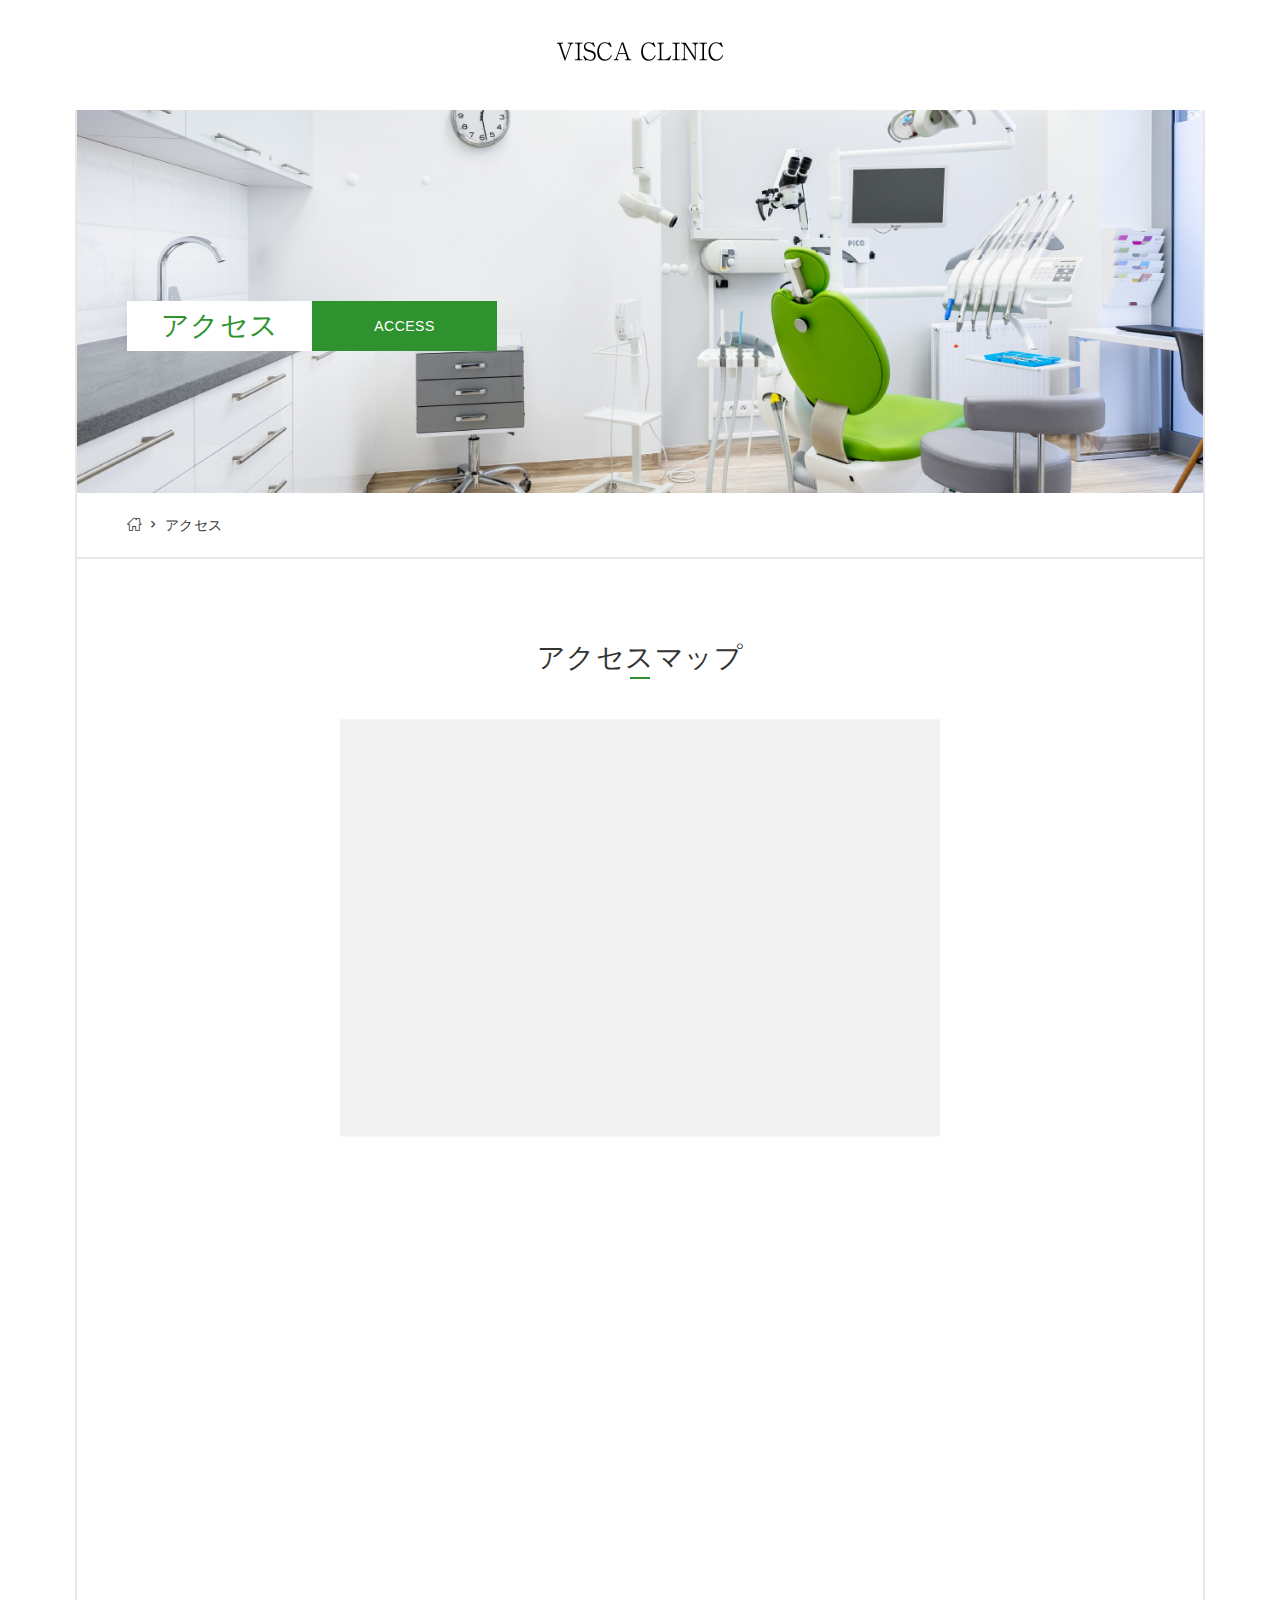
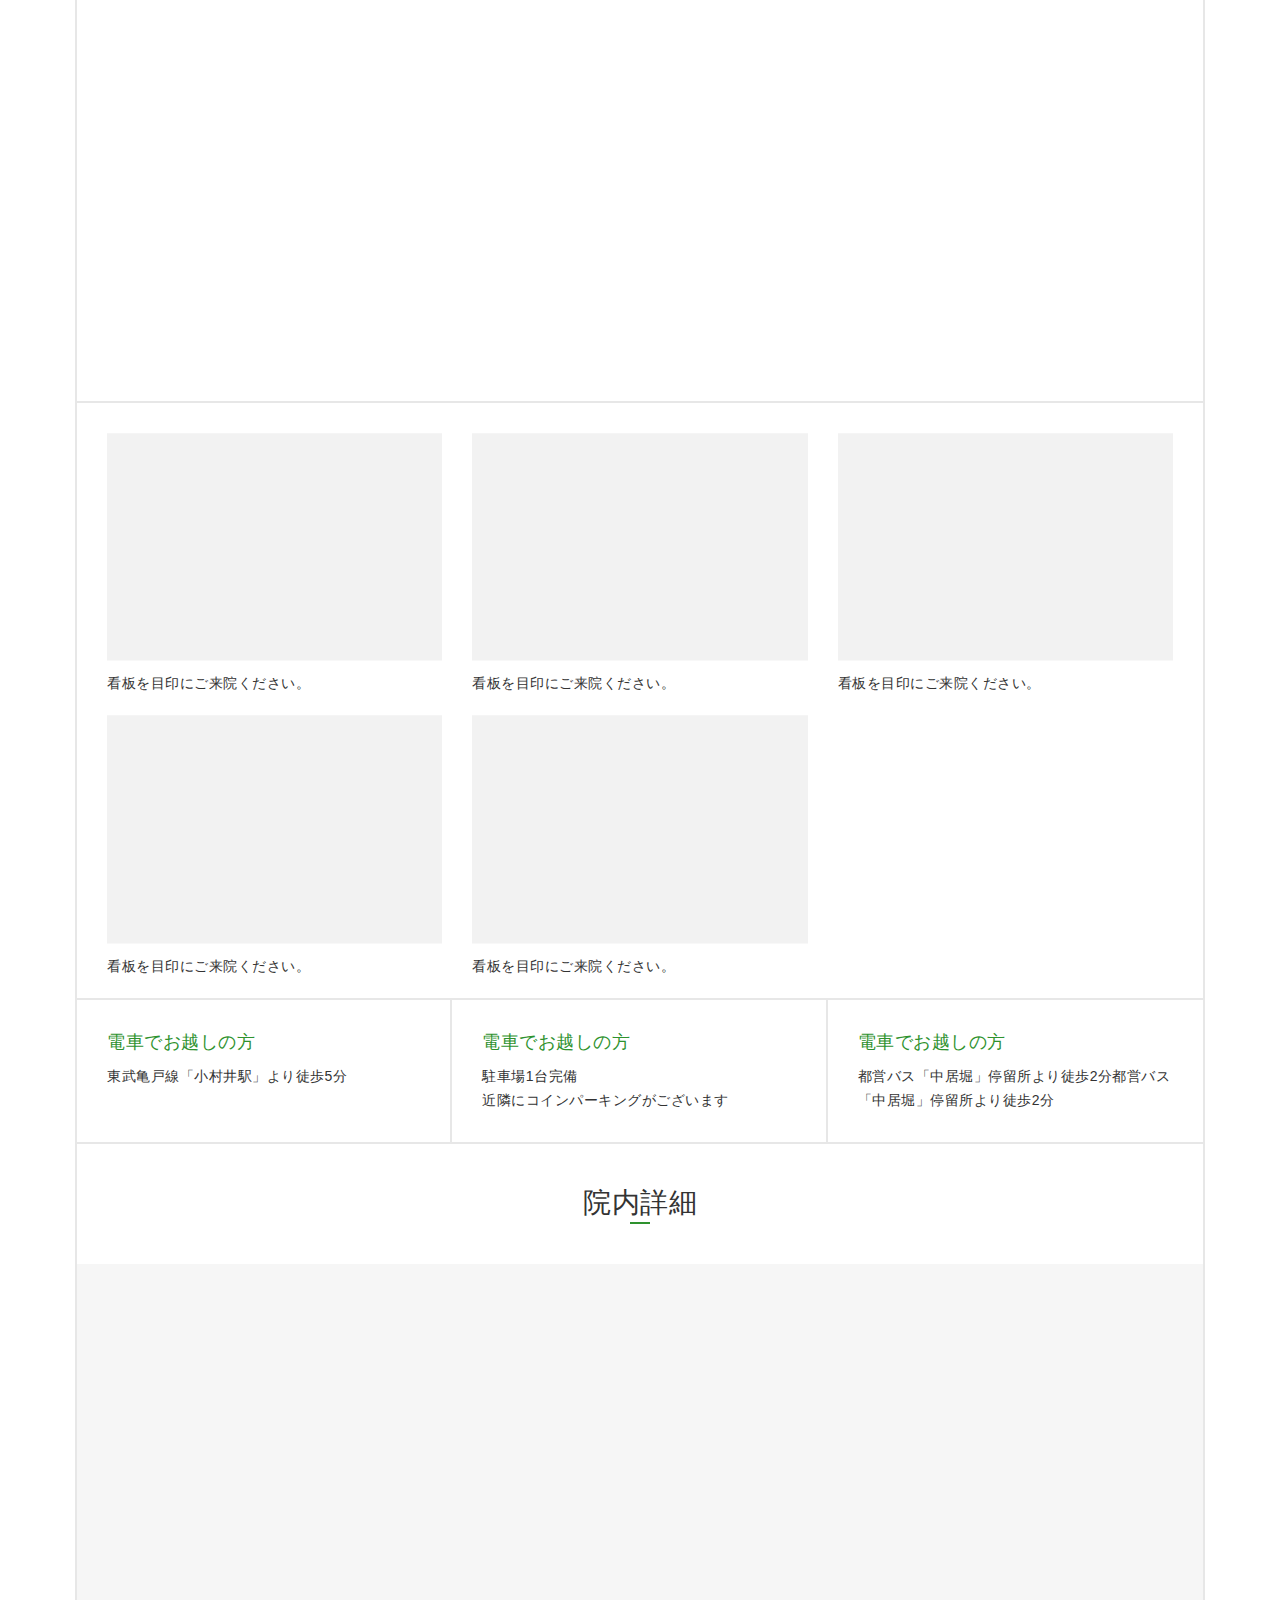
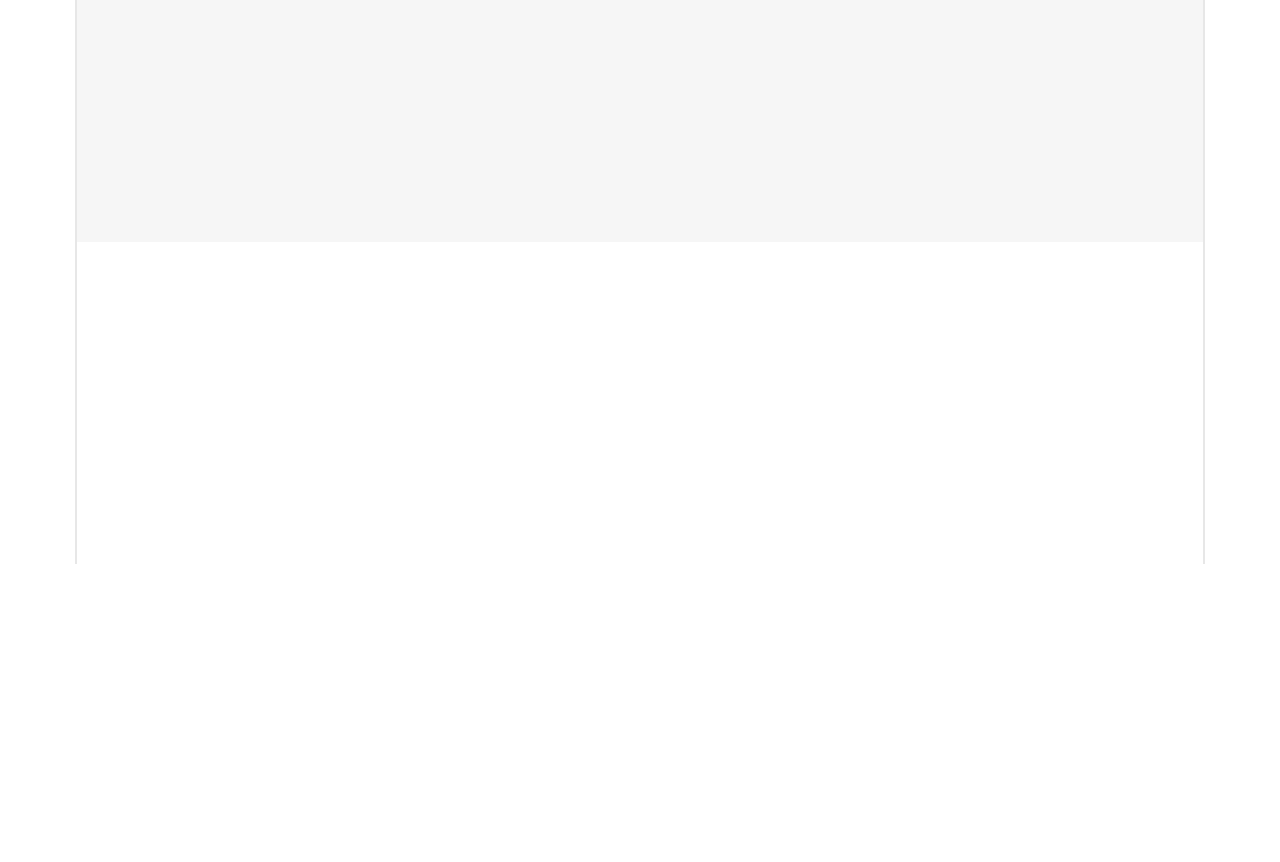
==== access.html @ 3d3ecefe "add project" ====
<!doctype html>
<html lang="en">

<head>
  <meta charset="utf-8">
  <meta name="viewport" content="width=device-width, initial-scale=1, shrink-to-fit=no">
  <meta name="description" content="">
  <meta name="author" content="Hiko Solution">
  <meta name="generator" content="Jekyll v4.0.1">
  <title>Visca clinic</title>

  <link rel="icon" href="./assets/images/favicon.png">

  <!-- Core CSS -->
  <link rel="stylesheet" type="text/css" href="./assets/css/main.css">

</head>

<body>

  <!-- Header -->
  <header class="header">
        <div class="container">
            <div class="header__wrap">
                <div class="logo">
                    <a href="/"><img src="./assets/images/logo.png" alt="logo"></a>
                </div>
                <div class="btn-menu">
                    <span></span>
                </div>
            </div>
        </div>
  </header>
  <!-- end Header -->

  <!-- Content -->
  <main>
    <div class="container box-layout">
        <div class="box-layout__wrap">
            <section class="page__header">
                <div class="page__header__banner dnfix__thumb">
                    <img src="./assets/images/banner-home.jpg" alt="" class="img-fluid">
                    <div class="page__header__meta">
                        <div class="item__wrap d-flex">
                            <div class="item__sub">アクセス</div>
                            <div class="item__title">ACCESS</div>
                        </div>
                    </div>
                </div>
            </section>
            <section class="sc__breadcrumb">
                <div class="sc__wrap">
                    <span><a href="#" class="home"><span property="name"><span class="icon-home"></span></a></span>
                    <span class="icon-keyboard_arrow_right"></span>
                    <span class="current-item">アクセス</span>
                </div>
            </section>
            <section class="section">
                <div class="sc__header text-center">
                    <p class="sc__title"><span>アクセスマップ</span></p>
                </div>
                <div class="text-center">
                    <img src="./assets/images/access-img-1.png" alt="" class="img-fluid">
                </div>
            </section>
            <section class="section section--maps wow fadeInUp">
                <img src="./assets/images/map-home.jpg" alt="maps">
            </section>
            
            <section class="section section--visca-clinic px-0 px-md-5 wow fadeInUp">
                    <div class="clinic">
                        <div class="clinic__content">
                            <img src="./assets/images/logo.png" alt="logo">
                            
                            <div class="text">
                                <p>休診日：日・祝日 ★：土曜は隔週での診療です。 </p>
                                <div class="phone">
                                    <img src="./assets/images/icon-tel.png" alt="icon tel">
                                    <a href="tel:0963781200">096-378-1200</a>
                                </div>
                                <p>〒160-0022<br> 東京都新宿区新宿６丁目２４−２０ KDX新宿六丁目ビル10階</p>
                                <a href="#" class="button">WEB予約はこちら <img src="./assets/images/arrow-button.png" alt="icon"></a>
                            </div>
                        </div>
                        <div class="ml-md-auto">
                            <div class="schedule border rounded-0">
                                <table class="table-schedule">
                                    <thead>
                                    <tr>
                                        <th>診療時間</th>
                                        <th>月</th>
                                        <th>火</th>
                                        <th>水</th>
                                        <th>木</th>
                                        <th>金</th>
                                        <th>土</th>
                                        <th>日</th>
                                    </tr>
                                    </thead>
                                    <tbody>
                                    <tr>
                                        <th>09:00～12:30</th>
                                        <td class="color-green">●</td>
                                        <td class="color-green">●</td>
                                        <td>／</td>
                                        <td class="color-green">●</td>
                                        <td class="color-green">●</td>
                                        <td>／</td>
                                        <td class="color-green">●</td>
                                    </tr>
                                    <tr>
                                        <th>14:00～18:00</th>
                                        <td class="color-green">●</td>
                                        <td class="color-green">●</td>
                                        <td>／</td>
                                        <td class="color-green">●</td>
                                        <td class="color-green">●</td>
                                        <td>／</td>
                                        <td class="color-green">●</td>
                                    </tr>
                                    </tbody>
                                </table>
                            </div>
                        </div>
                    </div>
            </section>
            
            <section class="access__box">
                <div class="row">
                    <div class="col-md-4">
                        <div class="access__box__item">
                            <div class="item__thumb dnfix__thumb">
                                <img src="./assets/images/access-box-thumb.png" alt="">
                            </div>
                            <div class="item__meta">
                                <div class="item__title">看板を目印にご来院ください。</div>
                            </div>
                        </div>
                    </div>
                    <div class="col-md-4">
                        <div class="access__box__item">
                            <div class="item__thumb dnfix__thumb">
                                <img src="./assets/images/access-box-thumb.png" alt="">
                            </div>
                            <div class="item__meta">
                                <div class="item__title">看板を目印にご来院ください。</div>
                            </div>
                        </div>
                    </div>
                    <div class="col-md-4">
                        <div class="access__box__item">
                            <div class="item__thumb dnfix__thumb">
                                <img src="./assets/images/access-box-thumb.png" alt="">
                            </div>
                            <div class="item__meta">
                                <div class="item__title">看板を目印にご来院ください。</div>
                            </div>
                        </div>
                    </div>
                    <div class="col-md-4">
                        <div class="access__box__item">
                            <div class="item__thumb dnfix__thumb">
                                <img src="./assets/images/access-box-thumb.png" alt="">
                            </div>
                            <div class="item__meta">
                                <div class="item__title">看板を目印にご来院ください。</div>
                            </div>
                        </div>
                    </div>
                    <div class="col-md-4">
                        <div class="access__box__item">
                            <div class="item__thumb dnfix__thumb">
                                <img src="./assets/images/access-box-thumb.png" alt="">
                            </div>
                            <div class="item__meta">
                                <div class="item__title">看板を目印にご来院ください。</div>
                            </div>
                        </div>
                    </div>
                </div>
            </section>

            <section class="access__box2">
                <div class="row no-gutters">
                    <div class="col-md-4 item__col">
                        <div class="access__box2__item">
                            <p class="item__title">電車でお越しの方</p>
                            <p class="item__sub">東武亀戸線「小村井駅」より徒歩5分</p>
                        </div>
                    </div>
                    <div class="col-md-4 item__col">
                        <div class="access__box2__item">
                            <p class="item__title">電車でお越しの方</p>
                            <p class="item__sub">駐車場1台完備<br>近隣にコインパーキングがございます</p>
                        </div>
                    </div>
                    <div class="col-md-4 item__col">
                        <div class="access__box2__item">
                            <p class="item__title">電車でお越しの方</p>
                            <p class="item__sub">都営バス「中居堀」停留所より徒歩2分都営バス「中居堀」停留所より徒歩2分</p>
                        </div>
                    </div>
                </div>
            </section>

            <div class="sc__header text-center">
                <p class="sc__title"><span>院内詳細</span></p>
            </div>
            <section class="section section--infomation">
                <div class="wrap-info">
                    <ul class="list-info  wow fadeInUp">
                        <li>
                            <div class="title">医院名</div>
                            <p>ビスカ歯科クリニック</p>
                        </li>
                        <li>
                            <div class="title">所在地</div>
                            <p>〒160-0022 <br>東京都新宿区新宿6-24-20<br> KDX新宿6丁目ビル10F</p>
                        </li>
                        <li>
                            <div class="title">電話番号</div>
                            <p><a href="tel:0352925151">03-5292-5151</a></p>
                        </li>
                        <li>
                            <div class="title">URL</div>
                            <p>http://●●●.com</p>
                        </li>
                        <li>
                            <div class="title">診療内容</div>
                            <p>歯 科</p>
                        </li>
                        <li>
                            <div class="title">説明</div>
                            <p>土日診療・女性歯科医師在籍・東新宿駅から徒歩5分の【ビスカ歯科クリニック】です。<br>
                                重度の歯周病治療・インプラントといった高度な治療もお任せください。CT・マイクロスコープを使用した精密な歯科治療を行います。</p>
                        </li>
                    </ul>
                </div>
            </section>
      
            <section class="section section--contact  wow fadeInUp">
          
                    <div class="contact-home">
                        <div class="contact-home__phone">
                            <div class="border-phone">
                                <div class="title"><span>お電話でのご予約</span></div>
                                <div class="phone">
                                    <img src="./assets/images/icon-tel.png" alt="icon tel">
                                    <a href="tel:0963781200">096-378-1200</a>
                                </div>
                                <p>受付時間 9:00 ～18:00</p>
                                <p class="font-size12">木曜・土曜午後・日・祝日は除く</p>
                            </div>
                        </div>
                        <div class="contact-home__qr">
                            <div class="title"><span>お電話でのご予約</span></div>
                            <div class="code-qr">
                                <div class="icon">
                                    <img src="./assets/images/qr.jpg" alt="qr">
                                </div>
                                <div class="content">
                                    <p>スマートフォンご利用の方は</p>
                                    <p>QRコードの読み込みからもご予約できます。</p>
                                </div>
                            </div>
                            <div class="qr-button">
                                <a href="#" class="button">初診の方はこちら <img src="./assets/images/arrow-button.png" alt="icon"></a>
                                <a href="#" class="button">再診の方はこちら <img src="./assets/images/arrow-button.png" alt="icon"></a>
                            </div>
                        </div>
                        <div class="contact-home__featured">
                            <img src="./assets/images/smartphone.png" alt="phone">
                        </div>
                    </div>
        
            </section>
        </div>
    </div>

  </main>
  <!-- end Content -->

  <!-- Footer -->
  <footer class="footer wow fadeInUp">
        <div class="footer__menu">
            <ul>
                <li><a href="#">トップ</a></li>
                <li><a href="#">診療案内</a></li>
                <li><a href="#">院長・スタッフ</a></li>
                <li><a href="#">院内・設備</a></li>
                <li><a href="#">アクセス</a></li>
                <li><a href="#">お知らせ</a></li>
            </ul>
        </div>
      <div class="footer__bottom text-center">
            <p>Copyright © 2020 VISCA.All Rights Reserved.</p>
      </div>
  </footer>
  <div class="nav-mobile">
      <ul class="nav-mobile__list">
          <li class="item">
              <a href="#" class="show-sub">診療案内 <span class="icon show-sub"></span></a>
              <ul class="menu-sub">
                  <li class="item">
                      <a href="#">むし歯 <img src="./assets/images/arrow-menu.png" alt=""></a>
                  </li>
                  <li class="item">
                      <a href="#">歯周病 <img src="./assets/images/arrow-menu.png" alt=""></a>
                  </li>
                  <li class="item">
                      <a href="#">根幹治療 <img src="./assets/images/arrow-menu.png" alt=""></a>
                  </li>
                  <li class="item">
                      <a href="#">入れ歯 <img src="./assets/images/arrow-menu.png" alt=""></a>
                  </li>
                  <li class="item">
                      <a href="#">予防クリーニング <img src="./assets/images/arrow-menu.png" alt=""></a>
                  </li>
                  <li class="item">
                      <a href="#">小児歯科 <img src="./assets/images/arrow-menu.png" alt=""></a>
                  </li>
                  <li class="item">
                      <a href="#">口腔外科 <img src="./assets/images/arrow-menu.png" alt=""></a>
                  </li>
                  <li class="item">
                      <a href="#">顎関節症 <img src="./assets/images/arrow-menu.png" alt=""></a>
                  </li>
                  <li class="item">
                      <a href="#">親知らず <img src="./assets/images/arrow-menu.png" alt=""></a>
                  </li>
                  <li class="item">
                      <a href="#">審美歯科 <img src="./assets/images/arrow-menu.png" alt=""></a>
                  </li>
                  <li class="item">
                      <a href="#">ホワイトニング <img src="./assets/images/arrow-menu.png" alt=""></a>
                  </li>
                  <li class="item">
                      <a href="#">インプラント <img src="./assets/images/arrow-menu.png" alt=""></a>
                  </li>
              </ul>
          </li>
          <li class="item">
              <a href="#">院長・スタッフ <img src="./assets/images/arrow-menu.png" alt=""></a>
          </li>
          <li class="item">
              <a href="#">院内・設備 <img src="./assets/images/arrow-menu.png" alt=""></a>
          </li>
          <li class="item">
              <a href="#">アクセス <img src="./assets/images/arrow-menu.png" alt=""></a>
          </li>
          <li class="item">
              <a href="#">お知らせ <img src="./assets/images/arrow-menu.png" alt=""></a>
          </li>
      </ul>
      <ul class="socials-list">
          <li>
              <a href="#"><img src="./assets/images/facebook.png" alt=""></a>
          </li>
          <li>
              <a href="#"><img src="./assets/images/twitter.png" alt=""></a>
          </li>
          <li>
              <a href="#"><img src="./assets/images/instagram.png" alt=""></a>
          </li>
      </ul>
  </div>
  <div class="pagetop">
    <a href="#">Top</a>
  </div>
  <!-- end Footer -->
  <script src="./assets/libs/jquery-3.5.1.slim/jquery-3.5.1.slim.min.js"></script>
  <script src="./assets/libs/bootstrap/js/bootstrap.bundle.js"></script>
  <script src="./assets/libs/wowjs/js/wow.min.js"></script>
  <script src="./assets/libs/flickity/flickity.pkgd.min.js"></script>
  <script src="./assets/js/main.js"></script>

  <script>
    var $slider = $('.main__slider').flickity({
      wrapAround: true,
      imagesLoaded: true,
      autoPlay : true,
      cellAlign: "center",
      dragThreshold:15,
      rightToLeft:false,
      adaptiveHeight:true,
      prevNextButtons: false,
      pageDots: false,
      on: {
        ready: function() {
          setTimeout(function (e) {
            jQuery("[data-animate]").each(function(t, e) {
              var i = jQuery(e);
              i.attr("data-animated", "true");
            })
          },300)

        },
      }
    });

    var $slider = $('.features__slider');
    var $prev = $('.section--features').find('.slider__prev');
    var $next = $('.section--features').find('.slider__next');
    $prev.on('click', function () { $slider.flickity('previous') });
    $next.on('click', function () { $slider.flickity('next') });

    $slider.on( 'change.flickity', function( event, index ) {
        let next_number = index + 1
        $('.slider__number--current').text(('0' + next_number).slice(-2))
    });
  </script>

</body>

</html>
---- assets/css/main.css ----
@import url(../libs/bootstrap/css/bootstrap.css);
@import url(../libs/wowjs/css/animate.css);
@import url(../libs/flickity/flickity.min.css);
@font-face {
  font-family: 'YuGothic';
  src: url("../fonts/yugothib.ttf"); }
@font-face {
  font-family: 'Yu Mincho';
  src: url("../fonts/yumin.ttf"); }
html, body, div, span, applet, object, iframe,
h1, h2, h3, h4, h5, h6, p, blockquote, pre,
a, abbr, acronym, address, big, cite, code,
del, dfn, em, img, ins, kbd, q, s, samp,
small, strike, strong, sub, sup, tt, var,
b, u, i, center,
dl, dt, dd, ol, ul, li,
fieldset, form, label, legend,
table, caption, tbody, tfoot, thead, tr, th, td,
article, aside, canvas, details, embed,
figure, figcaption, footer, header, hgroup,
menu, nav, output, ruby, section, summary,
time, mark, audio, video {
  margin: 0;
  padding: 0;
  border: 0;
  font-size: 100%;
  vertical-align: baseline; }

/* HTML5 display-role reset for older browsers */
article, aside, details, figcaption, figure,
footer, header, hgroup, menu, nav, section {
  display: block; }

body {
  font-family: 'YuGothic', sans-serif;
  background-color: #fff;
  color: #333333;
  font-style: normal;
  font-weight: 500;
  font-size: 14px;
  letter-spacing: 0.5px;
  line-height: 24px;
  position: relative; }
  @media (max-width: 992px) and (min-width: 480px) {
    body {
      font-size: 21px;
      line-height: 36px; } }

a, a:hover {
  color: #333333;
  text-decoration: none;
  transition: all 0.3s; }

h1, h2, h3, h4, h5, h6 {
  font-family: 'Yu Mincho', sans-serif;
  font-weight: 400; }

ol, ul {
  list-style: none; }

blockquote, q {
  quotes: none; }

blockquote:before, blockquote:after,
q:before, q:after {
  content: '';
  content: none; }

table {
  border-collapse: collapse;
  border-spacing: 0; }

img {
  max-width: 100%; }

a {
  outline: none; }

@media (min-width: 650px) {
  .container, .container-sm {
    max-width: 650px; } }
@media (min-width: 768px) {
  .container, .container-sm, .container-md {
    max-width: 720px; } }
@media (min-width: 992px) {
  .container, .container-sm, .container-md, .container-lg {
    max-width: 960px; } }
@media (min-width: 1250px) {
  .container, .container-sm, .container-md, .container-lg, .container-xl {
    max-width: 1250px; } }
@media (min-width: 1200px) {
  .container, .container-sm, .container-md, .container-lg, .container-xl {
    max-width: 1140px; } }
@media (min-width: 1250px) {
  .container, .container-sm, .container-md, .container-lg, .container-xl {
    max-width: 1250px; } }
@keyframes Scroll {
  from {
    -webkit-transform: translate(0, 0px); }
  65% {
    -webkit-transform: translate(0, 15px); }
  to {
    -webkit-transform: translate(0, 0px); } }
@-webkit-keyframes Scroll {
  from {
    -webkit-transform: translate(0, 0px); }
  65% {
    -webkit-transform: translate(0, 15px); }
  to {
    -webkit-transform: translate(0, 0px); } }
@-moz-keyframes Scroll {
  from {
    -webkit-transform: translate(0, 0px); }
  65% {
    -webkit-transform: translate(0, 15px); }
  to {
    -webkit-transform: translate(0, 0px); } }
.schedule {
  max-width: 500px;
  padding: 30px 50px 20px 40px;
  background: #fff;
  border-top-right-radius: 20px; }

.table-schedule {
  border-collapse: collapse;
  font-size: 12px; }
  .table-schedule thead {
    font-size: 13px; }
  .table-schedule th, .table-schedule td {
    background-color: #fff;
    text-align: center;
    vertical-align: middle;
    padding: 11px 12px;
    min-width: 44px; }
  .table-schedule .color-green {
    color: #2e922e; }
  .table-schedule thead th {
    border-bottom: 1px solid #e3e3e3; }
    .table-schedule thead th:first-child {
      font-size: 13px;
      min-width: 115px; }
    .table-schedule thead th:not(:last-child) {
      border-right: 1px solid #e3e3e3; }
  .table-schedule tbody tr th:not(:last-child), .table-schedule tbody tr td:not(:last-child) {
    border-right: 1px solid #e3e3e3; }

@media (max-width: 1200px) {
  .table-schedule th, .table-schedule td {
    padding: 5px 3px;
    min-width: 44px; } }
@media (max-width: 1200px) and (min-width: 768px) {
  .table-schedule th, .table-schedule td {
    padding: 11px 12px;
    letter-spacing: 0; } }
@media (max-width: 991px) and (min-width: 480px) {
  .table-schedule thead th:first-child {
    font-size: 19.5px;
    min-width: 150px; } }
@media (max-width: 767px) {
  .schedule {
    overflow: auto;
    max-width: 100%; } }
@media (max-width: 600px) {
  .schedule {
    padding: 30px 2% 20px 2%; } }
@media (max-width: 479px) {
  .schedule {
    font-size: 10px !important; }

  .table-schedule thead th:first-child {
    font-size: 12px !important;
    min-width: 105px; }
  .table-schedule th, .table-schedule td {
    min-width: 30px; } }
@media (max-width: 353px) {
  .table-schedule thead th:first-child {
    min-width: 85px; } }
.button {
  display: inline-block;
  background-color: #2e922e;
  color: #fff;
  padding: 4px 18px 2px;
  font-size: 13px;
  text-align: center; }
  .button img {
    max-width: 12px;
    position: relative;
    top: -1px;
    transition: all 0.3s; }
  .button:hover {
    color: #fff; }
    .button:hover img {
      right: -2px; }

@media (max-width: 992px) {
  .button {
    font-size: 20px;
    padding: 11px 18px 10px; } }
@media (max-width: 630px) {
  .button {
    font-size: 16px; } }
@media (max-width: 479px) {
  .button {
    font-size: 14px;
    padding: 4px 18px 2px; } }
.pagination {
  justify-content: center;
  flex-wrap: wrap;
  margin-top: 30px; }
  .pagination__item {
    padding: 0px 4px; }
    .pagination__item a {
      font-size: 13px;
      font-weight: 500; }
      .pagination__item a.number {
        display: inline-block;
        line-height: 25px;
        text-align: center;
        width: 25px;
        height: 25px;
        background-color: #D8D8D8; }
    .pagination__item.active .number, .pagination__item:hover .number {
      background-color: #2e922e;
      color: #fff; }
    .pagination__item.text {
      padding: 0px 15px; }
      .pagination__item.text.right {
        padding-right: 26px; }
      .pagination__item.text.left {
        padding-left: 26px; }
    .pagination__item svg {
      margin: 0px 5px; }
    @media (max-width: 992px) and (min-width: 480px) {
      .pagination__item.text {
        padding: 0px 5px; }
        .pagination__item.text.right {
          padding-right: 8px; }
        .pagination__item.text.left {
          padding-left: 8px; }
      .pagination__item a {
        font-size: 19px; }
        .pagination__item a.number {
          width: 37px;
          height: 37px;
          line-height: 37px; } }
    @media (max-width: 650px) {
      .pagination__item.text {
        width: 100%;
        text-align: center;
        padding: 5px 5px; }
        .pagination__item.text.right {
          padding-right: 5px;
          padding-bottom: 10px; }
        .pagination__item.text.left {
          padding-left: 5px;
          padding-top: 10px; }
        .pagination__item.text a {
          display: inline-block;
          min-width: 173px;
          background-color: #D8D8D8; }
          .pagination__item.text a svg path {
            stroke: #222222; } }
    @media (max-width: 479px) {
      .pagination__item.text a {
        min-width: 125px; } }

.navigation {
  display: flex;
  justify-content: space-around;
  align-items: center; }
  .navigation li a {
    font-size: 13px;
    font-weight: 500;
    color: #222222; }
    .navigation li a svg {
      margin: 0px 5px; }
  .navigation li span {
    display: inline-block;
    font-size: 13px;
    color: #fff;
    background-color: #222222;
    padding: 1px 29px; }
  @media (max-width: 992px) and (min-width: 480px) {
    .navigation li a, .navigation li span {
      font-size: 19px; } }
  @media (max-width: 479px) {
    .navigation li span {
      padding: 1px 20px; } }

.breadcrumbs .breadcrumb {
  background: none;
  padding: 0;
  border-radius: 0; }
  .breadcrumbs .breadcrumb .breadcrumb-item + .breadcrumb-item:before {
    content: '>'; }
  .breadcrumbs .breadcrumb .breadcrumb-item a {
    color: #454443; }
  .breadcrumbs .breadcrumb .breadcrumb-item.active {
    color: #454443; }

@media (min-width: 768px) {
  .breadcrumbs .breadcrumb .breadcrumb-item + .breadcrumb-item {
    padding-left: 11px; }
    .breadcrumbs .breadcrumb .breadcrumb-item + .breadcrumb-item:before {
      padding-right: 11px; } }
@media (min-width: 1024px) {
  .breadcrumbs {
    padding-right: 10%;
    letter-spacing: 2px; }
    .breadcrumbs .breadcrumb {
      justify-content: flex-end;
      margin-bottom: 25px; } }
@media (max-width: 1023px) and (min-width: 768px) {
  .breadcrumbs {
    padding: 10px 30px; }
    .breadcrumbs .breadcrumb {
      margin-bottom: 40px; } }
@media (max-width: 767px) {
  .breadcrumbs {
    padding: 1.3333333333vw 4vw; }
    .breadcrumbs .breadcrumb {
      margin-bottom: 4.5333333333vw;
      letter-spacing: 0.2666666667vw; }
      .breadcrumbs .breadcrumb img {
        max-width: 2.8vw; }
      .breadcrumbs .breadcrumb .breadcrumb-item + .breadcrumb-item {
        padding-left: 1.6vw; }
        .breadcrumbs .breadcrumb .breadcrumb-item + .breadcrumb-item:before {
          padding-right: 1.6vw; } }
@font-face {
  font-family: 'icomoon';
  src: url("../fonts/icomoon/fonts/icomoon.eot?9dpvg1");
  src: url("../fonts/icomoon/fonts/icomoon.eot?9dpvg1#iefix") format("embedded-opentype"), url("../fonts/icomoon/fonts/icomoon.ttf?9dpvg1") format("truetype"), url("../fonts/icomoon/fonts/icomoon.woff?9dpvg1") format("woff"), url("../fonts/icomoon/fonts/icomoon.svg?9dpvg1#icomoon") format("svg");
  font-weight: normal;
  font-style: normal;
  font-display: block; }
[class^="icon-"], [class*=" icon-"] {
  /* use !important to prevent issues with browser extensions that change fonts */
  font-family: 'icomoon' !important;
  speak: never;
  font-style: normal;
  font-weight: normal;
  font-variant: normal;
  text-transform: none;
  line-height: 1;
  /* Better Font Rendering =========== */
  -webkit-font-smoothing: antialiased;
  -moz-osx-font-smoothing: grayscale; }

.icon-home:before {
  content: "\e90e"; }

.icon-arrow-right:before {
  content: "\e90d"; }

.icon-keyboard_arrow_left:before {
  content: "\e900"; }

.icon-keyboard_arrow_right:before {
  content: "\e901"; }

.icon-navigate_before:before {
  content: "\e902"; }

.icon-navigate_next:before {
  content: "\e903"; }

.icon-arrow_drop_down:before {
  content: "\e904"; }

.icon-arrow_drop_up:before {
  content: "\e905"; }

.icon-check:before {
  content: "\e906"; }

.icon-expand_less:before {
  content: "\e907"; }

.icon-expand_more:before {
  content: "\e908"; }

.icon-arrow_left:before {
  content: "\e909"; }

.icon-arrow_right:before {
  content: "\e90a"; }

.icon-arrow_back_ios:before {
  content: "\e90b"; }

.icon-arrow_forward_ios:before {
  content: "\e90c"; }

.container {
  width: calc(100% - 50px); }
  @media screen and (min-width: 768px) {
    .container {
      width: calc(100% - 100px);
      max-width: 1440px; } }
  @media screen and (min-width: 1280px) {
    .container {
      width: calc(100% - 120px); } }
  @media (max-width: 767.98px) {
    .container {
      width: 100%; } }

@media screen and (max-width: 767px) {
  .box-layout {
    max-width: 100%;
    padding: 0; } }

.box-layout__wrap {
  border-width: 0px 2px;
  border-style: solid;
  border-color: #E7E7E7; }
  @media screen and (max-width: 767px) {
    .box-layout__wrap {
      border-width: 0px; } }

.dnfix__thumb {
  position: relative;
  height: auto;
  width: 100%;
  overflow: hidden;
  display: block;
  padding-top: 68.075%; }

.dnfix__thumb img {
  margin: 0px auto;
  position: absolute;
  width: 100%;
  height: 100%;
  top: 0;
  left: 0;
  object-fit: cover; }

.dnfix__thumb.-contain img {
  object-fit: contain; }

/* fix col */
.row.no-gutters20 {
  margin-right: -10px;
  margin-left: -10px; }

.row.no-gutters20 > [class^="col-"], .row.no-gutters20 > [class*=" col-"] {
  padding-right: 10px;
  padding-left: 10px; }

/*Effect*/
[data-animate], .slider [data-animate] {
  will-change: filter,transform,opacity;
  -webkit-backface-visibility: hidden;
  animation-fill-mode: forwards;
  opacity: 0 !important;
  transition: filter 1.3s,transform 1.6s,opacity 0.7s ease-in; }

[data-animate="bounceInLeft"], [data-animate="bounceInUp"], [data-animate="bounceInDown"], [data-animate="bounceInRight"], .slider [data-animate="bounceInLeft"], .slider [data-animate="bounceInUp"], .slider [data-animate="bounceInDown"], .slider [data-animate="bounceInRight"] {
  transition: transform 0.8s cubic-bezier(0, 0.195, 0, 1.465), opacity 0.5s ease-in; }

[data-animate="bounceInLeft"], .slider [data-animate="bounceInLeft"] {
  transform: translate3d(-300px, 0, 0); }

[data-animate="blurIn"], .slider [data-animate="blurIn"] {
  filter: blur(15px); }

[data-animate="fadeInLeft"], .slider [data-animate="fadeInLeft"] {
  transform: translate3d(-70px, 0, 0); }

[data-animate="fadeInRight"], .slider [data-animate="fadeInRight"] {
  transform: translate3d(70px, 0, 0); }

[data-animate="bounceInUp"], [data-animate="fadeInUp"], .slider [data-animate="bounceInUp"], .slider [data-animate="fadeInUp"] {
  transform: translate3d(0, 70px, 0); }

[data-animate="bounceInRight"], .slider [data-animate="bounceInRight"] {
  transform: translate3d(300px, 0, 0); }

[data-animate="bounceIn"], .slider [data-animate="bounceIn"] {
  -ms-transform: scale(1.3);
  transform: scale(1.3); }

[data-animate="bounceInDown"], [data-animate="fadeInDown"], .slider [data-animate="bounceInDown"], .slider [data-animate="fadeInDown"] {
  transform: translate3d(0, -70px, 0); }

[data-animate="flipInY"], .slider [data-animate="flipInY"] {
  transform: perspective(400px) rotate3d(0, 1, 0, -90deg) translate3d(15px, 0, 0);
  -webkit-backface-visibility: visible;
  backface-visibility: visible; }

[data-animate="flipInX"], .slider [data-animate="flipInX"] {
  transform: perspective(400px) rotate3d(1, 0, 0, 90deg) translate3d(0, -15px, 0);
  -webkit-backface-visibility: visible;
  backface-visibility: visible; }

[data-animated="true"], .slider .is-selected [data-animated="true"][data-animated="true"] {
  animation-delay: .5s;
  transform: translate3d(0, 0, 0) scale(1);
  opacity: 1 !important; }

.flickity-slider > *:not(.is-selected) [data-animated="true"] {
  transition: opacity 0.3s !important; }

[data-animate="none"], .slider [data-animate="none"] {
  opacity: 1 !important; }

[data-animated="true"][data-animate="blurIn"], .slider [data-animate="blurIn"][data-animated="true"] {
  filter: blur(0); }

[data-animated="false"] {
  transition: none !important; }

.has-shadow [data-animate], [data-animate]:hover {
  transition-delay: 0s !important; }

[data-animate-delay="600"] {
  transition-delay: 0.6s !important; }

[data-animate-delay="800"] {
  transition-delay: 0.8s !important; }

.header {
  padding: 42px 0px; }
  .header .logo {
    text-align: center; }
  .header .btn-menu {
    display: none;
    position: relative;
    background: transparent;
    cursor: pointer;
    width: 35px;
    height: 30px;
    margin-top: -7px;
    -webkit-transition: all ease .238s;
    -moz-transition: all ease .238s;
    transition: all ease .238s; }
    .header .btn-menu:before, .header .btn-menu:after, .header .btn-menu span {
      background-color: #2e922e;
      -webkit-transition: all ease .238s;
      -moz-transition: all ease .238s;
      transition: all ease .238s; }
    .header .btn-menu:before, .header .btn-menu:after {
      content: '';
      position: absolute;
      top: 0;
      height: 2px;
      width: 100%;
      left: 0;
      top: 50%;
      -webkit-transform-origin: 50% 50%;
      -ms-transform-origin: 50% 50%;
      transform-origin: 50% 50%; }
    .header .btn-menu span {
      position: absolute;
      width: 100%;
      height: 2px;
      left: 0;
      top: 50%;
      overflow: hidden;
      text-indent: 200%; }
    .header .btn-menu:before {
      -webkit-transform: translate3d(0, -7px, 0);
      transform: translate3d(0, -10px, 0); }
    .header .btn-menu:after {
      -webkit-transform: translate3d(0, 7px, 0);
      transform: translate3d(0, 10px, 0); }
    .header .btn-menu.active span {
      opacity: 0; }
    .header .btn-menu.active:before {
      background-color: #333333;
      -webkit-transform: rotate3d(0, 0, 1, 45deg);
      transform: rotate3d(0, 0, 1, 45deg); }
    .header .btn-menu.active:after {
      background-color: #333333;
      -webkit-transform: rotate3d(0, 0, 1, -45deg);
      transform: rotate3d(0, 0, 1, -45deg); }
  @media (max-width: 991px) {
    .header__wrap {
      display: flex;
      justify-content: space-between;
      align-items: center; }
    .header .btn-menu {
      display: block; } }

.menu-primary ul {
  display: flex;
  justify-content: space-between;
  flex-wrap: wrap;
  border-top: 2px solid #e3e3e3;
  border-bottom: 2px solid #e3e3e3; }
  .menu-primary ul li {
    position: relative;
    width: 16.66666666666667%;
    text-align: center; }
    .menu-primary ul li a {
      display: block;
      padding: 15px 5px; }
    .menu-primary ul li:after {
      position: absolute;
      top: -1px;
      right: 0;
      content: "";
      width: 2px;
      height: 102%;
      background: #e3e3e3; }
    .menu-primary ul li:last-child:after {
      content: none; }
    .menu-primary ul li:before {
      position: absolute;
      left: 50%;
      bottom: -2px;
      width: 0%;
      height: 2px;
      content: "";
      background: #8fbd8f;
      opacity: 0;
      transition: all 0.3s;
      z-index: 1; }
    .menu-primary ul li.active:before, .menu-primary ul li:hover:before {
      left: 0;
      width: 100%;
      opacity: 1; }
@media (max-width: 991px) {
  .menu-primary {
    display: none; } }

.nav-mobile {
  position: fixed;
  left: 0;
  bottom: 0;
  top: 120px;
  opacity: 0;
  width: 100%;
  z-index: 1001;
  overflow: auto;
  transform: translateX(-100%);
  transition: all .2s ease-in-out 0s;
  background: #fff; }
  .nav-mobile__list li {
    font-size: 27px;
    font-weight: 700; }
    .nav-mobile__list li img {
      margin-right: 10px; }
    .nav-mobile__list li a {
      display: flex;
      justify-content: space-between;
      align-items: center;
      padding: 15px 35px 15px 65px; }
      @media (max-width: 479px) {
        .nav-mobile__list li a {
          padding-left: 30px; } }
    .nav-mobile__list li .icon {
      display: inline-block;
      width: 30px;
      height: 30px;
      position: relative; }
      .nav-mobile__list li .icon:before, .nav-mobile__list li .icon:after {
        position: absolute;
        left: 50%;
        top: 50%;
        content: "";
        width: 18px;
        height: 1px;
        transform: translateX(-50%) translateY(-50%);
        background-color: #b3b3b3;
        transition: all 0.3s; }
      .nav-mobile__list li .icon:after {
        width: 1px;
        height: 18px; }
    .nav-mobile__list li .show-sub.active .icon:after {
      opacity: 0; }
    @media (max-width: 479px) {
      .nav-mobile__list li {
        font-size: 20px;
        font-weight: 700; } }
  .nav-mobile__list .menu-sub {
    height: 0;
    opacity: 0;
    overflow: hidden;
    transition: all 0.3s ease-in-out;
    background-color: #f4f4f4; }
    .nav-mobile__list .menu-sub li {
      padding: 0px 35px 0px 65px; }
      @media (max-width: 479px) {
        .nav-mobile__list .menu-sub li {
          padding-left: 30px; } }
      .nav-mobile__list .menu-sub li a {
        position: relative;
        padding: 15px 0px 15px 15px; }
        .nav-mobile__list .menu-sub li a:before {
          position: absolute;
          left: 0;
          top: 50%;
          content: "";
          width: 8px;
          height: 2px;
          background-color: #2e922e;
          transform: translateY(-50%); }
    .nav-mobile__list .menu-sub.show {
      height: auto;
      opacity: 1;
      overflow: visible; }
  @media (max-width: 479px) {
    .nav-mobile {
      top: 110px; } }

body.show-menu {
  overflow: hidden; }

.show-menu .nav-mobile {
  opacity: 1;
  transform: translateX(0); }

.socials-list {
  display: flex;
  justify-content: center;
  align-items: center;
  padding: 30px 0px 0; }
  .socials-list li {
    padding: 0px 20px; }

.footer__menu {
  background: #3f3f3f;
  padding: 90px 0px; }
  .footer__menu ul {
    display: flex;
    justify-content: center; }
    .footer__menu ul li a {
      color: #ffffff;
      position: relative;
      padding: 0px 38px; }
      .footer__menu ul li a:after {
        position: absolute;
        right: 0;
        top: 0;
        width: 1px;
        height: 100%;
        content: "";
        background: #fff; }
      .footer__menu ul li a:hover {
        color: #2e922e; }
    .footer__menu ul li:last-child a:after {
      content: none; }
  @media (max-width: 992px) {
    .footer__menu {
      display: none; } }
.footer__bottom {
  background: #333333;
  padding: 35px 0px; }
  .footer__bottom p {
    color: #ffffff;
    font-size: 12px; }
  @media (max-width: 992px) {
    .footer__bottom p {
      font-size: 18px; } }
  @media (max-width: 479px) {
    .footer__bottom p {
      font-size: 14px; } }
  @media (max-width: 324px) {
    .footer__bottom .footer__bottom p {
      font-size: 12px; } }

.pagetop {
  position: fixed;
  right: 20px;
  bottom: 20px;
  z-index: 999;
  opacity: 0;
  visibility: hidden;
  width: 40px;
  height: 40px;
  border-radius: 50%;
  background: #2e922e;
  display: flex;
  align-items: center;
  justify-content: center; }
  .pagetop a {
    color: #fff;
    font-size: 14px; }
  .pagetop.active {
    opacity: 1;
    visibility: visible; }

.page__header {
  position: relative; }
  .page__header__banner {
    padding-top: 34%; }
  .page__header__meta {
    position: absolute;
    top: 50%;
    left: 50px; }
  .page__header .item__wrap {
    background: #fff;
    text-align: center; }
  .page__header .item__sub {
    padding: 13px 30px;
    min-width: 185px;
    font-size: 28px;
    color: #2E922E; }
  .page__header .item__title {
    min-width: 185px;
    padding: 13px 30px;
    font-size: 14px;
    font-weight: 500;
    background-color: #2E922E;
    color: #fff; }
  @media screen and (max-width: 767px) {
    .page__header .item__wrap {
      flex-direction: column; }
    .page__header .item__sub {
      font-size: 42px;
      padding: 19px 40px;
      min-width: 275px; }
    .page__header .item__title {
      font-size: 21px;
      padding: 19px 40px;
      min-width: 275px; }
    .page__header__banner {
      padding-top: 67%; } }
  @media screen and (max-width: 479px) {
    .page__header .item__sub {
      font-size: 26px;
      padding: 12px 10px; }
    .page__header .item__title {
      padding: 12px 10px; } }

.sc__breadcrumb {
  padding: 20px 50px;
  border-bottom: 2px solid #e7e7e7; }
  @media screen and (max-width: 767px) {
    .sc__breadcrumb {
      display: none; } }

.sc__header {
  margin-bottom: 30px; }
.sc__title {
  position: relative;
  font-size: 28px;
  line-height: normal;
  padding-bottom: 10px; }
  .sc__title span:after {
    content: "";
    display: block;
    margin: auto;
    width: 20px;
    height: 2px;
    background-color: #2E922E; }
@media screen and (max-width: 767px) {
  .sc .sc__title {
    font-size: 42px; } }

.banner {
  position: relative; }
  .banner__item img {
    width: 100%; }
  .banner.banner--home .main__slider:not(.flickity-enabled) .slider__item + .slider__item {
    display: none; }
  .banner.banner--home .main__slider__wrapper {
    position: relative; }
  .banner.banner--home .main__slider .item__wrap {
    width: 100%; }
    .banner.banner--home .main__slider .item__wrap:after {
      content: '';
      position: absolute;
      top: 0;
      left: 0;
      width: 100%;
      height: 100%;
      background-color: rgba(0, 0, 0, 0.3); }
  .banner.banner--home .main__slider .slider__item {
    outline: 0;
    position: relative;
    width: 100%; }
    .banner.banner--home .main__slider .slider__item__thumb {
      padding-top: 50%; }
    .banner.banner--home .main__slider .slider__item__box {
      position: absolute;
      top: 20%;
      width: 100%;
      z-index: 1; }
    .banner.banner--home .main__slider .slider__item__title {
      font-size: 32px;
      line-height: normal;
      color: #ffffff; }
  .banner__address {
    position: absolute;
    left: 0;
    bottom: 232px;
    z-index: 2;
    width: 500px;
    padding: 0 40px;
    margin-bottom: 15px;
    font-size: 13px;
    font-weight: 500;
    color: #ffffff; }
    .banner__address__box {
      width: 100%;
      border: 1px solid #fff;
      border-right: 0;
      margin-top: 10px; }
      .banner__address__box > li {
        -ms-flex: 0 0 50%;
        flex: 0 0 50%;
        max-width: 50%;
        border-right: 1px solid #fff;
        padding: 8px 2px; }
      .banner__address__box .-phone {
        font-size: 18px; }
  .banner .header__btn__order {
    position: fixed;
    top: 50%;
    z-index: 99;
    right: -60px;
    background: #2e922e;
    color: #fff;
    padding: 8px 33px;
    font-size: 13px;
    -webkit-transform: rotate(90deg);
    -moz-transform: rotate(90deg);
    -ms-transform: rotate(90deg);
    -o-transform: rotate(90deg);
    transform: rotate(90deg); }
    .banner .header__btn__order a {
      color: #fff; }
    .banner .header__btn__order:hover {
      background-color: #257325; }
  .banner .schedule {
    position: absolute;
    left: 0;
    bottom: 0;
    z-index: 2; }
  @media (max-width: 1200px) {
    .banner .banner__address {
      bottom: 200px; } }
  @media (max-width: 991px) {
    .banner.banner--home .main__slider .slider__item__box {
      top: 44%; }
    .banner.banner--home .main__slider .slider__item__title {
      font-size: 48px; }
    .banner.banner--home .main__slider .slider__item__thumb {
      padding-top: 107.5%; }
    .banner .banner__address {
      bottom: 0;
      font-size: 19.5px;
      width: 100%; }
      .banner .banner__address__box .-phone {
        font-size: 22px; }
    .banner .schedule {
      position: relative;
      max-width: 100%;
      font-size: 18px; }
    .banner .table-schedule {
      margin: auto; } }
  @media (max-width: 767.98px) {
    .banner.banner--home .main__slider .slider__item__title {
      font-size: 40px; }
    .banner.banner--home .banner__address {
      font-size: 18px; }
    .banner .banner__address {
      padding: 0 15px; } }
  @media (max-width: 575px) {
    .banner.banner--home .main__slider .slider__item__box {
      top: 25%; }
    .banner.banner--home .main__slider .slider__item__title {
      font-size: 36px; }
    .banner.banner--home .banner__address__box > li {
      -ms-flex: 0 0 100%;
      flex: 0 0 100%;
      max-width: 100%; }
      .banner.banner--home .banner__address__box > li:first-child {
        border-bottom: 1px solid #fff; } }
  @media (max-width: 480px) {
    .banner.banner--home .main__slider .slider__item__title {
      font-size: 30px; }
    .banner.banner--home .banner__address {
      font-size: 14px; } }

.section {
  padding: 80px 0px; }
  @media (max-width: 479px) {
    .section {
      padding: 60px 0px; } }
  @media (max-width: 992px) {
    .section--two {
      padding: 60px 0px 80px; } }
  .section--border {
    border-top: 2px solid #e7e7e7; }
  .section__title {
    margin-bottom: 50px; }
    .section__title .title {
      font-size: 28px;
      line-height: 40px;
      color: #2e922e;
      margin-bottom: 10px; }
    .section__title .sub-title {
      font-size: 16px; }
      .section__title .sub-title span {
        position: relative;
        display: inline-block;
        padding: 0px 45px; }
        .section__title .sub-title span:before, .section__title .sub-title span:after {
          position: absolute;
          left: 0;
          top: 50%;
          transform: translateY(-50%);
          content: "";
          width: 20px;
          height: 2px;
          background-color: #8d8d8d; }
        .section__title .sub-title span:after {
          left: auto;
          right: 0; }
    @media (max-width: 992px) and (min-width: 480px) {
      .section__title .title {
        font-size: 42px;
        line-height: 60px; }
      .section__title .sub-title {
        font-size: 24px;
        line-height: 36px; }
        .section__title .sub-title span {
          padding: 0 55px; }
          .section__title .sub-title span:before, .section__title .sub-title span:after {
            width: 30px; } }
  .section--two .two-box {
    max-width: 945px;
    margin: auto; }
  .section--two .title-2 {
    position: relative;
    text-align: center;
    font-size: 28px;
    letter-spacing: 2px;
    padding-bottom: 10px;
    margin-bottom: 30px; }
    .section--two .title-2:before {
      position: absolute;
      left: 50%;
      transform: translateX(-50%);
      bottom: 0;
      content: "";
      width: 20px;
      height: 2px;
      background-color: #2e922e; }
  .section--two .sub {
    text-align: center;
    margin-bottom: 75px; }
    @media (max-width: 479px) {
      .section--two .sub {
        margin-bottom: 50px; } }
  .section--two .text-box .title {
    font-size: 18px;
    text-align: center;
    color: #2e922e;
    margin-bottom: 25px;
    font-weight: 700; }
  @media (max-width: 992px) and (min-width: 480px) {
    .section--two .title-2 {
      font-size: 42px;
      line-height: 60px; }
    .section--two .sub {
      font-size: 21px;
      line-height: 36px; }
    .section--two .text-box .title {
      font-size: 27px;
      line-height: 38px; } }
  @media (max-width: 767px) {
    .section--two {
      padding: 80px 0px 20px; }
      .section--two .text-box {
        margin-bottom: 60px; } }
  @media (max-width: 479px) {
    .section--two {
      padding: 60px 0px 30px; }
      .section--two .sub br {
        display: none; }
      .section--two .text-box {
        margin-bottom: 40px; } }
  .section--opening .description {
    margin-bottom: 65px; }
  .section--opening .box-open {
    position: relative;
    max-width: 592px;
    border: 2px solid #f1f1f1;
    margin: auto;
    padding: 54px 30px 45px; }
    .section--opening .box-open .title {
      position: absolute;
      left: 50%;
      transform: translateX(-50%);
      width: 311px;
      font-weight: 700;
      top: -17px;
      padding: 3px;
      background-color: #328639;
      border-top-left-radius: 5px;
      border-top-right-radius: 5px;
      color: #fff;
      font-size: 16px; }
    .section--opening .box-open .content {
      margin-bottom: 15px; }
    .section--opening .box-open .time-open {
      font-size: 13px;
      color: #2e922e;
      letter-spacing: 1.5px; }
    @media (max-width: 992px) and (min-width: 480px) {
      .section--opening .box-open .time-open {
        font-size: 19.5px; } }
    @media (max-width: 340px) {
      .section--opening .box-open .title {
        width: 250px; }
      .section--opening .box-open .time-open {
        letter-spacing: 0; } }
  .section--opening .wrap-article {
    padding: 100px 0px 80px;
    display: flex;
    flex-wrap: wrap; }
    .section--opening .wrap-article .article {
      width: 50%; }
      .section--opening .wrap-article .article--new {
        padding-right: 50px; }
      .section--opening .wrap-article .article--blog {
        padding-left: 50px; }
      .section--opening .wrap-article .article .title {
        display: flex;
        justify-content: space-between;
        margin-bottom: 30px;
        border-bottom: 2px solid #efefef;
        padding-bottom: 15px; }
        .section--opening .wrap-article .article .title .left {
          display: flex;
          align-items: center; }
          .section--opening .wrap-article .article .title .left span {
            font-family: 'Yu Mincho', sans-serif;
            color: #2e922e;
            font-size: 18px;
            margin-right: 10px; }
        .section--opening .wrap-article .article .title a:hover {
          color: #2e922e; }
    @media (max-width: 992px) {
      .section--opening .wrap-article {
        border-top: 2px solid #e8e8e8;
        margin-top: 100px; }
        .section--opening .wrap-article .article {
          width: 100%; }
          .section--opening .wrap-article .article--new {
            padding-right: 0px;
            margin-bottom: 40px; }
          .section--opening .wrap-article .article--blog {
            padding-left: 0px; } }
    @media (max-width: 992px) and (min-width: 480px) {
      .section--opening .wrap-article .article .title .left span {
        font-size: 27px; }
      .section--opening .wrap-article .article .title a {
        font-size: 19.5px; } }
    @media (max-width: 600px) {
      .section--opening .wrap-article {
        padding: 100px 15px; } }
    @media (max-width: 479px) {
      .section--opening .wrap-article {
        padding-bottom: 60px;
        margin-top: 60px; } }
  @media (max-width: 992px) {
    .section--opening {
      padding-bottom: 0; } }
  .section .list-new li {
    padding-bottom: 25px;
    margin-bottom: 25px;
    border-bottom: 2px solid #efefef;
    padding-right: 80px; }
    .section .list-new li .meta {
      font-size: 13px;
      margin-bottom: 5px; }
      .section .list-new li .meta span {
        padding: 0px 3px;
        font-size: 11px;
        border: 1px solid #2e922e;
        color: #328639; }
    .section .list-new li a {
      font-size: 13px; }
      .section .list-new li a:hover {
        color: #2e922e; }
  .section .list-new.style-2 li {
    display: flex;
    margin-bottom: 27px;
    padding-bottom: 27px; }
    .section .list-new.style-2 li .thumb {
      margin-right: 20px; }
      .section .list-new.style-2 li .thumb img {
        max-width: 90px; }
    .section .list-new.style-2 li .content {
      width: calc(100% - 110px);
      margin-top: -6px; }
  @media (max-width: 992px) and (min-width: 480px) {
    .section .list-new li {
      padding-right: 0; }
      .section .list-new li .meta {
        font-size: 19.5px;
        line-height: 26px; }
        .section .list-new li .meta span {
          font-size: 16.5px; }
      .section .list-new li a {
        font-size: 21px; }
    .section .list-new.style-2 li .thumb img {
      max-width: max-content; } }
  @media (max-width: 600px) {
    .section .list-new li {
      padding-right: 0; }
    .section .list-new.style-2 li {
      display: block; }
      .section .list-new.style-2 li .thumb {
        margin-right: 0;
        margin-bottom: 15px; }
        .section .list-new.style-2 li .thumb img {
          max-width: 100%;
          width: 100%; }
      .section .list-new.style-2 li .content {
        width: 100%;
        margin-top: 0; } }
  .section--calendar {
    padding-top: 0; }
    .section--calendar .row {
      align-items: center; }
    .section--calendar .calendar-wrap {
      margin-left: 23px;
      height: 496px;
      background-color: #f6f6f6;
      padding: 40px 30px; }
    @media (max-width: 992px) {
      .section--calendar {
        border-top: 2px solid #e8e8e8;
        border-bottom: 2px solid #e8e8e8;
        padding-top: 100px;
        margin-bottom: 35px; }
        .section--calendar .calendar-wrap {
          height: 394px;
          margin-left: 0; } }
    @media (max-width: 479px) {
      .section--calendar {
        padding-top: 60px; }
        .section--calendar .calendar-wrap {
          padding: 40px 10px;
          height: 339px; } }
  .section--great .great-wrap {
    display: flex;
    flex-wrap: wrap; }
  .section--great .great-thumb {
    width: 30%;
    padding-right: 36px; }
    .section--great .great-thumb .text span {
      font-size: 18px;
      font-weight: 700; }
  .section--great .great-content {
    width: 70%;
    padding-left: 5px; }
    .section--great .great-content .title {
      font-size: 24px;
      margin-bottom: 30px; }
    .section--great .great-content .description {
      margin-bottom: 40px; }
    .section--great .great-content .box {
      position: relative;
      border: 2px solid #e3e3e3;
      padding: 30px 50px;
      display: flex;
      flex-wrap: wrap;
      margin-bottom: 30px; }
      .section--great .great-content .box .label {
        position: absolute;
        top: -12px;
        left: 50%;
        transform: translateX(-50%);
        font-size: 16px;
        font-weight: 700;
        color: #2e922e;
        padding: 0px 20px;
        background-color: #fff;
        z-index: 1; }
      .section--great .great-content .box-text {
        width: 50%; }
        .section--great .great-content .box-text p {
          font-size: 13px; }
          .section--great .great-content .box-text p span {
            margin-right: 10px; }
        .section--great .great-content .box-text:last-child {
          text-align: right;
          border-left: 3px solid #f1f1f1; }
  @media (max-width: 992px) {
    .section--great {
      border-top: 2px solid #e8e8e8;
      margin-top: 50px; }
      .section--great .great-thumb {
        width: 100%;
        padding-right: 0;
        margin-bottom: 40px;
        text-align: center; }
        .section--great .great-thumb img {
          margin-bottom: 15px; }
      .section--great .great-content {
        width: 100%;
        padding-left: 0; }
        .section--great .great-content .title {
          text-align: center; }
        .section--great .great-content .box {
          padding: 30px 3px; }
          .section--great .great-content .box-text {
            width: 100%;
            text-align: center; }
            .section--great .great-content .box-text:last-child {
              text-align: center;
              border-left: none; }
        .section--great .great-content .great-button {
          text-align: center; }
          .section--great .great-content .great-button .button {
            width: 242px;
            padding: 7px 18px 6px; } }
  @media (max-width: 992px) and (min-width: 480px) {
    .section--great .great-thumb .text span {
      font-size: 27px; }
    .section--great .great-content .title {
      font-size: 36px;
      margin-bottom: 35px; }
    .section--great .great-content .box .label {
      font-size: 24px;
      top: -20px; }
    .section--great .great-content .box-text {
      width: 100%;
      text-align: center; }
      .section--great .great-content .box-text:last-child {
        text-align: center; } }
  @media (max-width: 479px) {
    .section--great {
      margin-top: 25px; }
      .section--great .great-content .box-text p {
        font-size: 12px; }
        .section--great .great-content .box-text p span {
          margin-right: 3px; } }
  @media (max-width: 340px) {
    .section--great .great-content .box-text p {
      font-size: 10px; } }
  .section--image {
    position: relative;
    padding: 23% 0 0; }
    .section--image img {
      position: absolute;
      left: 0;
      top: 0;
      height: 100%;
      width: 100%;
      object-fit: cover; }
    @media (max-width: 991px) {
      .section--image {
        padding-top: 63%; } }
  .section--service {
    border-top: 2px solid #e7e7e7;
    border-bottom: 2px solid #e7e7e7;
    padding-bottom: 90px; }
    .section--service .service {
      display: flex;
      flex-wrap: wrap; }
      .section--service .service__title {
        width: 30%; }
      .section--service .service__table {
        width: 70%; }
        .section--service .service__table ul {
          display: flex;
          flex-wrap: wrap;
          border-top: 2px solid #f1f1f1; }
          .section--service .service__table ul li {
            width: 20%;
            border-bottom: 2px solid #f1f1f1;
            border-left: 2px solid #f1f1f1;
            padding: 0.75rem; }
          .section--service .service__table ul .item {
            position: relative;
            padding-left: 25px;
            font-size: 13px;
            margin-left: 14px; }
            .section--service .service__table ul .item:before {
              position: absolute;
              left: 0;
              top: 3px;
              content: "";
              width: 18px;
              height: 18px;
              background-color: #e3e3e3; }
    @media (max-width: 1237px) {
      .section--service .service__table ul .item {
        margin-left: 0; } }
    @media (max-width: 1200px) {
      .section--service .service__title {
        width: 25%; }
      .section--service .service__table {
        width: 75%; }
        .section--service .service__table ul li {
          padding: 0.3rem; } }
    @media (max-width: 992px) {
      .section--service .service__title, .section--service .service__table {
        width: 100%; }
      .section--service .service__table ul li {
        padding: 0.75rem;
        width: 33.333333%; }
        .section--service .service__table ul li:nth-child(13), .section--service .service__table ul li:nth-child(14), .section--service .service__table ul li:nth-child(15) {
          display: none; }
        .section--service .service__table ul li .item {
          margin-left: 13%;
          font-size: 19.5px;
          padding-left: 33px; }
          .section--service .service__table ul li .item:before {
            width: 27px;
            height: 27px;
            top: 5px; } }
    @media (max-width: 767px) {
      .section--service .service__table ul li {
        width: 50%; }
        .section--service .service__table ul li .item {
          padding-left: 35px; } }
    @media (max-width: 600px) {
      .section--service .service__table ul li .item {
        margin-left: 5%; } }
    @media (max-width: 479px) {
      .section--service .service__table ul li {
        width: 100%;
        border-left: none; }
        .section--service .service__table ul li .item {
          margin-left: 5%;
          font-size: 13px; }
          .section--service .service__table ul li .item:before {
            width: 18px;
            height: 18px;
            top: 3px; } }
  .section--infomation {
    background-color: #f6f6f6; }
    .section--infomation .wrap-info {
      max-width: 930px;
      margin: auto; }
      .section--infomation .wrap-info .list-info li {
        display: flex;
        border-bottom: 2px solid #ebebeb;
        padding: 20px 0px;
        font-size: 13px; }
        .section--infomation .wrap-info .list-info li .title {
          width: 150px; }
        .section--infomation .wrap-info .list-info li p {
          width: calc(100% - 150px); }
        .section--infomation .wrap-info .list-info li br {
          display: none; }
        .section--infomation .wrap-info .list-info li:last-child {
          border-bottom: none; }
    @media (max-width: 991px) {
      .section--infomation .wrap-info {
        padding: 0px 50px; }
        .section--infomation .wrap-info .list-info li br {
          display: block; } }
    @media (max-width: 992px) and (min-width: 480px) {
      .section--infomation .wrap-info .list-info li {
        font-size: 19.5px; } }
    @media (max-width: 600px) {
      .section--infomation .wrap-info {
        padding: 0px 15px; }
        .section--infomation .wrap-info .list-info li .title {
          width: 100px; }
        .section--infomation .wrap-info .list-info li p {
          width: calc(100% - 100px); } }
  .section--features .sc__wrap {
    position: relative; }
  .section--features .features__slider:not(.flickity-enabled) .slider__item + .slider__item {
    display: none; }
  .section--features .features__slider .slider__item {
    outline: 0;
    position: relative;
    width: 100%; }
    .section--features .features__slider .slider__item__thumb {
      width: 56%;
      margin-left: auto;
      padding-top: 38.6%; }
    .section--features .features__slider .slider__item__date {
      position: absolute;
      top: -20px;
      left: -20px;
      padding: 11px 20px;
      color: #fff;
      background-color: #2e922e;
      line-height: normal; }
      .section--features .features__slider .slider__item__date .-text {
        font-size: 8px;
        text-transform: uppercase; }
      .section--features .features__slider .slider__item__date .-number {
        font-size: 26px;
        font-weight: 700;
        color: #fff; }
    .section--features .features__slider .slider__item__box {
      position: absolute;
      top: 50px;
      left: 100px;
      width: 575px;
      padding: 70px 50px 40px;
      background-color: #fff;
      box-shadow: 0px 0px 10px 1px #efefef; }
    .section--features .features__slider .slider__item__title {
      font-size: 24px;
      line-height: normal;
      color: #333333;
      margin-bottom: 30px; }
    .section--features .features__slider .slider__item__sub {
      font-size: 14px;
      font-weight: 500;
      line-height: normal;
      color: #333333;
      margin-bottom: 40px; }
    .section--features .features__slider .slider__item__readmore {
      font-size: 13px;
      font-weight: 700;
      display: inline-block;
      padding: 3px 25px;
      color: #fff;
      background-color: #2e922e; }
      .section--features .features__slider .slider__item__readmore img {
        display: inline-block;
        margin-left: 10px; }
      .section--features .features__slider .slider__item__readmore:hover {
        background-color: #267b26; }
  .section--features .slider__nav {
    position: absolute;
    bottom: 50px;
    z-index: 1;
    left: 25%;
    font-size: 14px;
    font-weight: 700;
    color: rgba(51, 51, 51, 0.15); }
    .section--features .slider__nav .slick__arrow {
      cursor: pointer; }
    .section--features .slider__nav .slider__number--current {
      color: #333333; }
    .section--features .slider__nav .slider__next {
      margin-left: 20px; }
    .section--features .slider__nav .slider__prev {
      margin-right: 20px; }
  @media (max-width: 1300px) {
    .section--features .slider__nav {
      bottom: 20px; } }
  @media (max-width: 1200px) {
    .section--features .slider__nav {
      bottom: 0px; } }
  @media (max-width: 1100px) {
    .section--features .slider__nav {
      bottom: 0; }
    .section--features .slider__item__wrap {
      padding-bottom: 40px; } }
  @media (max-width: 991px) {
    .section--features .features__slider .slider__item__box {
      width: 82%;
      top: auto;
      bottom: 75px;
      left: 0;
      right: 0;
      margin: auto;
      padding: 110px 50px 40px;
      text-align: center; }
    .section--features .features__slider .slider__item__thumb {
      width: 100%;
      padding-top: 108.5%; }
    .section--features .features__slider .slider__item__title {
      font-size: 36px;
      margin-bottom: 40px;
      text-align: left; }
    .section--features .features__slider .slider__item__sub {
      font-size: 21px;
      text-align: left; }
    .section--features .features__slider .slider__item__wrap {
      padding-bottom: 280px; }
    .section--features .features__slider .slider__item__date {
      top: -30px;
      left: -30px;
      padding: 16.9px 30px; }
      .section--features .features__slider .slider__item__date .-number {
        font-size: 39px; }
      .section--features .features__slider .slider__item__date .-text {
        font-size: 12px; }
    .section--features .features__slider .slider__item__readmore {
      font-size: 19.5px;
      margin-bottom: 75px; }
    .section--features .slider__nav {
      bottom: 0;
      left: 0;
      right: 0;
      justify-content: center;
      font-size: 21px; } }
  @media (max-width: 575px) {
    .section--features .features__slider .slider__item__readmore {
      margin-bottom: 0; }
    .section--features .features__slider .slider__item__box {
      padding: 100px 30px 30px;
      text-align: center; }
    .section--features .features__slider .slider__item__title {
      margin-bottom: 30px; } }
  @media (max-width: 525px) {
    .section--features .features__slider .slider__item__readmore {
      margin-bottom: 0; }
    .section--features .features__slider .slider__item__wrap {
      padding-bottom: 200px; }
    .section--features .features__slider .slider__item__box {
      padding: 70px 30px 30px; }
    .section--features .features__slider .slider__item__title {
      font-size: 26px;
      margin-bottom: 30px; }
    .section--features .features__slider .slider__item__sub {
      font-size: 16px;
      margin-bottom: 30px; }
    .section--features .features__slider .slider__item__date {
      left: -10%;
      padding: 5.9px 20px; }
      .section--features .features__slider .slider__item__date .-number {
        font-size: 26px; }
      .section--features .features__slider .slider__item__date .-text {
        font-size: 10px; }
    .section--features .features__slider .slider__item__readmore {
      font-size: 16px; } }
  @media (max-width: 460px) {
    .section--features .features__slider .slider__item__wrap {
      padding-bottom: 300px; }
    .section--features .features__slider .slider__item__title {
      font-size: 24px;
      margin-bottom: 20px; }
    .section--features .features__slider .slider__item__sub {
      font-size: 14px; } }
  @media (max-width: 360px) {
    .section--features .features__slider .slider__item__wrap {
      padding-bottom: 400px; } }
  .section--clinic .clinic__slider {
    margin-bottom: 30px; }
    .section--clinic .clinic__slider:not(.flickity-enabled) .slider__item + .slider__item {
      display: none; }
    .section--clinic .clinic__slider .item__wrap {
      padding: 0 9.8px 0;
      width: 280px; }
      .section--clinic .clinic__slider .item__wrap:nth-child(2n) .slider__item__thumb {
        margin-top: 30px; }
    .section--clinic .clinic__slider .slider__item {
      outline: 0;
      position: relative;
      text-align: center; }
      .section--clinic .clinic__slider .slider__item__thumb {
        padding-top: 71.5%; }
      .section--clinic .clinic__slider .slider__item__box {
        padding: 15px 0 15px;
        background-color: #fff; }
      .section--clinic .clinic__slider .slider__item__title {
        font-size: 16px;
        line-height: normal;
        color: #333333;
        margin-bottom: 10px; }
      .section--clinic .clinic__slider .slider__item__sub {
        font-size: 13px;
        font-weight: 500;
        line-height: normal;
        color: #333333; }
  .section--clinic .sc__readmore {
    font-size: 13px;
    font-weight: 700;
    display: inline-block;
    padding: 3px 25px;
    color: #fff;
    background-color: #2e922e; }
    .section--clinic .sc__readmore img {
      display: inline-block;
      margin-left: 10px; }
    .section--clinic .sc__readmore:hover {
      background-color: #267b26; }
  @media (max-width: 991px) {
    .section--clinic .clinic__slider {
      margin-bottom: 50px; }
      .section--clinic .clinic__slider .item__wrap {
        width: 60%;
        min-width: 280px; }
        .section--clinic .clinic__slider .item__wrap:nth-child(2n) .slider__item__thumb {
          margin-top: 0; }
        .section--clinic .clinic__slider .item__wrap:not(.is-selected) {
          margin-top: 30px; }
      .section--clinic .clinic__slider .slider__item__title {
        font-size: 24px; }
      .section--clinic .clinic__slider .slider__item__sub {
        font-size: 19.5px; } }
  @media (max-width: 575px) {
    .section--clinic .clinic__slider {
      margin-bottom: 30px; }
      .section--clinic .clinic__slider .slider__item__title {
        font-size: 22px; }
      .section--clinic .clinic__slider .slider__item__sub {
        font-size: 14px; } }
  .section--instagram .title.title-section-2 {
    margin-bottom: 50px; }
  .section--instagram .instagram__slider {
    padding-bottom: 30px; }
    .section--instagram .instagram__slider:not(.flickity-enabled) .slider__item + .slider__item {
      display: none; }
    .section--instagram .instagram__slider .item__wrap {
      padding: 0 9.8px 0;
      width: 280px; }
    .section--instagram .instagram__slider .slider__item {
      outline: 0;
      position: relative; }
      .section--instagram .instagram__slider .slider__item__thumb {
        padding-top: 100%; }
      .section--instagram .instagram__slider .slider__item__box {
        padding: 15px 0 15px;
        background-color: #fff; }
      .section--instagram .instagram__slider .slider__item__title {
        font-size: 16px;
        line-height: normal;
        font-weight: 700;
        color: #333333;
        margin-bottom: 5px; }
      .section--instagram .instagram__slider .slider__item__sub {
        font-size: 13px;
        font-weight: 500;
        line-height: normal;
        color: #333333; }
      .section--instagram .instagram__slider .slider__item__date {
        font-size: 13px;
        color: #c5c5c5;
        margin-bottom: 5px; }
    .section--instagram .instagram__slider .flickity-page-dots .dot {
      background: #333333; }
      .section--instagram .instagram__slider .flickity-page-dots .dot.is-selected {
        background: #2e922e; }
  .section--instagram .sc__readmore {
    font-size: 13px;
    font-weight: 700;
    display: inline-block;
    padding: 3px 25px;
    color: #fff;
    background-color: #2e922e; }
    .section--instagram .sc__readmore img {
      display: inline-block;
      margin-left: 10px; }
    .section--instagram .sc__readmore:hover {
      background-color: #267b26; }
  @media (max-width: 991px) {
    .section--instagram .instagram__slider {
      margin-bottom: 50px; }
      .section--instagram .instagram__slider .item__wrap {
        width: 60%;
        min-width: 280px; }
      .section--instagram .instagram__slider .slider__item__title {
        font-size: 24px; }
      .section--instagram .instagram__slider .slider__item__date {
        font-size: 19.5px; }
      .section--instagram .instagram__slider .slider__item__sub {
        font-size: 19.5px; } }
  @media (max-width: 575px) {
    .section--instagram .instagram__slider {
      margin-bottom: 30px; }
      .section--instagram .instagram__slider .slider__item__title {
        font-size: 22px; }
      .section--instagram .instagram__slider .slider__item__date {
        font-size: 14px; }
      .section--instagram .instagram__slider .slider__item__sub {
        font-size: 14px; } }
  @media (max-width: 991px) and (min-width: 480px) {
    .section--instagram .title.title-section-2 {
      margin-bottom: 77px; } }
  @media (max-width: 479px) {
    .section--instagram {
      padding-top: 0; } }
  .section .title-section-2 {
    display: flex;
    align-items: center;
    margin-bottom: 30px;
    border-bottom: 2px solid #efefef;
    padding-bottom: 12px; }
    .section .title-section-2 span {
      font-family: 'Yu Mincho', sans-serif;
      color: #2e922e;
      font-size: 18px;
      margin-right: 10px; }
    @media (max-width: 992px) and (min-width: 480px) {
      .section .title-section-2 span {
        font-size: 27px; } }
  .section--sns .socials {
    display: flex;
    flex-wrap: wrap; }
    .section--sns .socials__item {
      width: 50%;
      padding-right: 35px; }
      .section--sns .socials__item .link {
        display: flex;
        align-items: center;
        justify-content: center;
        background-color: #dadada;
        min-height: 400px; }
      .section--sns .socials__item:last-child {
        padding-right: 0;
        padding-left: 25px; }
  @media (max-width: 992px) {
    .section--sns .socials__item {
      width: 100%;
      padding: 0;
      margin-bottom: 40px;
      overflow: hidden; }
      .section--sns .socials__item:last-child {
        padding-left: 0; } }
  @media (max-width: 992px) and (min-width: 480px) {
    .section--sns .socials__item .title span {
      font-size: 27px; } }
  .section--visca-clinic .clinic {
    display: flex;
    flex-wrap: wrap; }
    .section--visca-clinic .clinic__content {
      width: 41%; }
      .section--visca-clinic .clinic__content .schedule {
        border: 2px solid #f0f0f0;
        padding: 30px 40px 20px;
        border-radius: 0;
        font-size: 12px;
        margin-top: 30px;
        margin-bottom: 10px; }
        .section--visca-clinic .clinic__content .schedule .table-schedule th, .section--visca-clinic .clinic__content .schedule .table-schedule td {
          padding: 5px 12px; }
      .section--visca-clinic .clinic__content .text p {
        margin-bottom: 15px; }
        .section--visca-clinic .clinic__content .text p br {
          display: none; }
      .section--visca-clinic .clinic__content .phone {
        display: flex;
        align-items: center;
        font-size: 28px;
        font-weight: 700;
        letter-spacing: 2px;
        margin-bottom: 12px; }
        .section--visca-clinic .clinic__content .phone img {
          max-width: 19px;
          margin-right: 15px; }
    .section--visca-clinic .clinic__list {
      width: 59%;
      padding-left: 50px;
      padding-top: 55px; }
      .section--visca-clinic .clinic__list li {
        padding-bottom: 17px;
        margin-bottom: 17px;
        border-bottom: 1px solid #f1f1f1;
        font-size: 13px; }
        .section--visca-clinic .clinic__list li .title {
          font-size: 18px;
          margin-bottom: 10px; }
        .section--visca-clinic .clinic__list li:last-child {
          padding-bottom: 0;
          margin-bottom: 0;
          border-bottom: none; }
  @media (max-width: 1250px) {
    .section--visca-clinic .clinic__content {
      width: 45%; }
    .section--visca-clinic .clinic__list {
      width: 55%; } }
  @media (max-width: 1200px) {
    .section--visca-clinic .clinic__content .schedule {
      padding: 30px 0px 20px; }
      .section--visca-clinic .clinic__content .schedule .table-schedule thead th:first-child {
        width: 107px; }
      .section--visca-clinic .clinic__content .schedule .table-schedule th, .section--visca-clinic .clinic__content .schedule .table-schedule td {
        padding: 5px 3px;
        min-width: 44px; } }
  @media (max-width: 991px) {
    .section--visca-clinic .clinic__content, .section--visca-clinic .clinic__list {
      width: 100%;
      padding: 0; }
    .section--visca-clinic .clinic__content {
      margin-bottom: 70px; }
      .section--visca-clinic .clinic__content .schedule {
        max-width: 100%; }
        .section--visca-clinic .clinic__content .schedule .table-schedule {
          min-width: 100%; }
      .section--visca-clinic .clinic__content .text p br {
        display: block; } }
  @media (max-width: 992px) and (min-width: 480px) {
    .section--visca-clinic .clinic__content .schedule {
      font-size: 18px; }
      .section--visca-clinic .clinic__content .schedule .table-schedule thead th:first-child {
        font-size: 19.5px;
        width: 150px; }
    .section--visca-clinic .clinic__content .text {
      font-size: 20px; }
      .section--visca-clinic .clinic__content .text p {
        margin-bottom: 20px; }
    .section--visca-clinic .clinic__content .phone {
      font-size: 42px;
      margin-bottom: 17px; }
      .section--visca-clinic .clinic__content .phone img {
        max-width: 100%; }
    .section--visca-clinic .clinic__list li .title {
      font-size: 28px; } }
  @media (max-width: 479px) {
    .section--visca-clinic {
      padding-top: 30px; }
      .section--visca-clinic .clinic__content .schedule {
        font-size: 10px; }
        .section--visca-clinic .clinic__content .schedule .table-schedule thead th:first-child {
          font-size: 12px; }
        .section--visca-clinic .clinic__content .schedule .table-schedule th, .section--visca-clinic .clinic__content .schedule .table-schedule td {
          min-width: 30px;
          padding: 5px 0px; } }
  .section--maps {
    position: relative;
    padding-top: 30.4%; }
    @media (max-width: 992px) {
      .section--maps {
        padding-top: 60%; } }
    @media (max-width: 767px) {
      .section--maps {
        padding-top: 73%; } }
    .section--maps img {
      position: absolute;
      left: 0;
      top: 0;
      width: 100%;
      height: 100%;
      object-fit: cover; }
  .section--contact {
    padding: 40px 0px; }
    .section--contact .contact-home {
      border: 10px solid #2e922e;
      max-width: 1020px;
      margin: auto;
      display: flex;
      flex-wrap: wrap;
      justify-content: space-between; }
      .section--contact .contact-home .title {
        font-size: 16px;
        margin-bottom: 20px; }
        @media (max-width: 992px) and (min-width: 480px) {
          .section--contact .contact-home .title {
            font-size: 24px;
            margin-bottom: 30px; } }
        .section--contact .contact-home .title span {
          border-bottom: 1px solid #2e922e; }
      .section--contact .contact-home__phone {
        padding: 45px 0px 45px 70px;
        width: 36%; }
        @media (max-width: 992px) {
          .section--contact .contact-home__phone {
            padding: 60px 50px 40px; } }
        @media (max-width: 630px) {
          .section--contact .contact-home__phone {
            padding: 30px 20px 30px; } }
        .section--contact .contact-home__phone .font-size12 {
          font-size: 12px; }
        .section--contact .contact-home__phone .border-phone {
          border-right: 1px solid #e7e7e7; }
          @media (max-width: 992px) and (min-width: 480px) {
            .section--contact .contact-home__phone .border-phone {
              border-right: none; }
              .section--contact .contact-home__phone .border-phone p {
                font-size: 21px;
                line-height: 30px; }
                .section--contact .contact-home__phone .border-phone p.font-size12 {
                  font-size: 18px; } }
          @media (max-width: 479px) {
            .section--contact .contact-home__phone .border-phone {
              border-right: none; } }
        .section--contact .contact-home__phone .phone {
          display: flex;
          align-items: center;
          margin-bottom: 15px; }
          .section--contact .contact-home__phone .phone img {
            margin-right: 15px;
            max-width: 19px; }
          .section--contact .contact-home__phone .phone a {
            font-size: 28px;
            font-weight: 700;
            letter-spacing: 2px; }
          @media (max-width: 992px) and (min-width: 480px) {
            .section--contact .contact-home__phone .phone {
              margin-bottom: 30px; }
              .section--contact .contact-home__phone .phone a {
                font-size: 42px; }
              .section--contact .contact-home__phone .phone img {
                max-width: max-content; } }
          @media (max-width: 340px) {
            .section--contact .contact-home__phone .phone a {
              font-size: 24px; } }
      .section--contact .contact-home__qr {
        padding: 45px 0px 45px 50px;
        width: 42%; }
        .section--contact .contact-home__qr .code-qr {
          display: flex;
          margin-bottom: 15px; }
          .section--contact .contact-home__qr .code-qr .icon {
            margin-right: 12px; }
            .section--contact .contact-home__qr .code-qr .icon img {
              max-width: 36px; }
          .section--contact .contact-home__qr .code-qr .content {
            margin-top: -6px; }
            .section--contact .contact-home__qr .code-qr .content p {
              font-size: 13px; }
        @media (max-width: 992px) and (min-width: 480px) {
          .section--contact .contact-home__qr {
            padding: 0px 50px;
            margin-bottom: 30px; }
            .section--contact .contact-home__qr .code-qr .icon img {
              max-width: max-content; }
            .section--contact .contact-home__qr .code-qr .content {
              margin-top: -2px; }
              .section--contact .contact-home__qr .code-qr .content p {
                font-size: 19px;
                line-height: 30px; } }
        @media (max-width: 630px) {
          .section--contact .contact-home__qr {
            padding: 0px 15px;
            margin-bottom: 30px; } }
        @media (max-width: 479px) {
          .section--contact .contact-home__qr .code-qr {
            display: block; }
            .section--contact .contact-home__qr .code-qr .icon {
              margin-bottom: 10px; }
          .section--contact .contact-home__qr .qr-button .button {
            display: block;
            margin-bottom: 5px; } }
        @media (max-width: 340px) {
          .section--contact .contact-home__qr .code-qr .content p {
            font-size: 11px; } }
      .section--contact .contact-home__featured {
        display: flex;
        align-items: flex-end;
        width: 22%; }
        @media (max-width: 992px) {
          .section--contact .contact-home__featured {
            justify-content: flex-end; } }
      @media (max-width: 992px) {
        .section--contact .contact-home__phone, .section--contact .contact-home__qr, .section--contact .contact-home__featured {
          width: 100%; }
        .section--contact .contact-home__featured {
          justify-content: flex-end; } }

.access__box {
  padding: 30px 30px 0;
  border-top: 2px solid #e7e7e7; }
  .access__box__item {
    margin-bottom: 10px; }
  .access__box .item__meta {
    padding: 10px 0; }
.access__box2 {
  border-width: 2px 0px;
  border-style: solid;
  border-color: #E7E7E7;
  margin-bottom: 40px; }
  .access__box2 .item__col:not(:last-child) {
    border-right: 2px solid #e7e7e7; }
  .access__box2__item {
    padding: 30px; }
    .access__box2__item .item__title {
      font-size: 18px;
      color: #2E922E;
      margin-bottom: 10px; }

.section--no-pading {
  padding: 0; }
  .section--no-pading .section--two .sub {
    margin-bottom: 50px; }
.section--staff-one {
  padding-bottom: 0; }
.section--staff-two img {
  width: 100%; }
.section--staff-two .content {
  height: 100%;
  display: flex;
  flex-direction: column;
  justify-content: center;
  padding-left: 30px; }
@media (max-width: 992px) {
  .section--staff-two .content {
    padding-left: 0; }
  .section--staff-two .featured {
    margin-bottom: 20px; } }
.section--staff-three {
  padding: 0;
  display: flex;
  flex-wrap: wrap;
  border-bottom: 2px solid #e7e7e7; }
  .section--staff-three .content-one-haft {
    width: 50%;
    padding: 40px 40px 40px 60px;
    border-top: 2px solid #e7e7e7;
    border-right: 2px solid #e7e7e7; }
    .section--staff-three .content-one-haft .title {
      color: #46B161;
      font-size: 18px;
      text-align: center;
      margin-bottom: 15px;
      font-weight: 700; }
    .section--staff-three .content-one-haft:nth-child(2), .section--staff-three .content-one-haft:nth-child(4) {
      border-right: none; }
  @media (max-width: 992px) {
    .section--staff-three {
      border-left: none; }
      .section--staff-three .content-one-haft {
        width: 100%;
        border-right: none; }
        .section--staff-three .content-one-haft:last-child {
          display: none; } }
  @media (max-width: 992px) and (min-width: 480px) {
    .section--staff-three .content-one-haft {
      padding: 40px 0px; }
      .section--staff-three .content-one-haft .title {
        font-size: 25px; }
      .section--staff-three .content-one-haft p, .section--staff-three .content-one-haft li {
        font-size: 21px;
        line-height: 36px; } }
.section .list-staff-three li {
  display: flex;
  margin-bottom: 20px;
  font-weight: 500;
  line-height: 24px; }
  .section .list-staff-three li .label {
    width: 125px; }
@media (max-width: 479px) {
  .section .list-staff-three li {
    display: block; } }
.section .staff-four .content-one-haft {
  width: 100%;
  border-right: none; }
.section .staff-four .list-staff-three {
  display: flex;
  flex-wrap: wrap; }
  .section .staff-four .list-staff-three li {
    width: 50%;
    padding: 0px 40px 0px 40px; }
    .section .staff-four .list-staff-three li .label {
      width: 100px; }
    .section .staff-four .list-staff-three li p {
      width: calc(100% - 100px); }
.section .staff-four__bottom {
  display: flex;
  flex-wrap: wrap; }
  .section .staff-four__bottom .content-one-haft.right {
    padding: 0; }
  .section .staff-four__bottom .content-one-haft .full {
    min-height: 50%;
    padding: 40px; }
    .section .staff-four__bottom .content-one-haft .full:first-child {
      border-bottom: 2px solid #e7e7e7; }
@media (max-width: 1200px) {
  .section .staff-four .list-staff-three li {
    padding: 0px 10px 0px 10px; } }
@media (max-width: 992px) {
  .section .staff-four .content-one-haft:last-child {
    display: block !important; }
  .section .staff-four .list-staff-three li {
    width: 100%;
    padding: 0; }
    .section .staff-four .list-staff-three li:last-child, .section .staff-four .list-staff-three li:nth-child(3) {
      display: none; }
  .section .staff-four__bottom {
    display: none; } }
@media (max-width: 479px) {
  .section .staff-four .content-one-haft {
    padding: 40px 0px; }
  .section .staff-four .list-staff-three li p {
    width: 100%; } }
.section .featured-list {
  display: flex;
  flex-wrap: wrap; }
  .section .featured-list__item {
    width: 33.333333%;
    border-right: 2px solid #fff; }
    .section .featured-list__item img {
      width: 100%; }
    .section .featured-list__item:last-child {
      border-right: none; }
    @media (max-width: 768px) {
      .section .featured-list__item {
        width: 100%;
        border-right: none;
        padding-bottom: 10px; } }
.section--staff-four {
  border-left: none; }
.section--staff-five.section--two .sub {
  margin-bottom: 40px; }
.section--staff-veter {
  padding-bottom: 40px; }
.section .veter-list {
  display: flex;
  flex-wrap: wrap;
  margin-bottom: 40px; }
  .section .veter-list__item {
    width: 33.333333%;
    border: 1px solid #e7e7e7; }
    .section .veter-list__item:last-child, .section .veter-list__item:nth-child(3) {
      border-right: none; }
    .section .veter-list__item:nth-child(1), .section .veter-list__item:nth-child(4) {
      border-left: none; }
    .section .veter-list__item .thumb {
      margin-bottom: 10px; }
      .section .veter-list__item .thumb img {
        width: 100%; }
    .section .veter-list__item .content {
      background: #fff;
      padding: 10px 30px 25px;
      text-align: center; }
      .section .veter-list__item .content .title {
        font-size: 16px;
        font-weight: 700;
        line-height: 28px;
        color: #222222;
        margin-bottom: 10px; }
      .section .veter-list__item .content p {
        font-weight: 500; }
  @media (max-width: 992px) {
    .section .veter-list__item {
      width: 100%;
      border: none;
      border-top: 2px solid #e7e7e7;
      margin-bottom: 10px;
      padding-top: 40px; }
      .section .veter-list__item:last-child {
        border-bottom: 2px solid #e7e7e7; } }
  @media (max-width: 992px) and (min-width: 480px) {
    .section .veter-list__item .content .title {
      font-size: 30px;
      line-height: 52px;
      font-weight: 700; }
    .section .veter-list__item .content p {
      font-size: 26px;
      line-height: 46px; } }

.staff-gereral .title {
  font-size: 24px;
  line-height: 42px;
  margin-bottom: 20px;
  font-weight: 700; }
.staff-gereral .text p {
  font-size: 14px;
  line-height: 24px;
  margin-bottom: 15px; }
.staff-gereral .text-bottom {
  margin-top: 30px;
  font-size: 24px; }
  .staff-gereral .text-bottom span {
    font-size: 12px;
    margin-right: 15px; }
@media (max-width: 992px) {
  .staff-gereral .title br {
    display: none; }
  .staff-gereral .text-bottom {
    text-align: right; } }
@media (max-width: 992px) and (min-width: 480px) {
  .staff-gereral .title {
    font-size: 36px;
    line-height: 63px; }
  .staff-gereral .text p {
    font-size: 21px;
    line-height: 36px; } }

.page-info {
  padding: 0;
  display: flex;
  flex-wrap: wrap;
  border-bottom: 2px solid #e7e7e7; }
  .page-info__left {
    width: 22%;
    border-right: 2px solid #e7e7e7; }
    .page-info__left .item {
      min-height: 220px;
      display: flex;
      flex-direction: column;
      justify-content: center;
      padding: 0px 20px 0px 40px;
      border-bottom: 2px solid #e7e7e7; }
      .page-info__left .item .title {
        font-size: 18px;
        font-weight: 700;
        color: #46B161;
        margin-bottom: 15px; }
      .page-info__left .item p {
        line-height: 24px;
        font-weight: 500; }
        .page-info__left .item p.none {
          display: none; }
  .page-info__right {
    width: 78%;
    padding-bottom: 100px; }
  .page-info .list-new {
    padding-top: 30px; }
    .page-info .list-new li {
      padding: 0px 50px 20px; }
      .page-info .list-new li .meta {
        margin-bottom: 10px; }
        .page-info .list-new li .meta.style-2 {
          font-size: 13px; }
          .page-info .list-new li .meta.style-2 span {
            font-size: 13px;
            font-weight: 500;
            margin-right: 5px; }
      .page-info .list-new li .link a, .page-info .list-new li .link span {
        font-size: 24px;
        line-height: 42px;
        font-family: 'Yu Mincho', sans-serif; }
  @media (max-width: 992px) {
    .page-info__left {
      border-top: 2px solid #e7e7e7;
      border-right: none;
      width: 100%;
      order: 2; }
      .page-info__left .item {
        display: block;
        padding: 50px 20px 0px 40px; }
        .page-info__left .item:last-child {
          border-bottom: none; }
        .page-info__left .item p {
          width: 50%;
          float: left;
          padding: 5px 0px; }
          .page-info__left .item p.none {
            display: block; }
    .page-info__right {
      width: 100%;
      order: 1; }
      .page-info__right.detail {
        padding-bottom: 40px; } }
  @media (max-width: 992px) and (min-width: 480px) {
    .page-info__left .item .title {
      font-size: 27px; }
    .page-info .list-new li {
      padding: 20px 30px 35p; }
      .page-info .list-new li .meta.style-2 {
        font-size: 19px; }
        .page-info .list-new li .meta.style-2 span {
          font-size: 19px; }
      .page-info .list-new li .link a, .page-info .list-new li .link span {
        font-size: 36px;
        line-height: 63px; } }
  @media (max-width: 767px) {
    .page-info .list-new li {
      padding: 20px 0px 30px; } }
  @media (max-width: 479px) {
    .page-info__left .item {
      padding: 30px 0px 0px 0px; } }
  .page-info-detail {
    padding-bottom: 100px;
    border-bottom: 2px solid #e7e7e7;
    margin-bottom: 50px; }
    .page-info-detail .thumb {
      padding: 70px 0px 30px; }
    .page-info-detail .content {
      padding: 0px 40px; }
      .page-info-detail .content h2 {
        font-size: 24px;
        line-height: 33px;
        border-bottom: 2px solid #2e922e;
        margin-bottom: 20px; }
      .page-info-detail .content h3 {
        font-size: 18px;
        line-height: 31px;
        margin-bottom: 10px; }
      .page-info-detail .content h4 {
        font-size: 16px;
        line-height: 28px;
        margin-bottom: 10px; }
      .page-info-detail .content h5 {
        font-size: 14px;
        line-height: 24px;
        margin-bottom: 10px;
        font-weight: 700;
        font-family: 'YuGothic', sans-serif; }
      .page-info-detail .content br {
        display: none; }
      .page-info-detail .content .sub, .page-info-detail .content .text {
        border-bottom: 2px solid #e7e7e7; }
      .page-info-detail .content .text {
        margin-bottom: 20px; }
      .page-info-detail .content .bottom h5 {
        margin-bottom: 20px; }
    @media (max-width: 992px) {
      .page-info-detail {
        padding-bottom: 40px;
        margin-bottom: 30px; }
        .page-info-detail .thumb {
          padding: 20px 0px 20px; }
        .page-info-detail .content h2 {
          border-bottom: none;
          text-decoration: underline;
          text-decoration-color: #2e922e; }
        .page-info-detail .content br {
          display: block; } }
    @media (max-width: 767px) {
      .page-info-detail .content {
        padding: 0px; } }
    @media (max-width: 992px) and (min-width: 480px) {
      .page-info-detail .content h2 {
        font-size: 36px;
        line-height: 63px; }
      .page-info-detail .content h3 {
        font-size: 27px;
        line-height: 47px; }
      .page-info-detail .content h4 {
        font-size: 24px;
        line-height: 42px; }
      .page-info-detail .content h5 {
        font-size: 21px;
        line-height: 36px; } }

/*# sourceMappingURL=main.css.map */
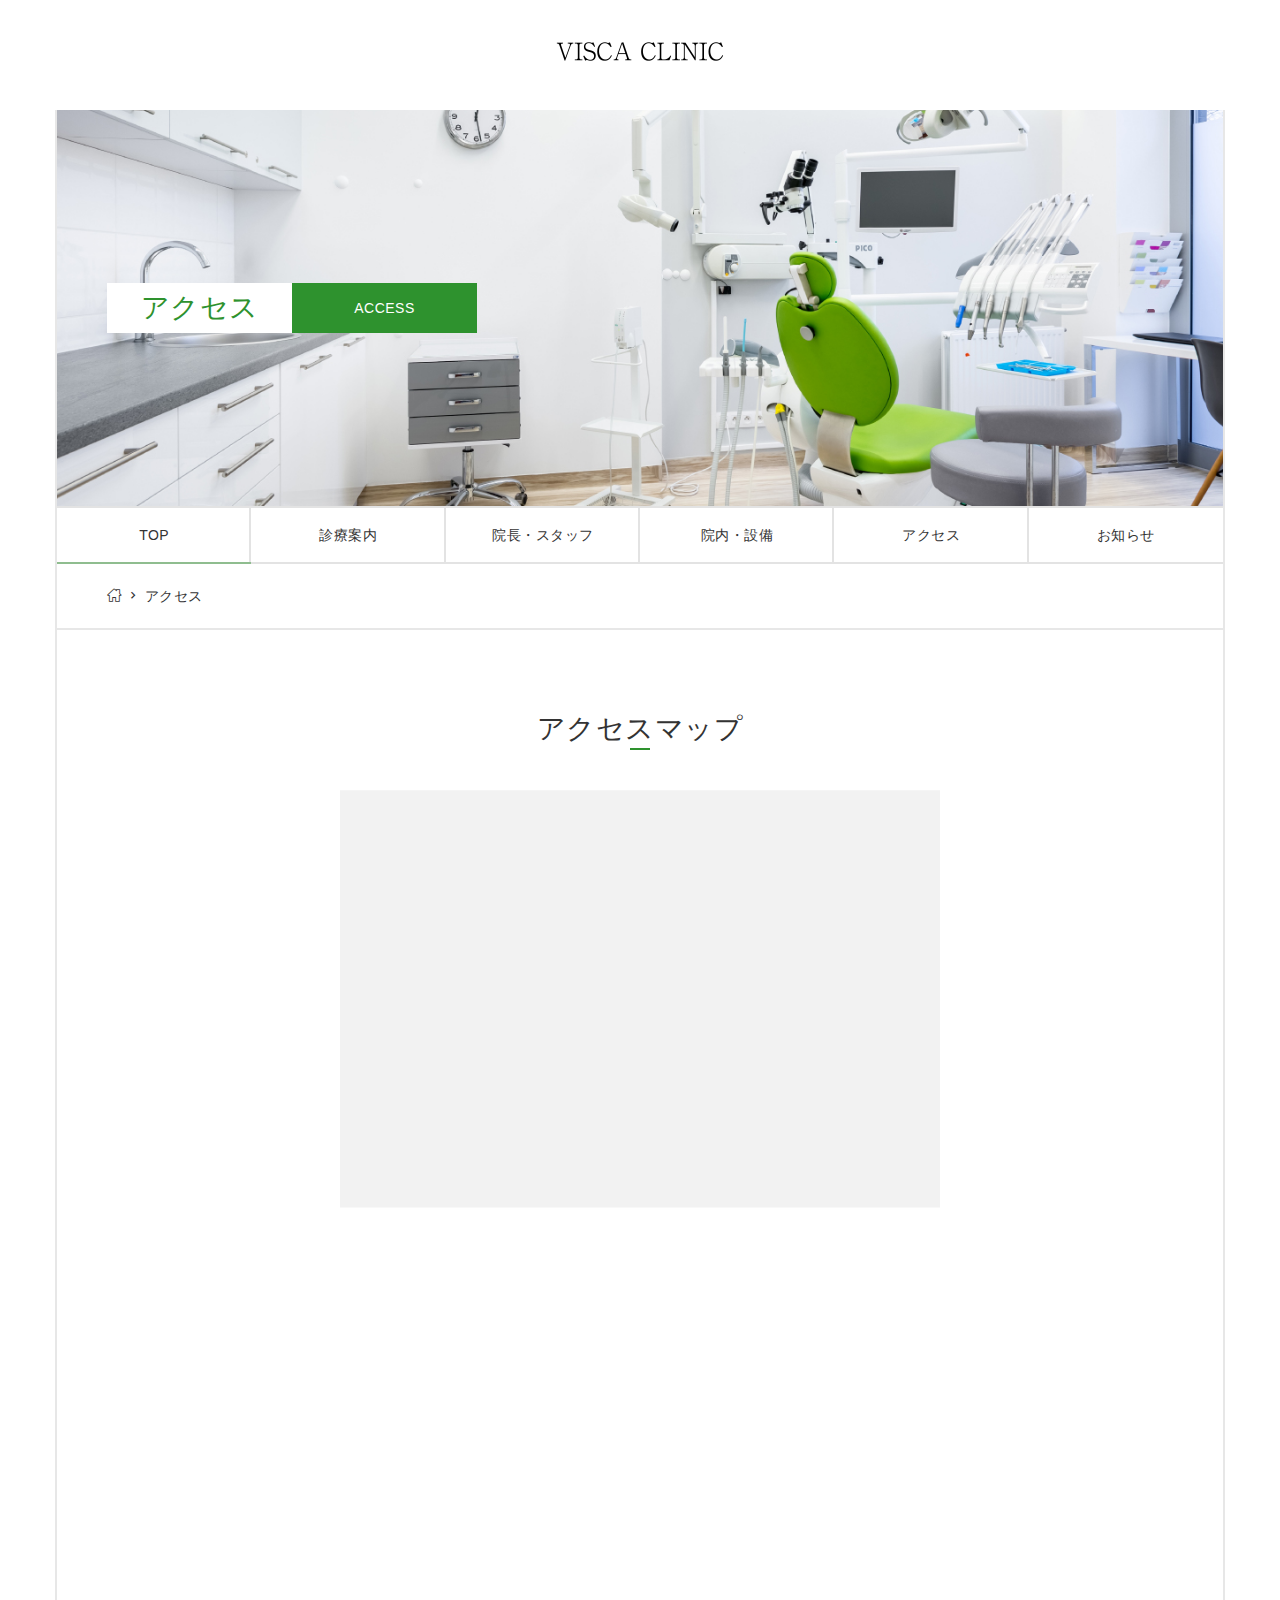
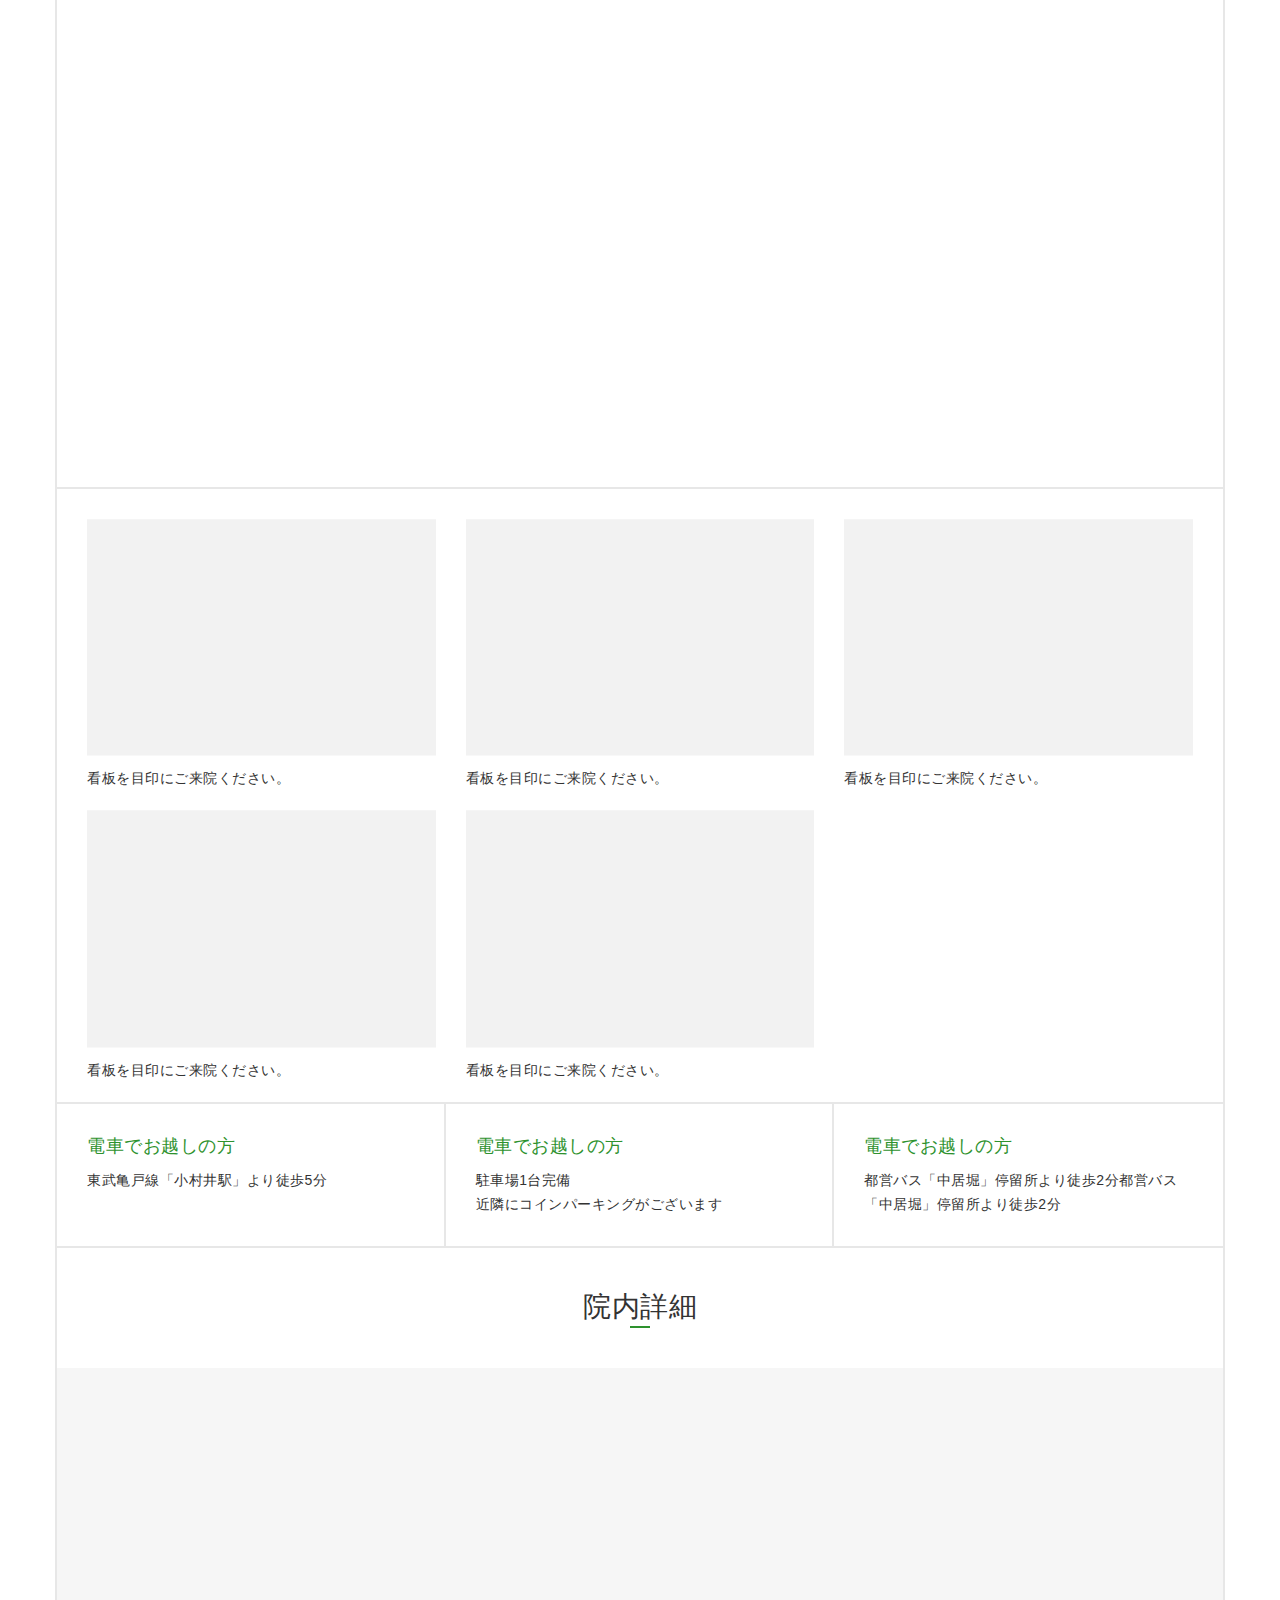
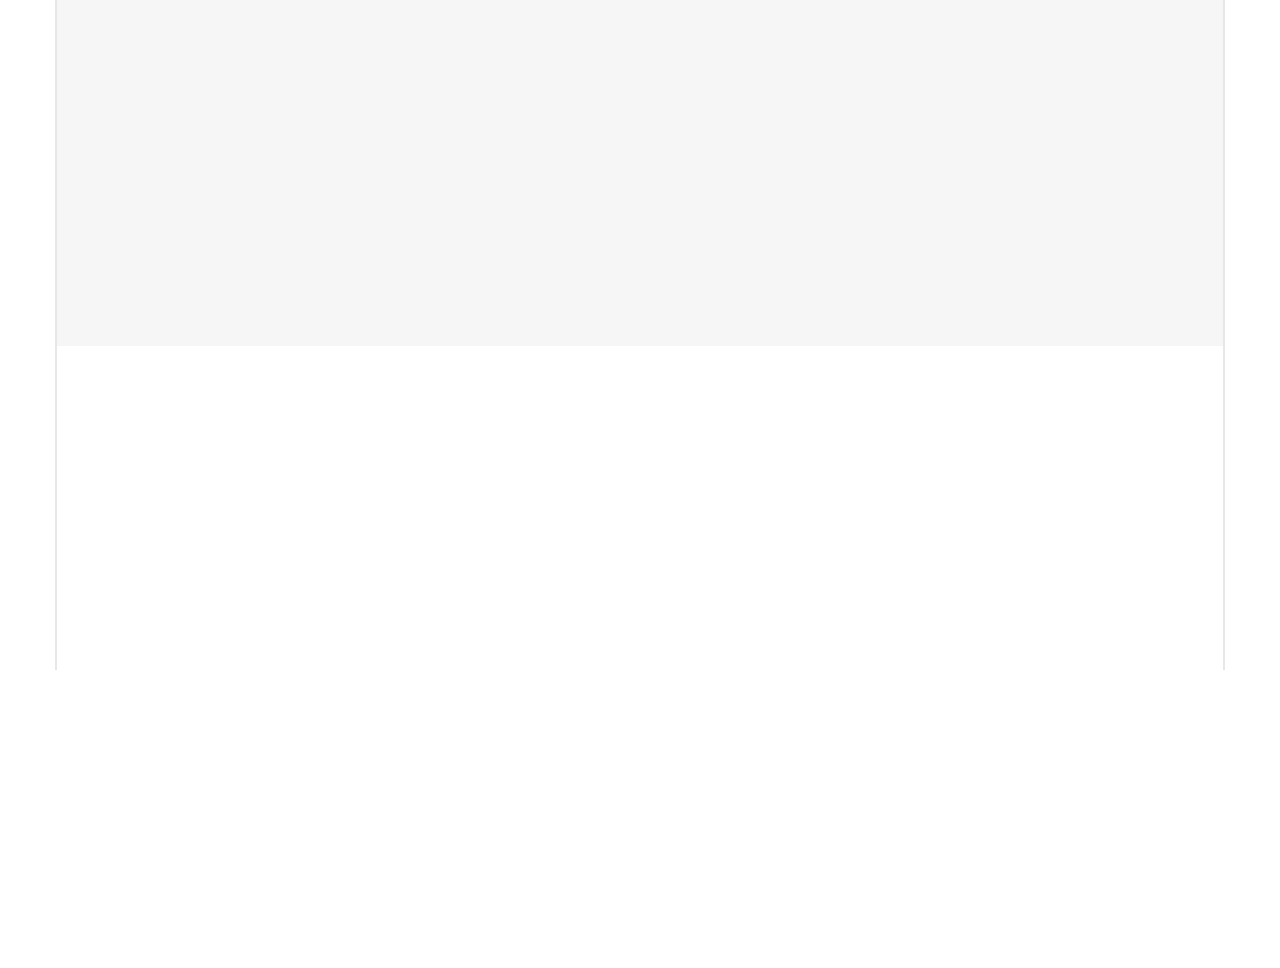
==== commit 9f8c13ba: "add project" ====
--- a/access.html
+++ b/access.html
@@ -20,10 +20,10 @@
 
   <!-- Header -->
   <header class="header">
-        <div class="container">
+        <div class="container padding-mobile">
             <div class="header__wrap">
                 <div class="logo">
-                    <a href="/"><img src="./assets/images/logo.png" alt="logo"></a>
+                    <a href="index.html"><img src="./assets/images/logo.png" alt="logo"></a>
                 </div>
                 <div class="btn-menu">
                     <span></span>
@@ -48,6 +48,28 @@
                     </div>
                 </div>
             </section>
+            <div class="menu-primary">
+                <ul>
+                    <li class="menu-item active">
+                        <a href="index.html">TOP</a>
+                    </li>
+                    <li class="menu-item">
+                        <a href="service.html">診療案内</a>
+                    </li>
+                    <li class="menu-item">
+                        <a href="staff.html">院長・スタッフ</a>
+                    </li>
+                    <li class="menu-item">
+                        <a href="clinic.html">院内・設備</a>
+                    </li>
+                    <li class="menu-item">
+                        <a href="access.html">アクセス</a>
+                    </li>
+                    <li class="menu-item">
+                        <a href="info-list.html">お知らせ</a>
+                    </li>
+                </ul>
+            </div>
             <section class="sc__breadcrumb">
                 <div class="sc__wrap">
                     <span><a href="#" class="home"><span property="name"><span class="icon-home"></span></a></span>
@@ -59,19 +81,19 @@
                 <div class="sc__header text-center">
                     <p class="sc__title"><span>アクセスマップ</span></p>
                 </div>
-                <div class="text-center">
+                <div class="text-center px-3">
                     <img src="./assets/images/access-img-1.png" alt="" class="img-fluid">
                 </div>
             </section>
             <section class="section section--maps wow fadeInUp">
                 <img src="./assets/images/map-home.jpg" alt="maps">
             </section>
-            
+
             <section class="section section--visca-clinic px-0 px-md-5 wow fadeInUp">
                     <div class="clinic">
                         <div class="clinic__content">
                             <img src="./assets/images/logo.png" alt="logo">
-                            
+
                             <div class="text">
                                 <p>休診日：日・祝日 ★：土曜は隔週での診療です。 </p>
                                 <div class="phone">
@@ -82,102 +104,102 @@
                                 <a href="#" class="button">WEB予約はこちら <img src="./assets/images/arrow-button.png" alt="icon"></a>
                             </div>
                         </div>
-                        <div class="ml-md-auto">
-                            <div class="schedule border rounded-0">
-                                <table class="table-schedule">
-                                    <thead>
-                                    <tr>
-                                        <th>診療時間</th>
-                                        <th>月</th>
-                                        <th>火</th>
-                                        <th>水</th>
-                                        <th>木</th>
-                                        <th>金</th>
-                                        <th>土</th>
-                                        <th>日</th>
-                                    </tr>
-                                    </thead>
-                                    <tbody>
-                                    <tr>
-                                        <th>09:00～12:30</th>
-                                        <td class="color-green">●</td>
-                                        <td class="color-green">●</td>
-                                        <td>／</td>
-                                        <td class="color-green">●</td>
-                                        <td class="color-green">●</td>
-                                        <td>／</td>
-                                        <td class="color-green">●</td>
-                                    </tr>
-                                    <tr>
-                                        <th>14:00～18:00</th>
-                                        <td class="color-green">●</td>
-                                        <td class="color-green">●</td>
-                                        <td>／</td>
-                                        <td class="color-green">●</td>
-                                        <td class="color-green">●</td>
-                                        <td>／</td>
-                                        <td class="color-green">●</td>
-                                    </tr>
-                                    </tbody>
-                                </table>
-                            </div>
-                        </div>
-                    </div>
-            </section>
-            
+
+                        <div class="ml-md-auto  schedule border rounded-0">
+                            <table class="table-schedule">
+                                <thead>
+                                <tr>
+                                    <th>診療時間</th>
+                                    <th>月</th>
+                                    <th>火</th>
+                                    <th>水</th>
+                                    <th>木</th>
+                                    <th>金</th>
+                                    <th>土</th>
+                                    <th>日</th>
+                                </tr>
+                                </thead>
+                                <tbody>
+                                <tr>
+                                    <th>09:00～12:30</th>
+                                    <td class="color-green">●</td>
+                                    <td class="color-green">●</td>
+                                    <td>／</td>
+                                    <td class="color-green">●</td>
+                                    <td class="color-green">●</td>
+                                    <td>／</td>
+                                    <td class="color-green">●</td>
+                                </tr>
+                                <tr>
+                                    <th>14:00～18:00</th>
+                                    <td class="color-green">●</td>
+                                    <td class="color-green">●</td>
+                                    <td>／</td>
+                                    <td class="color-green">●</td>
+                                    <td class="color-green">●</td>
+                                    <td>／</td>
+                                    <td class="color-green">●</td>
+                                </tr>
+                                </tbody>
+                            </table>
+                        </div>
+
+                    </div>
+            </section>
+
             <section class="access__box">
                 <div class="row">
-                    <div class="col-md-4">
-                        <div class="access__box__item">
-                            <div class="item__thumb dnfix__thumb">
-                                <img src="./assets/images/access-box-thumb.png" alt="">
-                            </div>
-                            <div class="item__meta">
-                                <div class="item__title">看板を目印にご来院ください。</div>
-                            </div>
-                        </div>
-                    </div>
-                    <div class="col-md-4">
-                        <div class="access__box__item">
-                            <div class="item__thumb dnfix__thumb">
-                                <img src="./assets/images/access-box-thumb.png" alt="">
-                            </div>
-                            <div class="item__meta">
-                                <div class="item__title">看板を目印にご来院ください。</div>
-                            </div>
-                        </div>
-                    </div>
-                    <div class="col-md-4">
-                        <div class="access__box__item">
-                            <div class="item__thumb dnfix__thumb">
-                                <img src="./assets/images/access-box-thumb.png" alt="">
-                            </div>
-                            <div class="item__meta">
-                                <div class="item__title">看板を目印にご来院ください。</div>
-                            </div>
-                        </div>
-                    </div>
-                    <div class="col-md-4">
-                        <div class="access__box__item">
-                            <div class="item__thumb dnfix__thumb">
-                                <img src="./assets/images/access-box-thumb.png" alt="">
-                            </div>
-                            <div class="item__meta">
-                                <div class="item__title">看板を目印にご来院ください。</div>
-                            </div>
-                        </div>
-                    </div>
-                    <div class="col-md-4">
-                        <div class="access__box__item">
-                            <div class="item__thumb dnfix__thumb">
-                                <img src="./assets/images/access-box-thumb.png" alt="">
-                            </div>
-                            <div class="item__meta">
-                                <div class="item__title">看板を目印にご来院ください。</div>
-                            </div>
-                        </div>
-                    </div>
-                </div>
+                        <div class="col-md-4">
+                            <div class="access__box__item">
+                                <div class="item__thumb dnfix__thumb">
+                                    <img src="./assets/images/access-box-thumb.png" alt="">
+                                </div>
+                                <div class="item__meta">
+                                    <div class="item__title">看板を目印にご来院ください。</div>
+                                </div>
+                            </div>
+                        </div>
+                        <div class="col-md-4">
+                            <div class="access__box__item">
+                                <div class="item__thumb dnfix__thumb">
+                                    <img src="./assets/images/access-box-thumb.png" alt="">
+                                </div>
+                                <div class="item__meta">
+                                    <div class="item__title">看板を目印にご来院ください。</div>
+                                </div>
+                            </div>
+                        </div>
+                        <div class="col-md-4">
+                            <div class="access__box__item">
+                                <div class="item__thumb dnfix__thumb">
+                                    <img src="./assets/images/access-box-thumb.png" alt="">
+                                </div>
+                                <div class="item__meta">
+                                    <div class="item__title">看板を目印にご来院ください。</div>
+                                </div>
+                            </div>
+                        </div>
+                        <div class="col-md-4">
+                            <div class="access__box__item">
+                                <div class="item__thumb dnfix__thumb">
+                                    <img src="./assets/images/access-box-thumb.png" alt="">
+                                </div>
+                                <div class="item__meta">
+                                    <div class="item__title">看板を目印にご来院ください。</div>
+                                </div>
+                            </div>
+                        </div>
+                        <div class="col-md-4">
+                            <div class="access__box__item">
+                                <div class="item__thumb dnfix__thumb">
+                                    <img src="./assets/images/access-box-thumb.png" alt="">
+                                </div>
+                                <div class="item__meta">
+                                    <div class="item__title">看板を目印にご来院ください。</div>
+                                </div>
+                            </div>
+                        </div>
+                    </div>
             </section>
 
             <section class="access__box2">
@@ -237,42 +259,42 @@
                     </ul>
                 </div>
             </section>
-      
+
             <section class="section section--contact  wow fadeInUp">
-          
-                    <div class="contact-home">
-                        <div class="contact-home__phone">
-                            <div class="border-phone">
+                    <div class="padding-mobile">
+                        <div class="contact-home">
+                            <div class="contact-home__phone">
+                                <div class="border-phone">
+                                    <div class="title"><span>お電話でのご予約</span></div>
+                                    <div class="phone">
+                                        <img src="./assets/images/icon-tel.png" alt="icon tel">
+                                        <a href="tel:0963781200">096-378-1200</a>
+                                    </div>
+                                    <p>受付時間 9:00 ～18:00</p>
+                                    <p class="font-size12">木曜・土曜午後・日・祝日は除く</p>
+                                </div>
+                            </div>
+                            <div class="contact-home__qr">
                                 <div class="title"><span>お電話でのご予約</span></div>
-                                <div class="phone">
-                                    <img src="./assets/images/icon-tel.png" alt="icon tel">
-                                    <a href="tel:0963781200">096-378-1200</a>
-                                </div>
-                                <p>受付時間 9:00 ～18:00</p>
-                                <p class="font-size12">木曜・土曜午後・日・祝日は除く</p>
-                            </div>
-                        </div>
-                        <div class="contact-home__qr">
-                            <div class="title"><span>お電話でのご予約</span></div>
-                            <div class="code-qr">
-                                <div class="icon">
-                                    <img src="./assets/images/qr.jpg" alt="qr">
-                                </div>
-                                <div class="content">
-                                    <p>スマートフォンご利用の方は</p>
-                                    <p>QRコードの読み込みからもご予約できます。</p>
-                                </div>
-                            </div>
-                            <div class="qr-button">
-                                <a href="#" class="button">初診の方はこちら <img src="./assets/images/arrow-button.png" alt="icon"></a>
-                                <a href="#" class="button">再診の方はこちら <img src="./assets/images/arrow-button.png" alt="icon"></a>
-                            </div>
-                        </div>
-                        <div class="contact-home__featured">
-                            <img src="./assets/images/smartphone.png" alt="phone">
-                        </div>
-                    </div>
-        
+                                <div class="code-qr">
+                                    <div class="icon">
+                                        <img src="./assets/images/qr.jpg" alt="qr">
+                                    </div>
+                                    <div class="content">
+                                        <p>スマートフォンご利用の方は</p>
+                                        <p>QRコードの読み込みからもご予約できます。</p>
+                                    </div>
+                                </div>
+                                <div class="qr-button">
+                                    <a href="#" class="button">初診の方はこちら <img src="./assets/images/arrow-button.png" alt="icon"></a>
+                                    <a href="#" class="button">再診の方はこちら <img src="./assets/images/arrow-button.png" alt="icon"></a>
+                                </div>
+                            </div>
+                            <div class="contact-home__featured">
+                                <img src="./assets/images/smartphone.png" alt="phone">
+                            </div>
+                        </div>
+                    </div>
             </section>
         </div>
     </div>
@@ -282,24 +304,24 @@
 
   <!-- Footer -->
   <footer class="footer wow fadeInUp">
-        <div class="footer__menu">
-            <ul>
-                <li><a href="#">トップ</a></li>
-                <li><a href="#">診療案内</a></li>
-                <li><a href="#">院長・スタッフ</a></li>
-                <li><a href="#">院内・設備</a></li>
-                <li><a href="#">アクセス</a></li>
-                <li><a href="#">お知らせ</a></li>
-            </ul>
-        </div>
+      <div class="footer__menu">
+          <ul>
+              <li><a href="index.html">トップ</a></li>
+              <li><a href="service.html">診療案内</a></li>
+              <li><a href="staff.html">院長・スタッフ</a></li>
+              <li><a href="clinic.html">院内・設備</a></li>
+              <li><a href="access.html">アクセス</a></li>
+              <li><a href="info-list.html">お知らせ</a></li>
+          </ul>
+      </div>
       <div class="footer__bottom text-center">
-            <p>Copyright © 2020 VISCA.All Rights Reserved.</p>
+          <p>Copyright © 2020 VISCA.All Rights Reserved.</p>
       </div>
   </footer>
   <div class="nav-mobile">
       <ul class="nav-mobile__list">
           <li class="item">
-              <a href="#" class="show-sub">診療案内 <span class="icon show-sub"></span></a>
+              <a href="Javascript:void(0)" class="show-sub">診療案内</a>
               <ul class="menu-sub">
                   <li class="item">
                       <a href="#">むし歯 <img src="./assets/images/arrow-menu.png" alt=""></a>
@@ -340,16 +362,16 @@
               </ul>
           </li>
           <li class="item">
-              <a href="#">院長・スタッフ <img src="./assets/images/arrow-menu.png" alt=""></a>
+              <a href="staff.html">院長・スタッフ <img src="./assets/images/arrow-menu.png" alt=""></a>
           </li>
           <li class="item">
-              <a href="#">院内・設備 <img src="./assets/images/arrow-menu.png" alt=""></a>
+              <a href="clinic.html">院内・設備 <img src="./assets/images/arrow-menu.png" alt=""></a>
           </li>
           <li class="item">
-              <a href="#">アクセス <img src="./assets/images/arrow-menu.png" alt=""></a>
+              <a href="access.html">アクセス <img src="./assets/images/arrow-menu.png" alt=""></a>
           </li>
           <li class="item">
-              <a href="#">お知らせ <img src="./assets/images/arrow-menu.png" alt=""></a>
+              <a href="info-list.html">お知らせ <img src="./assets/images/arrow-menu.png" alt=""></a>
           </li>
       </ul>
       <ul class="socials-list">
@@ -412,4 +434,4 @@
 
 </body>
 
-</html>+</html>
--- a/assets/css/main.css
+++ b/assets/css/main.css
@@ -1,6 +1,7 @@
 @import url(../libs/bootstrap/css/bootstrap.css);
 @import url(../libs/wowjs/css/animate.css);
 @import url(../libs/flickity/flickity.min.css);
+@import url(../libs/slick_slider/css/slick.css);
 @font-face {
   font-family: 'YuGothic';
   src: url("../fonts/yugothib.ttf"); }
@@ -178,17 +179,22 @@
 .button {
   display: inline-block;
   background-color: #2e922e;
+  border: 1px solid #28a745;
   color: #fff;
   padding: 4px 18px 2px;
   font-size: 13px;
   text-align: center; }
+  .button span {
+    position: relative;
+    z-index: 2; }
   .button img {
     max-width: 12px;
     position: relative;
     top: -1px;
     transition: all 0.3s; }
   .button:hover {
-    color: #fff; }
+    background-color: #fff;
+    color: #28a745; }
     .button:hover img {
       right: -2px; }
 
@@ -393,22 +399,34 @@
   content: "\e90c"; }
 
 .container {
-  width: calc(100% - 50px); }
+  width: calc(100% - 20px); }
   @media screen and (min-width: 768px) {
     .container {
-      width: calc(100% - 100px);
+      width: calc(100% - 70px);
       max-width: 1440px; } }
   @media screen and (min-width: 1280px) {
     .container {
-      width: calc(100% - 120px); } }
+      width: calc(100% - 80px); } }
   @media (max-width: 767.98px) {
     .container {
-      width: 100%; } }
+      width: 100%;
+      padding: 0;
+      max-width: 100%; } }
+
+@media (max-width: 767.98px) {
+  .padding-mobile {
+    padding: 0px 25px; } }
 
 @media screen and (max-width: 767px) {
   .box-layout {
     max-width: 100%;
-    padding: 0; } }
+    padding: 0; }
+    .box-layout .section--visca-clinic .clinic__content {
+      padding: 30px; }
+    .box-layout .schedule {
+      width: 100%; }
+    .box-layout .table-schedule {
+      margin: auto; } }
 
 .box-layout__wrap {
   border-width: 0px 2px;
@@ -437,6 +455,13 @@
 
 .dnfix__thumb.-contain img {
   object-fit: contain; }
+
+.dnfix__thumb {
+  transition: all 1000ms cubic-bezier(0.215, 0.61, 0.355, 1); }
+  .dnfix__thumb img {
+    transition: all 1000ms cubic-bezier(0.215, 0.61, 0.355, 1); }
+  .dnfix__thumb:hover img {
+    transform: scale(1.05); }
 
 /* fix col */
 .row.no-gutters20 {
@@ -645,29 +670,27 @@
       display: flex;
       justify-content: space-between;
       align-items: center;
-      padding: 15px 35px 15px 65px; }
+      padding: 15px 35px 15px 65px;
+      position: relative; }
       @media (max-width: 479px) {
         .nav-mobile__list li a {
           padding-left: 30px; } }
-    .nav-mobile__list li .icon {
-      display: inline-block;
-      width: 30px;
-      height: 30px;
-      position: relative; }
-      .nav-mobile__list li .icon:before, .nav-mobile__list li .icon:after {
-        position: absolute;
-        left: 50%;
-        top: 50%;
-        content: "";
-        width: 18px;
-        height: 1px;
-        transform: translateX(-50%) translateY(-50%);
-        background-color: #b3b3b3;
-        transition: all 0.3s; }
-      .nav-mobile__list li .icon:after {
-        width: 1px;
-        height: 18px; }
-    .nav-mobile__list li .show-sub.active .icon:after {
+    .nav-mobile__list li .show-sub:before, .nav-mobile__list li .show-sub:after {
+      position: absolute;
+      right: 35px;
+      top: 50%;
+      content: "";
+      width: 18px;
+      height: 1px;
+      transform: translateX(-50%);
+      background-color: #b3b3b3;
+      transition: all 0.3s; }
+    .nav-mobile__list li .show-sub:after {
+      width: 1px;
+      height: 18px;
+      right: 52px;
+      top: 38%; }
+    .nav-mobile__list li .show-sub.active:after {
       opacity: 0; }
     @media (max-width: 479px) {
       .nav-mobile__list li {
@@ -787,7 +810,7 @@
     padding-top: 34%; }
   .page__header__meta {
     position: absolute;
-    top: 50%;
+    top: calc(50% - 25px);
     left: 50px; }
   .page__header .item__wrap {
     background: #fff;
@@ -805,6 +828,8 @@
     background-color: #2E922E;
     color: #fff; }
   @media screen and (max-width: 767px) {
+    .page__header__meta {
+      top: calc(50% - 75px); }
     .page__header .item__wrap {
       flex-direction: column; }
     .page__header .item__sub {
@@ -817,12 +842,17 @@
       min-width: 275px; }
     .page__header__banner {
       padding-top: 67%; } }
-  @media screen and (max-width: 479px) {
+  @media screen and (max-width: 480px) {
+    .page__header .item__title, .page__header .item__sub {
+      padding: 13px 30px;
+      min-width: 180px; }
+    .page__header .item__title {
+      font-size: 16px; }
     .page__header .item__sub {
-      font-size: 26px;
-      padding: 12px 10px; }
-    .page__header .item__title {
-      padding: 12px 10px; } }
+      font-size: 28px; }
+    .page__header__meta {
+      top: calc(50% - 50px);
+      left: 15px; } }
 
 .sc__breadcrumb {
   padding: 20px 50px;
@@ -848,6 +878,41 @@
 @media screen and (max-width: 767px) {
   .sc .sc__title {
     font-size: 42px; } }
+
+.animation-button {
+  position: relative;
+  overflow: hidden; }
+  .animation-button:before {
+    position: absolute;
+    left: 0;
+    top: 0;
+    content: "";
+    width: 100%;
+    height: 100%;
+    z-index: -1;
+    background-color: #28a745;
+    transform: translateX(-100%);
+    transition: all 1s; }
+
+.animation-button-2 {
+  position: relative;
+  overflow: hidden; }
+  .animation-button-2:before {
+    position: absolute;
+    left: 0;
+    top: 0;
+    content: "";
+    width: 100%;
+    height: 100%;
+    background-color: #3B4043;
+    transform: translateX(-100%);
+    transition: all 1s; }
+
+.animated.animation-button:before, .animated.animation-button-2:before {
+  transform: translateX(100%); }
+
+.qr-button.animated .animation-button-2:before, .great-button .animation-button-2 .animation-button-2:before {
+  transform: translateX(100%); }
 
 .banner {
   position: relative; }
@@ -974,9 +1039,22 @@
       font-size: 30px; }
     .banner.banner--home .banner__address {
       font-size: 14px; } }
+  @media (max-width: 360px) {
+    .banner.banner--home .main__slider .slider__item__title {
+      font-size: 24px; } }
+
+.main__slider .item__wrap .slider__item__thumb img {
+  transform: scale(1.2);
+  transition: all 3s;
+  transition-delay: 1s; }
+.main__slider .item__wrap.is-selected .slider__item__thumb img {
+  transform: scale(1); }
 
 .section {
   padding: 80px 0px; }
+  .section .container-custom {
+    max-width: 1020px;
+    margin: 0 auto; }
   @media (max-width: 479px) {
     .section {
       padding: 60px 0px; } }
@@ -1183,9 +1261,13 @@
     margin-bottom: 27px;
     padding-bottom: 27px; }
     .section .list-new.style-2 li .thumb {
+      overflow: hidden;
       margin-right: 20px; }
       .section .list-new.style-2 li .thumb img {
-        max-width: 90px; }
+        max-width: 90px;
+        transition: all 1000ms cubic-bezier(0.215, 0.61, 0.355, 1); }
+      .section .list-new.style-2 li .thumb:hover img {
+        transform: scale(1.05); }
     .section .list-new.style-2 li .content {
       width: calc(100% - 110px);
       margin-top: -6px; }
@@ -1511,13 +1593,15 @@
       font-weight: 700;
       display: inline-block;
       padding: 3px 25px;
+      border: 1px solid #28a745;
       color: #fff;
       background-color: #2e922e; }
       .section--features .features__slider .slider__item__readmore img {
         display: inline-block;
         margin-left: 10px; }
       .section--features .features__slider .slider__item__readmore:hover {
-        background-color: #267b26; }
+        background-color: #fff;
+        color: #28a745; }
   .section--features .slider__nav {
     position: absolute;
     bottom: 50px;
@@ -1639,7 +1723,13 @@
       position: relative;
       text-align: center; }
       .section--clinic .clinic__slider .slider__item__thumb {
-        padding-top: 71.5%; }
+        padding-top: 71.5%;
+        overflow: hidden;
+        transition: all 1000ms cubic-bezier(0.215, 0.61, 0.355, 1); }
+        .section--clinic .clinic__slider .slider__item__thumb img {
+          transition: all 1000ms cubic-bezier(0.215, 0.61, 0.355, 1); }
+        .section--clinic .clinic__slider .slider__item__thumb:hover {
+          transform: scale(1.05); }
       .section--clinic .clinic__slider .slider__item__box {
         padding: 15px 0 15px;
         background-color: #fff; }
@@ -1658,13 +1748,15 @@
     font-weight: 700;
     display: inline-block;
     padding: 3px 25px;
+    border: 1px solid #28a745;
     color: #fff;
     background-color: #2e922e; }
     .section--clinic .sc__readmore img {
       display: inline-block;
       margin-left: 10px; }
     .section--clinic .sc__readmore:hover {
-      background-color: #267b26; }
+      color: #28a745;
+      background-color: #fff; }
   @media (max-width: 991px) {
     .section--clinic .clinic__slider {
       margin-bottom: 50px; }
@@ -1787,6 +1879,10 @@
         justify-content: center;
         background-color: #dadada;
         min-height: 400px; }
+        .section--sns .socials__item .link .fb_iframe_widget {
+          align-items: center;
+          display: flex;
+          justify-content: center; }
       .section--sns .socials__item:last-child {
         padding-right: 0;
         padding-left: 25px; }
@@ -2049,6 +2145,30 @@
       font-size: 18px;
       color: #2E922E;
       margin-bottom: 10px; }
+@media screen and (max-width: 767px) {
+  .access__box {
+    padding: 30px 50px 0; }
+    .access__box .item__meta {
+      font-size: 21px;
+      padding: 20px 0 30px; }
+  .access__box2__item {
+    padding: 40px; }
+    .access__box2__item .item__title {
+      font-size: 27px; }
+    .access__box2__item .item__sub {
+      font-size: 21px; }
+  .access__box2 .item__col:not(:last-child) {
+    border-right: 0;
+    border-bottom: 2px solid #e7e7e7; } }
+@media screen and (max-width: 480px) {
+  .access__box {
+    padding: 30px 15px 0; }
+    .access__box .item__meta {
+      font-size: 18px; }
+  .access__box2__item .item__title {
+    font-size: 20px; }
+  .access__box2__item .item__sub {
+    font-size: 16px; } }
 
 .section--no-pading {
   padding: 0; }
@@ -2097,12 +2217,15 @@
           display: none; } }
   @media (max-width: 992px) and (min-width: 480px) {
     .section--staff-three .content-one-haft {
-      padding: 40px 0px; }
+      padding: 40px 30px; }
       .section--staff-three .content-one-haft .title {
         font-size: 25px; }
       .section--staff-three .content-one-haft p, .section--staff-three .content-one-haft li {
         font-size: 21px;
         line-height: 36px; } }
+  @media (max-width: 479px) {
+    .section--staff-three .content-one-haft {
+      padding: 40px 30px; } }
 .section .list-staff-three li {
   display: flex;
   margin-bottom: 20px;
@@ -2190,6 +2313,9 @@
       margin-bottom: 10px; }
       .section .veter-list__item .thumb img {
         width: 100%; }
+      @media (max-width: 767px) {
+        .section .veter-list__item .thumb {
+          padding: 0px 30px; } }
     .section .veter-list__item .content {
       background: #fff;
       padding: 10px 30px 25px;
@@ -2328,10 +2454,10 @@
         line-height: 63px; } }
   @media (max-width: 767px) {
     .page-info .list-new li {
-      padding: 20px 0px 30px; } }
+      padding: 20px 25px 30px; } }
   @media (max-width: 479px) {
     .page-info__left .item {
-      padding: 30px 0px 0px 0px; } }
+      padding: 30px 25px 0px 25px; } }
   .page-info-detail {
     padding-bottom: 100px;
     border-bottom: 2px solid #e7e7e7;
@@ -2372,7 +2498,7 @@
         padding-bottom: 40px;
         margin-bottom: 30px; }
         .page-info-detail .thumb {
-          padding: 20px 0px 20px; }
+          padding: 20px 25px 20px; }
         .page-info-detail .content h2 {
           border-bottom: none;
           text-decoration: underline;
@@ -2381,7 +2507,7 @@
           display: block; } }
     @media (max-width: 767px) {
       .page-info-detail .content {
-        padding: 0px; } }
+        padding: 0 25px; } }
     @media (max-width: 992px) and (min-width: 480px) {
       .page-info-detail .content h2 {
         font-size: 36px;
@@ -2396,4 +2522,370 @@
         font-size: 21px;
         line-height: 36px; } }
 
+@media (max-width: 992px) {
+  .section--service-one {
+    padding-bottom: 60px; } }
+.section--service-one .two-box {
+  max-width: 1020px; }
+.section--service-two, .section--service-three, .section--service-one2 {
+  padding-top: 40px; }
+.section--service-two, .section--service-three {
+  padding-bottom: 60px; }
+.section--service-four {
+  padding: 0px 0px 10px; }
+.section--border-green {
+  border-bottom: 2px solid #2e922e; }
+.section--service-checkbox > .title, .section--service-checkbox .padding-mobile .title {
+  position: relative;
+  text-align: center;
+  font-size: 24px;
+  line-height: 42px;
+  border-bottom: 2px solid #D8D8D8;
+  padding-bottom: 30px;
+  margin-bottom: 60px; }
+  .section--service-checkbox > .title .button, .section--service-checkbox .padding-mobile .title .button {
+    position: absolute;
+    right: 60px;
+    top: 8px;
+    padding: 0px 10px;
+    height: 28px;
+    line-height: 28px;
+    width: 100px; }
+@media (max-width: 992px) {
+  .section--service-checkbox {
+    padding-top: 40px; }
+    .section--service-checkbox > .title, .section--service-checkbox .padding-mobile .title {
+      margin-bottom: 35px; } }
+@media (max-width: 767px) {
+  .section--service-checkbox > .title .button, .section--service-checkbox .padding-mobile .title .button {
+    right: 0;
+    top: 18px; } }
+@media (max-width: 575px) {
+  .section--service-checkbox > .title .button, .section--service-checkbox .padding-mobile .title .button {
+    top: 15px; } }
+@media (max-width: 480px) {
+  .section--service-checkbox > .title .button, .section--service-checkbox .padding-mobile .title .button {
+    position: relative;
+    top: 0;
+    display: block;
+    margin: auto; } }
+@media (max-width: 992px) and (min-width: 480px) {
+  .section--service-checkbox > .title, .section--service-checkbox .padding-mobile .title {
+    font-size: 36px;
+    line-height: 63px; } }
+
+.service-select {
+  display: flex;
+  flex-wrap: wrap; }
+  .service-select .wrap-select {
+    width: 25%;
+    padding: 0px 5px 10px; }
+  .service-select .select-custom {
+    height: 42px;
+    font-size: 13px;
+    color: #fff;
+    padding: 5px 20px;
+    background-color: #2e922e;
+    appearance: none;
+    width: 100%;
+    cursor: pointer;
+    border: none;
+    outline: none; }
+  @media (max-width: 1200px) {
+    .service-select .wrap-select {
+      width: 33.333333%; } }
+  @media (max-width: 992px) {
+    .service-select .wrap-select {
+      width: 50%; } }
+  @media (max-width: 992px) and (min-width: 480px) {
+    .service-select .select-custom {
+      font-size: 16px; } }
+  @media (max-width: 600px) {
+    .service-select .wrap-select {
+      width: 100%;
+      padding: 0px 0px 10px; } }
+
+.before-select {
+  position: relative; }
+  .before-select:before {
+    position: absolute;
+    top: 50%;
+    transform: translateY(-50%);
+    right: 10px;
+    content: "";
+    width: 8px;
+    height: 4px;
+    background: url(../images/arrow-bottom.svg) center no-repeat;
+    cursor: pointer;
+    pointer-events: none; }
+
+.service-checkbox .thumb img {
+  width: 100%; }
+.service-checkbox .content {
+  display: flex;
+  flex-direction: column;
+  justify-content: center;
+  height: 100%;
+  padding-left: 20px; }
+@media (max-width: 992px) {
+  .service-checkbox .thumb {
+    margin-bottom: 30px; }
+  .service-checkbox .content {
+    display: block;
+    padding-left: 0; } }
+
+.service-image {
+  margin: 60px 0px 0px;
+  padding: 30px;
+  background-color: rgba(46, 146, 46, 0.05); }
+  .service-image .thumb img {
+    width: 100%; }
+  .service-image .content {
+    padding: 30px; }
+    .service-image .content .title {
+      color: #2e922e;
+      font-weight: 700;
+      margin-bottom: 10px;
+      font-size: 20px;
+      line-height: 35px;
+      text-align: center; }
+    .service-image .content p {
+      margin-bottom: 10px; }
+    .service-image .content .button {
+      padding: 7px 18px 5px;
+      min-width: 240px; }
+  @media (max-width: 992px) {
+    .service-image {
+      margin-top: 30px; }
+      .service-image .content {
+        padding: 30px 0px 40px; } }
+  @media (max-width: 992px) and (min-width: 480px) {
+    .service-image .content .title {
+      font-size: 30px;
+      line-height: 52px; }
+    .service-image .content .button {
+      font-size: 19px; } }
+  @media (max-width: 479px) {
+    .service-image {
+      margin: 30px -15px 0px; }
+      .service-image .content {
+        padding-top: 0; } }
+
+.service-detail.service-image {
+  padding: 30px;
+  margin: 60px auto 0; }
+  .service-detail.service-image .content {
+    max-width: 570px;
+    margin: 0 auto;
+    padding: 30px 0px 10px; }
+  @media (max-width: 992px) {
+    .service-detail.service-image {
+      display: flex;
+      flex-direction: column; }
+      .service-detail.service-image .thumb {
+        order: 2; }
+      .service-detail.service-image .content {
+        order: 1;
+        padding: 30px 0px 40px; } }
+  @media (max-width: 576px) {
+    .service-detail.service-image {
+      margin: 80px -15px 0; } }
+
+.service-check {
+  margin-bottom: 25px; }
+  .service-check li {
+    font-size: 16px;
+    line-height: 28px;
+    display: flex;
+    align-items: center;
+    color: #222222;
+    font-weight: 700; }
+    .service-check li img {
+      border: 1px solid #D8D8D8;
+      margin-right: 10px; }
+  @media (max-width: 992px) and (min-width: 480px) {
+    .service-check li {
+      font-size: 24px;
+      line-height: 42px; } }
+
+.service-imagebox {
+  display: flex;
+  flex-wrap: wrap;
+  border-bottom: 2px solid #E7E7E7; }
+  .service-imagebox__item {
+    width: 50%;
+    padding: 50px 40px 40px;
+    border-top: 2px solid #E7E7E7;
+    border-right: 2px solid #E7E7E7; }
+    .service-imagebox__item:nth-child(2n) {
+      border-right: none; }
+    .service-imagebox__item .top {
+      display: flex;
+      flex-wrap: wrap;
+      margin-bottom: 20px; }
+      .service-imagebox__item .top .thumb {
+        margin-right: 20px; }
+        .service-imagebox__item .top .thumb img {
+          width: 100%; }
+      .service-imagebox__item .top .content {
+        width: calc(100% - 220px); }
+        .service-imagebox__item .top .content .title {
+          font-family: 'Yu Mincho', sans-serif;
+          font-size: 18px;
+          color: #28a745;
+          margin-bottom: 15px; }
+          .service-imagebox__item .top .content .title span {
+            background-color: #e4dad1; }
+      .service-imagebox__item .top .service-check {
+        margin-bottom: 0; }
+  @media (max-width: 1200px) {
+    .service-imagebox__item {
+      padding: 50px 20px 40px; }
+      .service-imagebox__item .top .thumb {
+        max-width: 150px; }
+      .service-imagebox__item .top .content {
+        width: calc(100% - 170px); }
+        .service-imagebox__item .top .content .title {
+          margin-bottom: 4px; } }
+  @media (max-width: 992px) {
+    .service-imagebox__item {
+      width: 100%; }
+      .service-imagebox__item .top .thumb {
+        min-width: 45%;
+        margin-right: 0;
+        padding-right: 30px; }
+      .service-imagebox__item .top .content {
+        width: calc(100% - 45%); }
+      .service-imagebox__item:nth-child(2n-1) {
+        border-right: 0; } }
+  @media (max-width: 992px) and (min-width: 480px) {
+    .service-imagebox__item {
+      padding: 60px 20px 60px; }
+      .service-imagebox__item .top .content .title {
+        font-size: 27px;
+        line-height: 47px; }
+      .service-imagebox__item .bottom {
+        font-size: 21px;
+        line-height: 36px; } }
+  @media (max-width: 479px) {
+    .service-imagebox__item .top .thumb {
+      min-width: 100%;
+      padding-right: 0;
+      margin-bottom: 30px; }
+    .service-imagebox__item .top .content {
+      width: 100%; } }
+
+.clinic-page {
+  display: flex;
+  flex-wrap: wrap;
+  border-bottom: 2px solid #E7E7E7; }
+  .clinic-page__item {
+    position: relative;
+    width: 33.333333%;
+    padding: 30px 30px 30px;
+    border-top: 2px solid #E7E7E7;
+    border-right: 2px solid #E7E7E7; }
+    .clinic-page__item:nth-child(3n) {
+      border-right: none; }
+    .clinic-page__item .number {
+      position: absolute;
+      left: 0;
+      top: 0;
+      width: 50px;
+      height: 50px;
+      z-index: 1;
+      font-size: 21px;
+      line-height: 50px;
+      color: #fff;
+      text-align: center;
+      font-weight: 700;
+      background-color: #28a745; }
+    .clinic-page__item .thumb {
+      margin-bottom: 20px; }
+      .clinic-page__item .thumb img {
+        width: 100%; }
+    .clinic-page__item .content .title {
+      font-size: 18px;
+      font-weight: 700;
+      margin-bottom: 10px; }
+  @media (max-width: 992px) {
+    .clinic-page__item {
+      width: 100%;
+      border-right: none; } }
+  @media (max-width: 992px) and (min-width: 480px) {
+    .clinic-page__item {
+      padding: 40px 75px 40px; }
+      .clinic-page__item .number {
+        font-size: 31px;
+        width: 75px;
+        height: 75px;
+        line-height: 75px; }
+      .clinic-page__item .content .title {
+        font-size: 27px;
+        line-height: 47px; } }
+
+.section--clinic-page {
+  padding: 80px 0px 10px; }
+  .section--clinic-page .title-2 {
+    margin-bottom: 50px; }
+.section--clinic-slide {
+  border-bottom: 2px solid #E7E7E7; }
+
+.clinic-slide-page .slick-slide {
+  padding: 40px 30px;
+  outline: none; }
+  .clinic-slide-page .slick-slide img {
+    width: 100%; }
+  .clinic-slide-page .slick-slide.slick-center {
+    transform: scale(1.2); }
+  @media (max-width: 992px) {
+    .clinic-slide-page .slick-slide {
+      padding: 0; }
+      .clinic-slide-page .slick-slide.slick-center {
+        transform: none; } }
+
+.clinic-slide-page-nav {
+  margin-top: 20px; }
+  .clinic-slide-page-nav .slick-slide {
+    outline: none;
+    padding: 0px 5px; }
+    .clinic-slide-page-nav .slick-slide img {
+      width: 100%; }
+
+.slick-arrow {
+  border: none;
+  width: 20px;
+  height: 20px;
+  text-indent: -9999999px;
+  position: absolute;
+  left: 5%;
+  top: 50%;
+  z-index: 99;
+  transform: translateY(-50%);
+  background: url(../images/slider-prev.svg) no-repeat center;
+  outline: none; }
+  .slick-arrow:focus {
+    outline: none; }
+  .slick-arrow.slick-next {
+    right: 5%;
+    left: auto;
+    background-image: url(../images/slider-next.svg); }
+
+.slick-dots {
+  display: flex;
+  justify-content: center;
+  margin-top: 30px; }
+  .slick-dots li {
+    padding: 0px 2px; }
+    .slick-dots li button {
+      width: 7px;
+      height: 12px;
+      border: none;
+      border-radius: 50%;
+      background: #E7E7E7;
+      text-indent: -99999999px;
+      outline: none; }
+    .slick-dots li.slick-active button {
+      background: #28a745; }
+
 /*# sourceMappingURL=main.css.map */
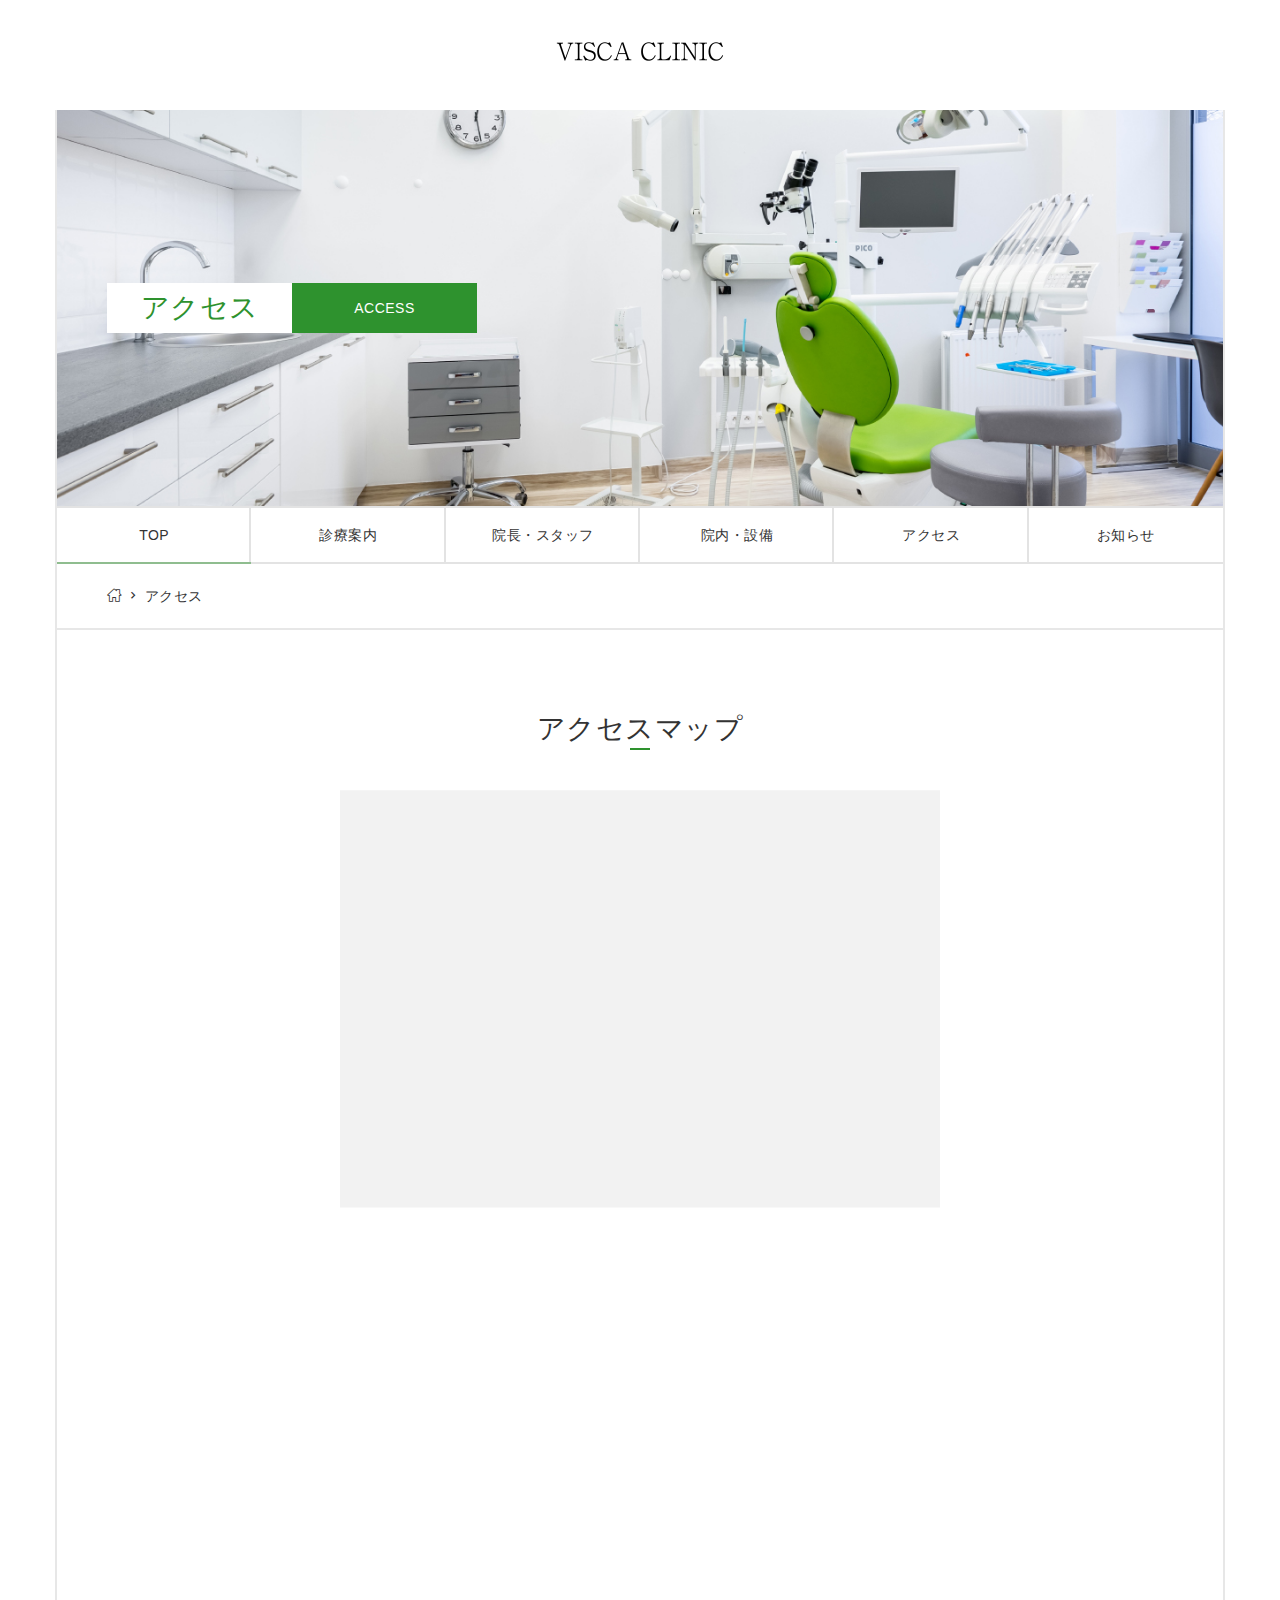
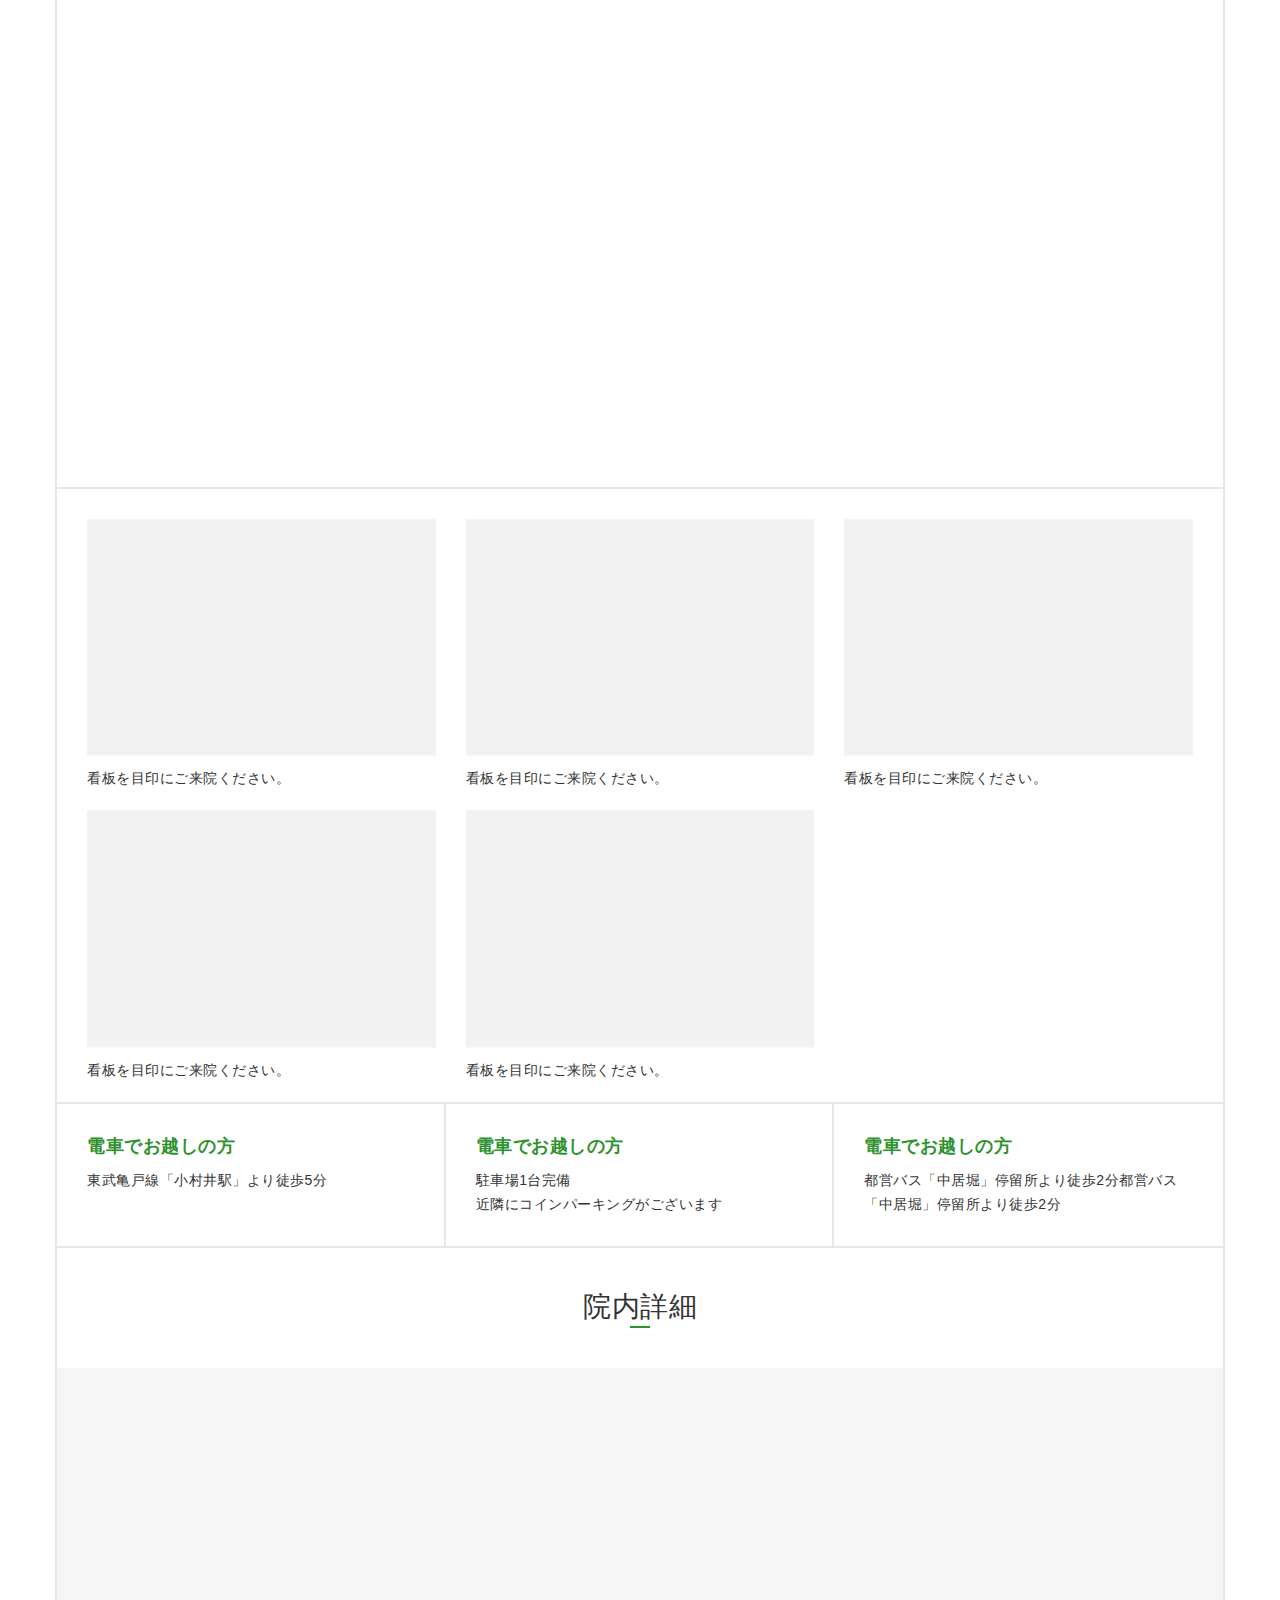
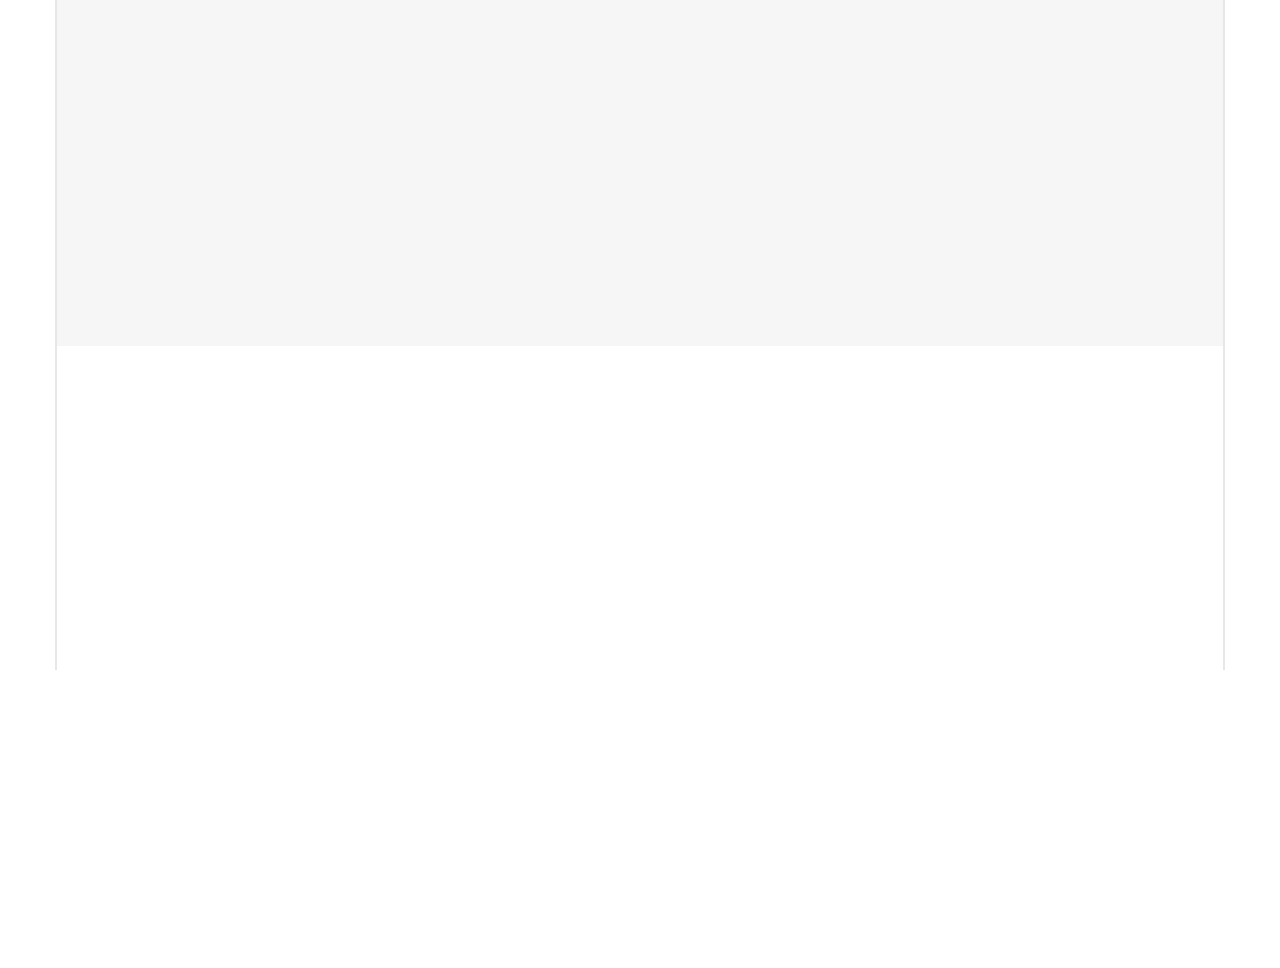
==== commit 6dc9b098: "add project" ====
--- a/access.html
+++ b/access.html
@@ -393,6 +393,7 @@
   <script src="./assets/libs/jquery-3.5.1.slim/jquery-3.5.1.slim.min.js"></script>
   <script src="./assets/libs/bootstrap/js/bootstrap.bundle.js"></script>
   <script src="./assets/libs/wowjs/js/wow.min.js"></script>
+  <script src="./assets/libs/slick_slider/js/slick.min.js"></script>
   <script src="./assets/libs/flickity/flickity.pkgd.min.js"></script>
   <script src="./assets/js/main.js"></script>
 
--- a/assets/css/main.css
+++ b/assets/css/main.css
@@ -4,6 +4,11 @@
 @import url(../libs/slick_slider/css/slick.css);
 @font-face {
   font-family: 'YuGothic';
+  font-weight: 500;
+  src: url("../fonts/yugothic-medium.otf"); }
+@font-face {
+  font-family: 'YuGothicB';
+  font-weight: 700;
   src: url("../fonts/yugothib.ttf"); }
 @font-face {
   font-family: 'Yu Mincho';
@@ -183,7 +188,8 @@
   color: #fff;
   padding: 4px 18px 2px;
   font-size: 13px;
-  text-align: center; }
+  text-align: center;
+  font-weight: 700; }
   .button span {
     position: relative;
     z-index: 2; }
@@ -944,6 +950,7 @@
       width: 100%;
       z-index: 1; }
     .banner.banner--home .main__slider .slider__item__title {
+      font-family: 'Yu Mincho', sans-serif;
       font-size: 32px;
       line-height: normal;
       color: #ffffff; }
@@ -1178,7 +1185,8 @@
     .section--opening .box-open .time-open {
       font-size: 13px;
       color: #2e922e;
-      letter-spacing: 1.5px; }
+      letter-spacing: 1.5px;
+      font-weight: 700; }
     @media (max-width: 992px) and (min-width: 480px) {
       .section--opening .box-open .time-open {
         font-size: 19.5px; } }
@@ -1243,7 +1251,8 @@
     padding-bottom: 25px;
     margin-bottom: 25px;
     border-bottom: 2px solid #efefef;
-    padding-right: 80px; }
+    padding-right: 80px;
+    min-height: 105px; }
     .section .list-new li .meta {
       font-size: 13px;
       margin-bottom: 5px; }
@@ -1321,6 +1330,8 @@
         .section--calendar .calendar-wrap {
           padding: 40px 10px;
           height: 339px; } }
+  .section--great .section__title {
+    margin-bottom: 60px; }
   .section--great .great-wrap {
     display: flex;
     flex-wrap: wrap; }
@@ -2020,7 +2031,8 @@
       justify-content: space-between; }
       .section--contact .contact-home .title {
         font-size: 16px;
-        margin-bottom: 20px; }
+        margin-bottom: 20px;
+        font-weight: 700; }
         @media (max-width: 992px) and (min-width: 480px) {
           .section--contact .contact-home .title {
             font-size: 24px;
@@ -2143,6 +2155,7 @@
     padding: 30px; }
     .access__box2__item .item__title {
       font-size: 18px;
+      font-weight: 700;
       color: #2E922E;
       margin-bottom: 10px; }
 @media screen and (max-width: 767px) {
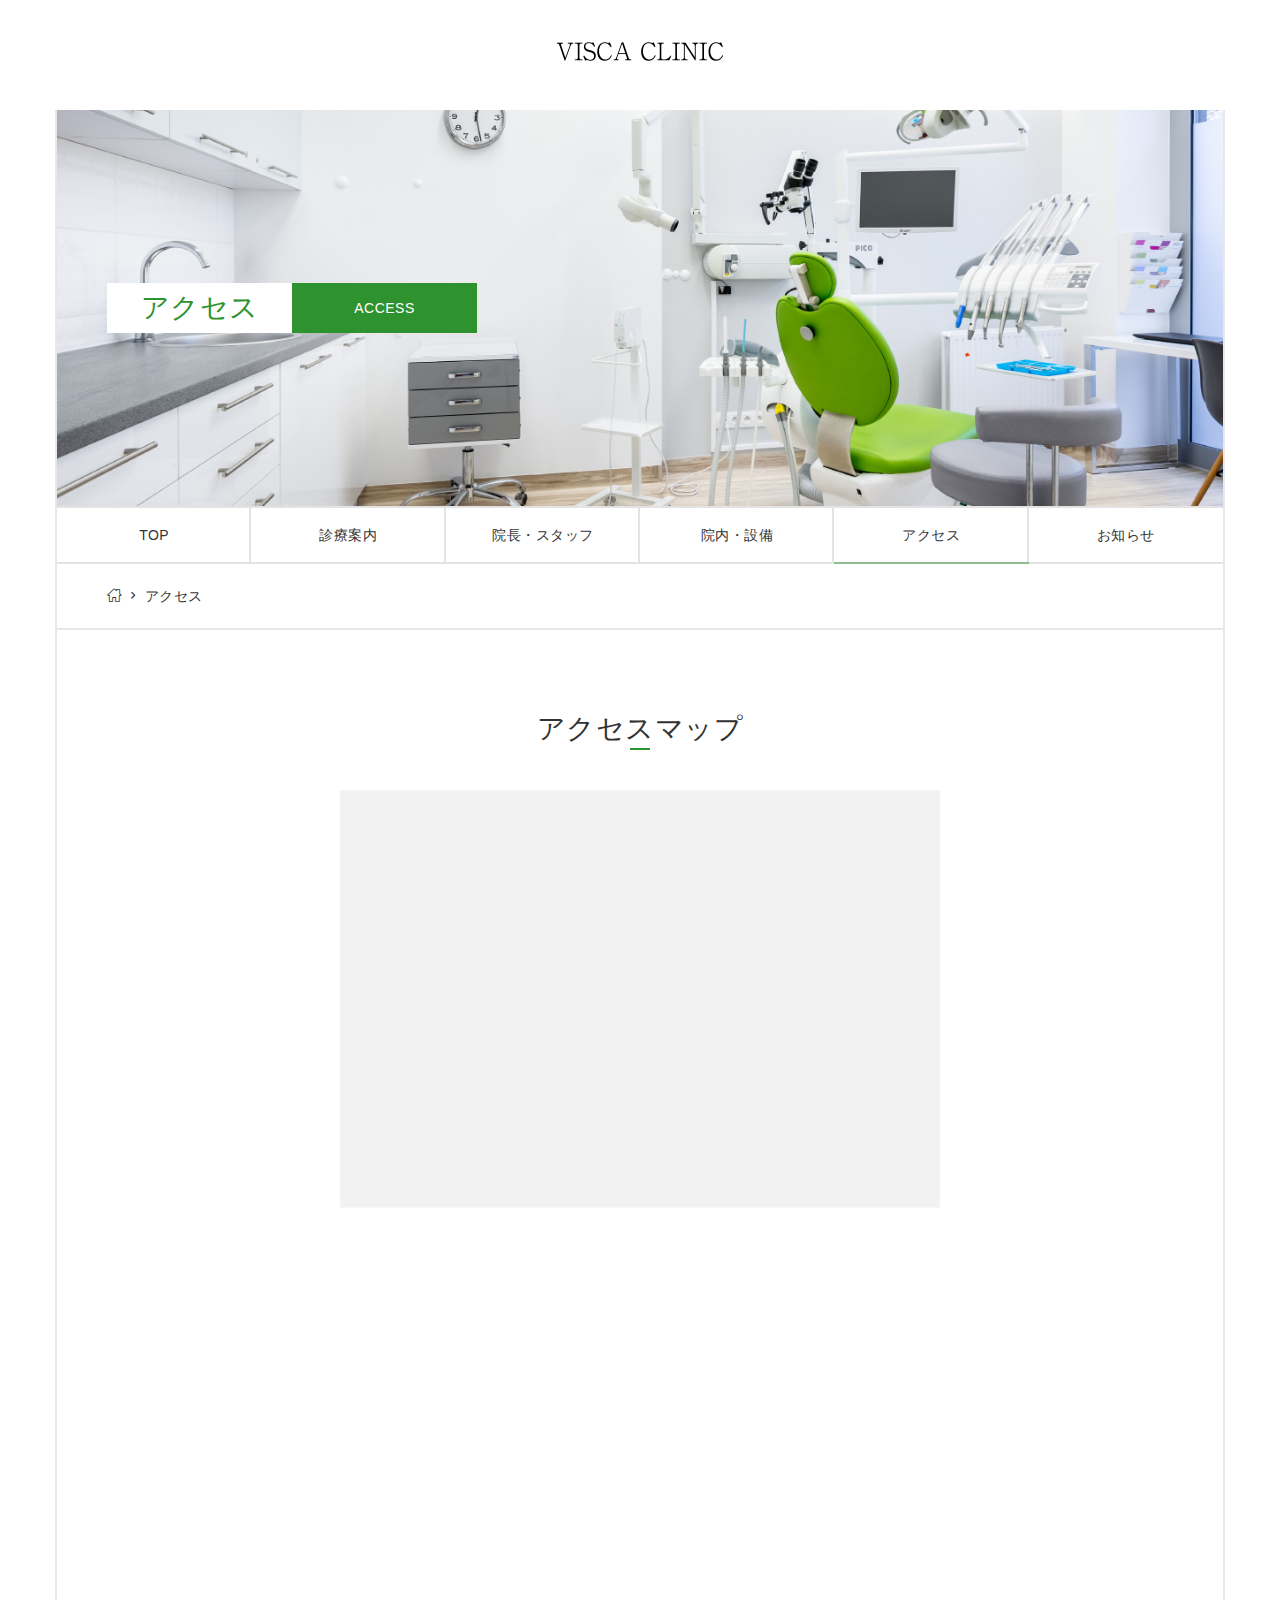
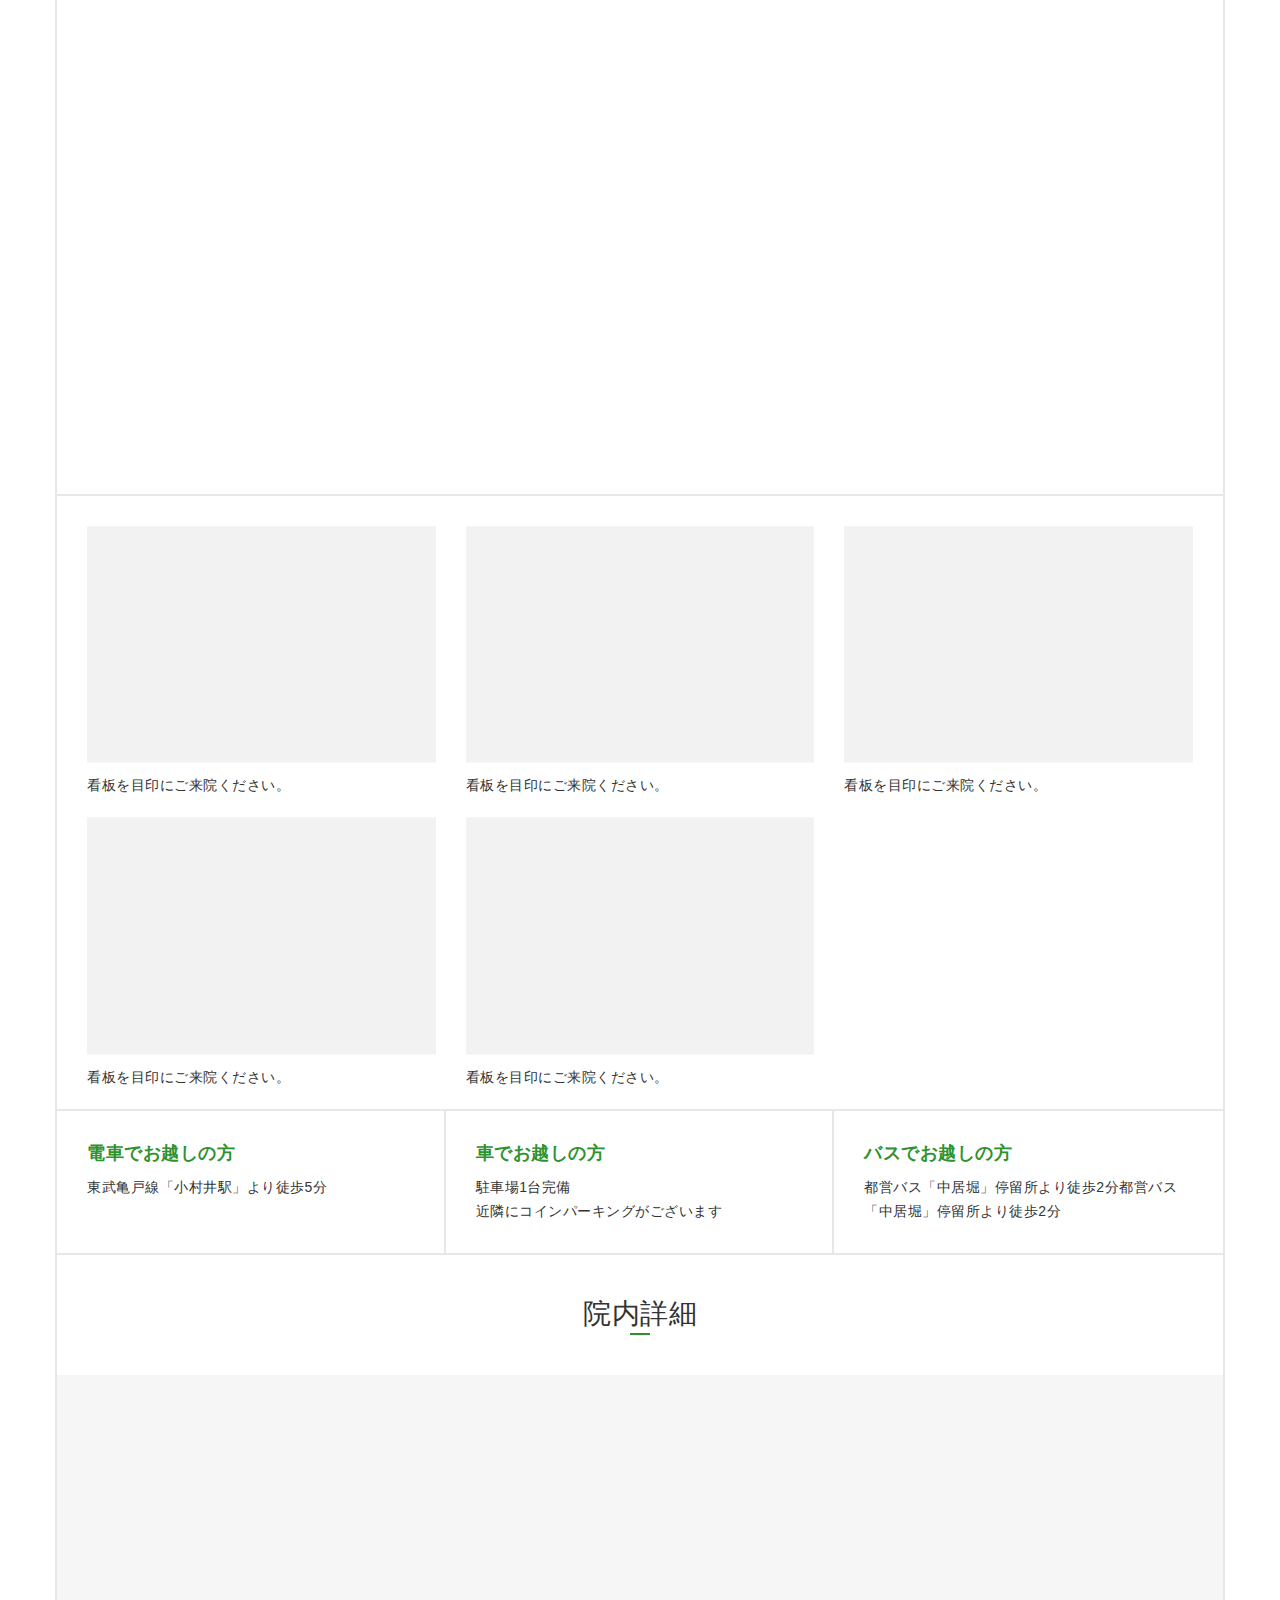
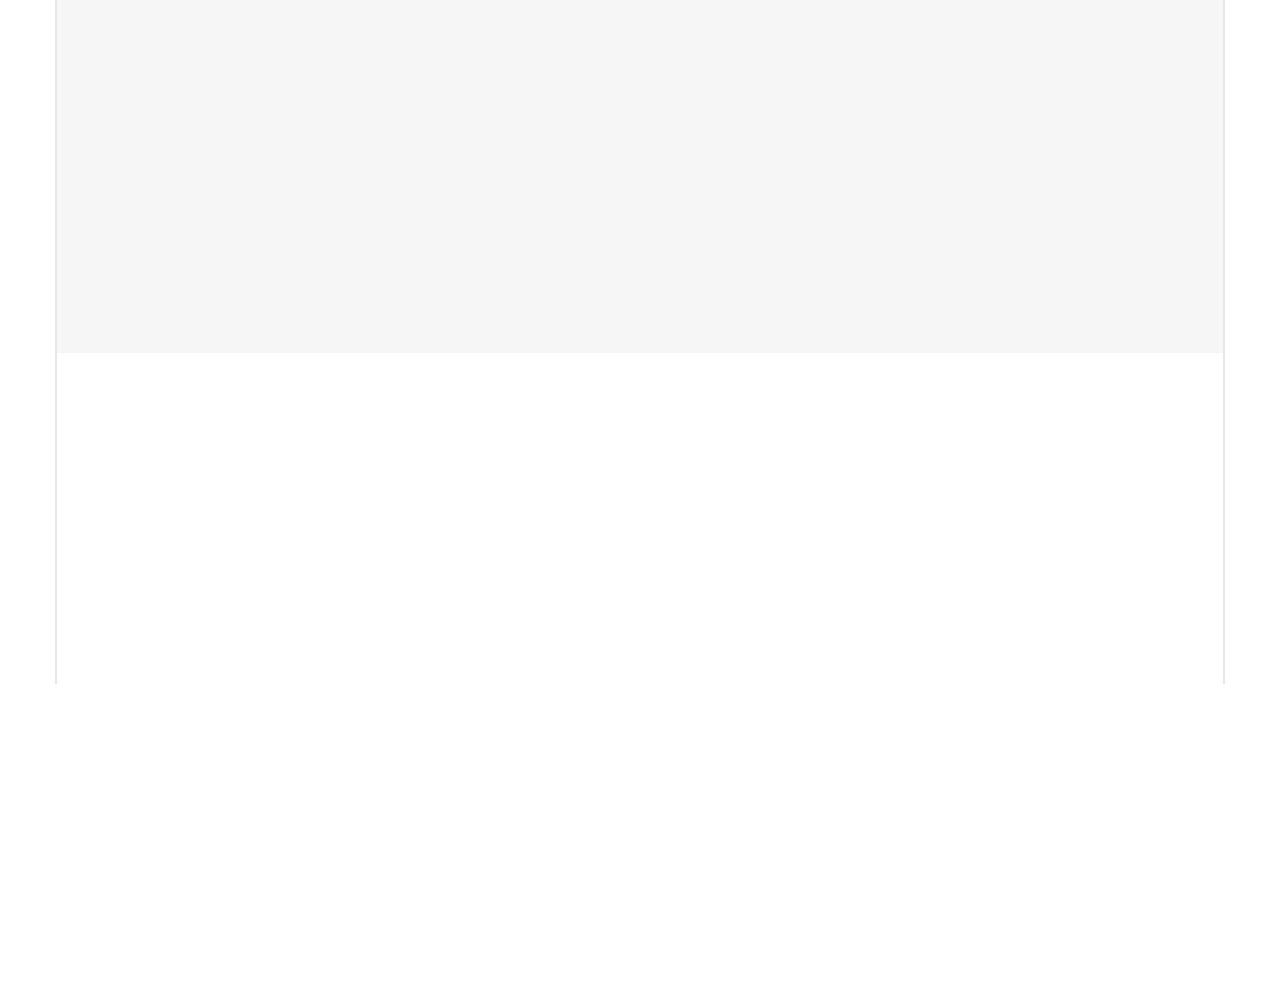
==== commit a0e261c3: "add project" ====
--- a/access.html
+++ b/access.html
@@ -50,7 +50,7 @@
             </section>
             <div class="menu-primary">
                 <ul>
-                    <li class="menu-item active">
+                    <li class="menu-item">
                         <a href="index.html">TOP</a>
                     </li>
                     <li class="menu-item">
@@ -62,7 +62,7 @@
                     <li class="menu-item">
                         <a href="clinic.html">院内・設備</a>
                     </li>
-                    <li class="menu-item">
+                    <li class="menu-item active">
                         <a href="access.html">アクセス</a>
                     </li>
                     <li class="menu-item">
@@ -101,7 +101,7 @@
                                     <a href="tel:0963781200">096-378-1200</a>
                                 </div>
                                 <p>〒160-0022<br> 東京都新宿区新宿６丁目２４−２０ KDX新宿六丁目ビル10階</p>
-                                <a href="#" class="button">WEB予約はこちら <img src="./assets/images/arrow-button.png" alt="icon"></a>
+                                <a href="#" class="button wow">WEB予約はこちら <img src="./assets/images/arrow-button.png" alt="icon"></a>
                             </div>
                         </div>
 
@@ -212,13 +212,13 @@
                     </div>
                     <div class="col-md-4 item__col">
                         <div class="access__box2__item">
-                            <p class="item__title">電車でお越しの方</p>
+                            <p class="item__title">車でお越しの方</p>
                             <p class="item__sub">駐車場1台完備<br>近隣にコインパーキングがございます</p>
                         </div>
                     </div>
                     <div class="col-md-4 item__col">
                         <div class="access__box2__item">
-                            <p class="item__title">電車でお越しの方</p>
+                            <p class="item__title">バスでお越しの方</p>
                             <p class="item__sub">都営バス「中居堀」停留所より徒歩2分都営バス「中居堀」停留所より徒歩2分</p>
                         </div>
                     </div>
@@ -286,8 +286,8 @@
                                     </div>
                                 </div>
                                 <div class="qr-button">
-                                    <a href="#" class="button">初診の方はこちら <img src="./assets/images/arrow-button.png" alt="icon"></a>
-                                    <a href="#" class="button">再診の方はこちら <img src="./assets/images/arrow-button.png" alt="icon"></a>
+                                    <a href="#" class="button wow">初診の方はこちら <img src="./assets/images/arrow-button.png" alt="icon"></a>
+                                    <a href="#" class="button wow">再診の方はこちら <img src="./assets/images/arrow-button.png" alt="icon"></a>
                                 </div>
                             </div>
                             <div class="contact-home__featured">
--- a/assets/css/main.css
+++ b/assets/css/main.css
@@ -189,7 +189,9 @@
   padding: 4px 18px 2px;
   font-size: 13px;
   text-align: center;
-  font-weight: 700; }
+  font-weight: 700;
+  overflow: hidden;
+  position: relative; }
   .button span {
     position: relative;
     z-index: 2; }
@@ -203,6 +205,19 @@
     color: #28a745; }
     .button:hover img {
       right: -2px; }
+  .button:before {
+    position: absolute;
+    left: 0;
+    top: 0;
+    content: "";
+    width: 100%;
+    height: 100%;
+    background-color: #3B4043;
+    transform: translateX(-100%);
+    transition: all 1s; }
+
+.animated.button:before {
+  transform: translateX(100%); }
 
 @media (max-width: 992px) {
   .button {
@@ -1043,7 +1058,7 @@
         border-bottom: 1px solid #fff; } }
   @media (max-width: 480px) {
     .banner.banner--home .main__slider .slider__item__title {
-      font-size: 30px; }
+      font-size: 28px; }
     .banner.banner--home .banner__address {
       font-size: 14px; } }
   @media (max-width: 360px) {
@@ -1310,6 +1325,8 @@
     padding-top: 0; }
     .section--calendar .row {
       align-items: center; }
+    .section--calendar .section__title {
+      margin-bottom: 0; }
     .section--calendar .calendar-wrap {
       margin-left: 23px;
       height: 496px;
@@ -1321,6 +1338,8 @@
         border-bottom: 2px solid #e8e8e8;
         padding-top: 100px;
         margin-bottom: 35px; }
+        .section--calendar .section__title {
+          margin-bottom: 40px; }
         .section--calendar .calendar-wrap {
           height: 394px;
           margin-left: 0; } }
@@ -1538,6 +1557,10 @@
           display: none; }
         .section--infomation .wrap-info .list-info li:last-child {
           border-bottom: none; }
+      .section--infomation .wrap-info .list-info.style-2 li .title {
+        width: 170px; }
+      .section--infomation .wrap-info .list-info.style-2 li br {
+        display: block; }
     @media (max-width: 991px) {
       .section--infomation .wrap-info {
         padding: 0px 50px; }
@@ -1552,7 +1575,9 @@
         .section--infomation .wrap-info .list-info li .title {
           width: 100px; }
         .section--infomation .wrap-info .list-info li p {
-          width: calc(100% - 100px); } }
+          width: calc(100% - 100px); }
+        .section--infomation .wrap-info .list-info.style-2 li .title {
+          width: 150px; } }
   .section--features .sc__wrap {
     position: relative; }
   .section--features .features__slider:not(.flickity-enabled) .slider__item + .slider__item {
@@ -2640,6 +2665,9 @@
   justify-content: center;
   height: 100%;
   padding-left: 20px; }
+  .service-checkbox .content .bottom {
+    margin-top: 20px;
+    color: #28a745; }
 @media (max-width: 992px) {
   .service-checkbox .thumb {
     margin-bottom: 30px; }
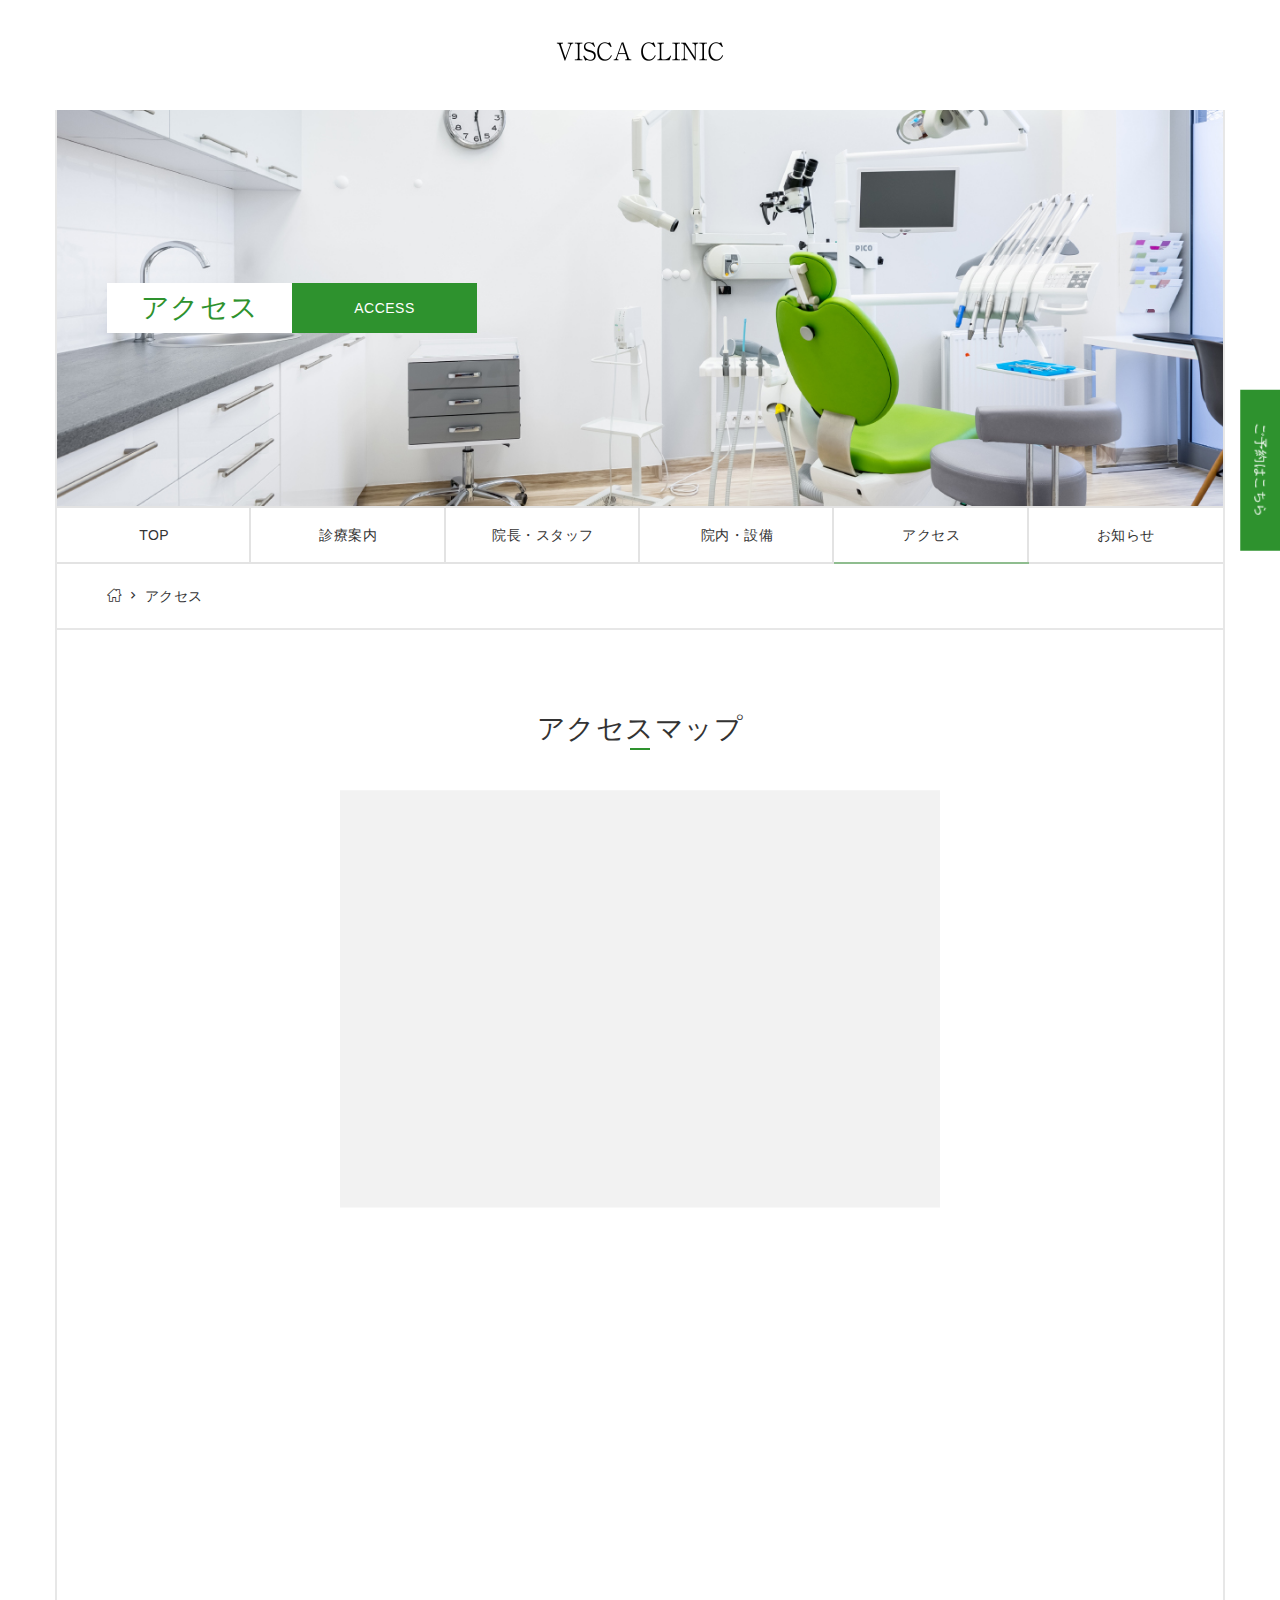
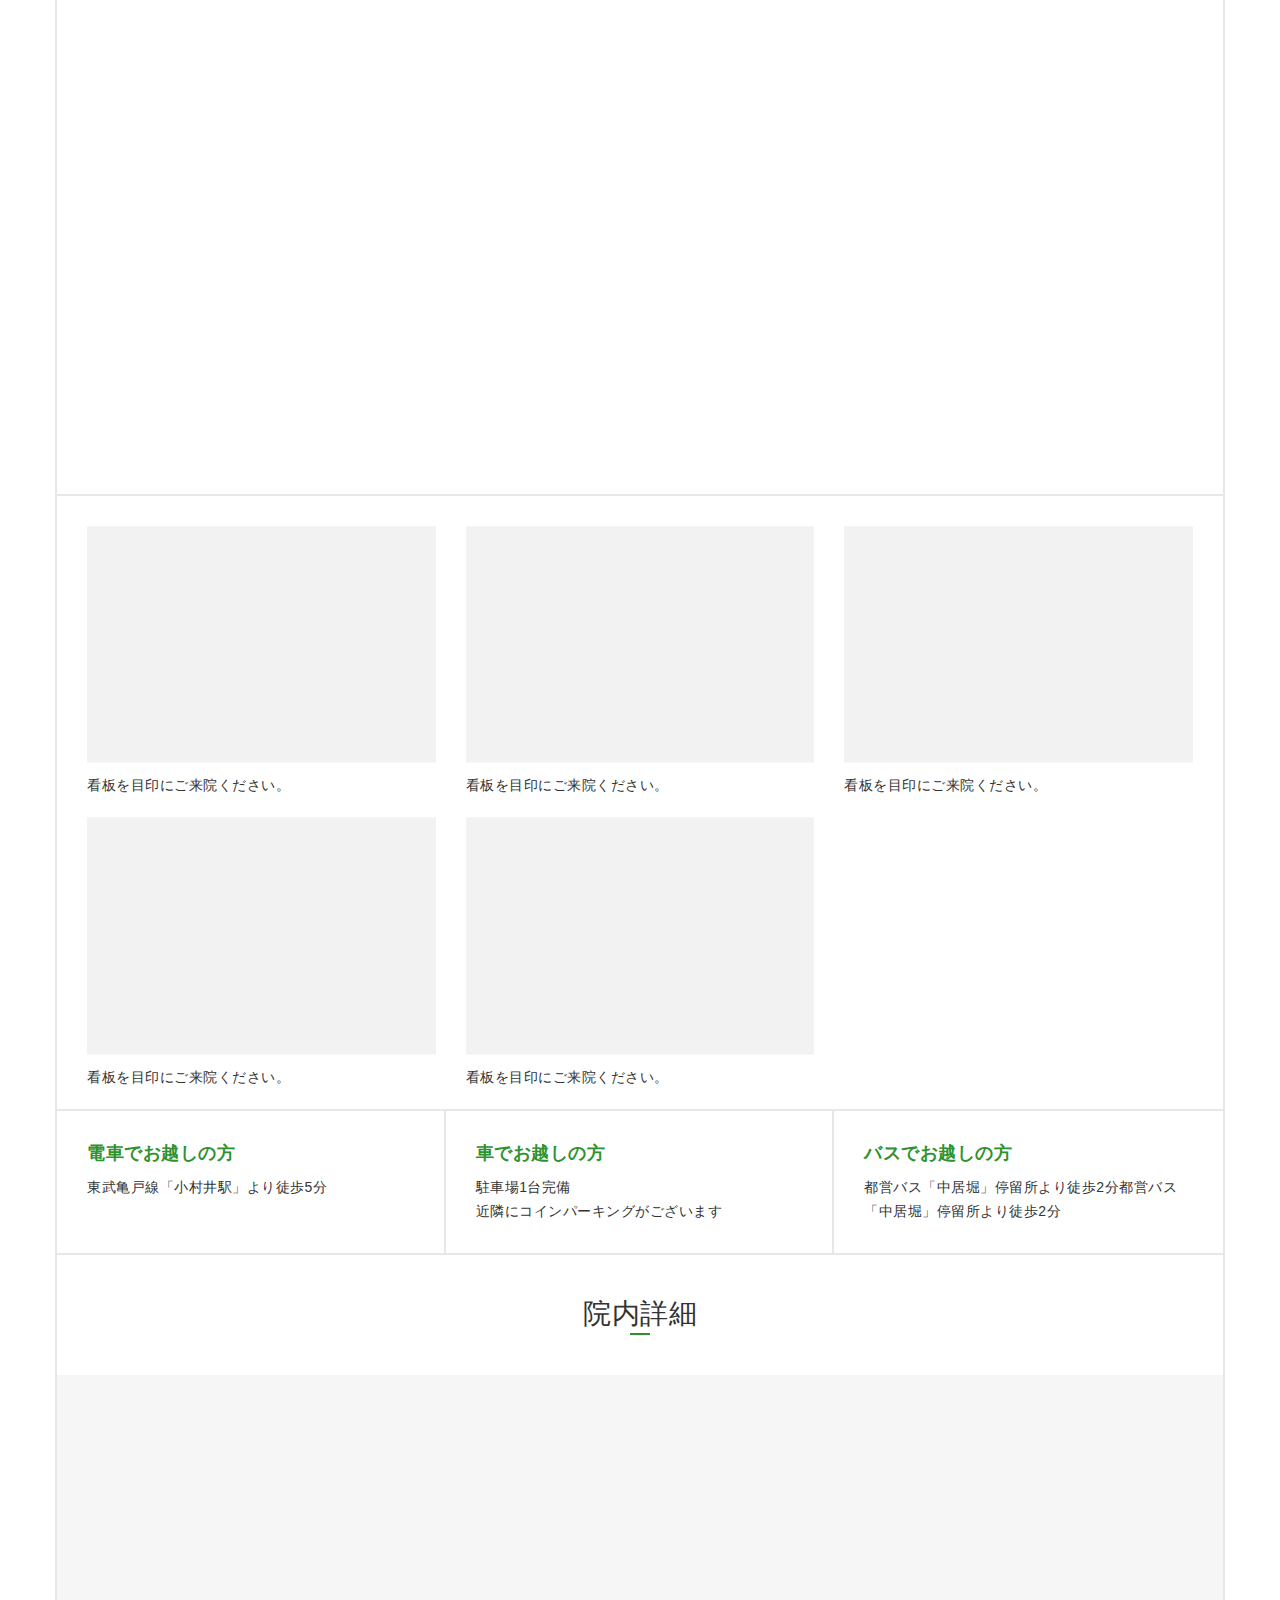
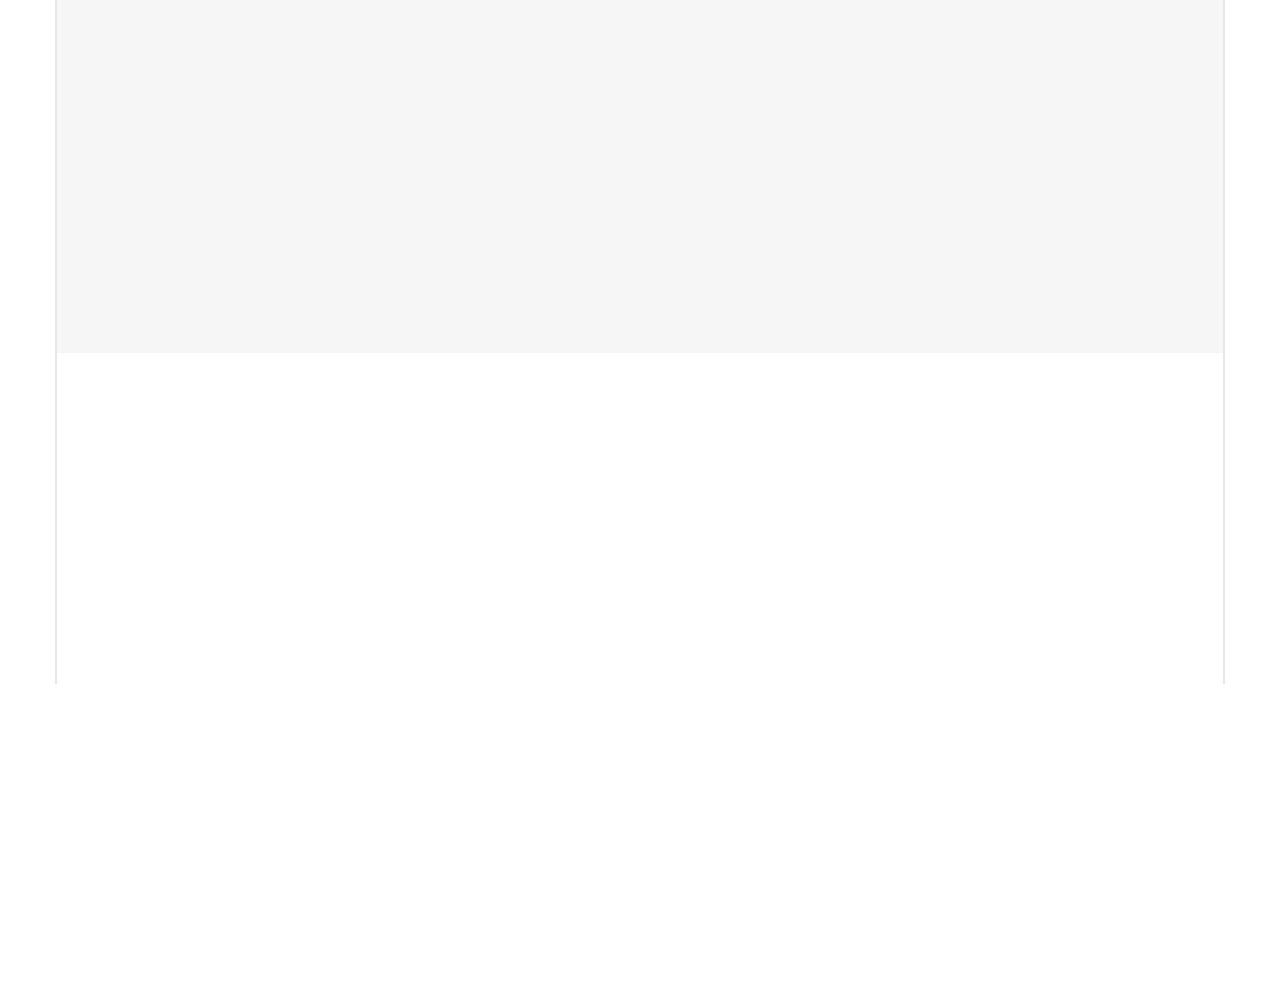
==== commit 708a2d2b: "add project" ====
--- a/access.html
+++ b/access.html
@@ -100,8 +100,8 @@
                                     <img src="./assets/images/icon-tel.png" alt="icon tel">
                                     <a href="tel:0963781200">096-378-1200</a>
                                 </div>
-                                <p>〒160-0022<br> 東京都新宿区新宿６丁目２４−２０ KDX新宿六丁目ビル10階</p>
-                                <a href="#" class="button wow">WEB予約はこちら <img src="./assets/images/arrow-button.png" alt="icon"></a>
+                                <p>〒160-0022<br class="d-none d-md-block"> 東京都新宿区新宿６丁目２４−２０ KDX新宿六丁目ビル10階</p>
+                                <a href="#" class="button">WEB予約はこちら <img src="./assets/images/arrow-button.png" alt="icon"></a>
                             </div>
                         </div>
 
@@ -275,7 +275,7 @@
                                 </div>
                             </div>
                             <div class="contact-home__qr">
-                                <div class="title"><span>お電話でのご予約</span></div>
+                                <div class="title"><span>インターネットでご予約</span></div>
                                 <div class="code-qr">
                                     <div class="icon">
                                         <img src="./assets/images/qr.jpg" alt="qr">
@@ -386,6 +386,7 @@
           </li>
       </ul>
   </div>
+  <div class="button__fix d-none d-md-block"><a href="">ご予約はこちら</a></div>
   <div class="pagetop">
     <a href="#">Top</a>
   </div>
--- a/assets/css/main.css
+++ b/assets/css/main.css
@@ -126,6 +126,9 @@
   padding: 30px 50px 20px 40px;
   background: #fff;
   border-top-right-radius: 20px; }
+  @media (max-width: 991px) {
+    .schedule {
+      padding: 30px 15px 20px 15px; } }
 
 .table-schedule {
   border-collapse: collapse;
@@ -154,21 +157,30 @@
   .table-schedule th, .table-schedule td {
     padding: 5px 3px;
     min-width: 44px; } }
+@media (max-width: 991px) {
+  .table-schedule thead th:first-child {
+    font-size: 19.5px;
+    min-width: 170px; } }
 @media (max-width: 1200px) and (min-width: 768px) {
   .table-schedule th, .table-schedule td {
     padding: 11px 12px;
     letter-spacing: 0; } }
 @media (max-width: 991px) and (min-width: 480px) {
   .table-schedule thead th:first-child {
-    font-size: 19.5px;
-    min-width: 150px; } }
+    font-size: 19.5px; } }
+@media (max-width: 991px) {
+  .table-schedule th, .table-schedule td {
+    min-width: 60px; } }
 @media (max-width: 767px) {
+  .table-schedule thead th:first-child {
+    min-width: 150px; }
+
   .schedule {
     overflow: auto;
     max-width: 100%; } }
 @media (max-width: 600px) {
-  .schedule {
-    padding: 30px 2% 20px 2%; } }
+  .schedule th, .schedule td {
+    min-width: 40px; } }
 @media (max-width: 479px) {
   .schedule {
     font-size: 10px !important; }
@@ -270,7 +282,7 @@
           width: 37px;
           height: 37px;
           line-height: 37px; } }
-    @media (max-width: 650px) {
+    @media (max-width: 520px) {
       .pagination__item.text {
         width: 100%;
         text-align: center;
@@ -484,6 +496,24 @@
   .dnfix__thumb:hover img {
     transform: scale(1.05); }
 
+/* Text truncate */
+.text__truncate {
+  overflow: hidden;
+  text-overflow: ellipsis;
+  display: -webkit-box;
+  display: -webkit-inline-box;
+  -webkit-box-orient: vertical;
+  -webkit-line-clamp: 1; }
+
+.text__truncate.-n2 {
+  -webkit-line-clamp: 2; }
+
+.text__truncate.-n3 {
+  -webkit-line-clamp: 3; }
+
+.text__truncate.-n4 {
+  -webkit-line-clamp: 4; }
+
 /* fix col */
 .row.no-gutters20 {
   margin-right: -10px;
@@ -564,6 +594,25 @@
 
 [data-animate-delay="800"] {
   transition-delay: 0.8s !important; }
+
+.button__fix {
+  position: fixed;
+  top: 50%;
+  z-index: 99;
+  right: -60px;
+  background: #2e922e;
+  color: #fff;
+  padding: 8px 33px;
+  font-size: 13px;
+  -webkit-transform: rotate(90deg);
+  -moz-transform: rotate(90deg);
+  -ms-transform: rotate(90deg);
+  -o-transform: rotate(90deg);
+  transform: rotate(90deg); }
+  .button__fix a {
+    color: #fff; }
+  .button__fix:hover {
+    background-color: #257325; }
 
 .header {
   padding: 42px 0px; }
@@ -878,9 +927,6 @@
 .sc__breadcrumb {
   padding: 20px 50px;
   border-bottom: 2px solid #e7e7e7; }
-  @media screen and (max-width: 767px) {
-    .sc__breadcrumb {
-      display: none; } }
 
 .sc__header {
   margin-bottom: 30px; }
@@ -993,24 +1039,6 @@
         padding: 8px 2px; }
       .banner__address__box .-phone {
         font-size: 18px; }
-  .banner .header__btn__order {
-    position: fixed;
-    top: 50%;
-    z-index: 99;
-    right: -60px;
-    background: #2e922e;
-    color: #fff;
-    padding: 8px 33px;
-    font-size: 13px;
-    -webkit-transform: rotate(90deg);
-    -moz-transform: rotate(90deg);
-    -ms-transform: rotate(90deg);
-    -o-transform: rotate(90deg);
-    transform: rotate(90deg); }
-    .banner .header__btn__order a {
-      color: #fff; }
-    .banner .header__btn__order:hover {
-      background-color: #257325; }
   .banner .schedule {
     position: absolute;
     left: 0;
@@ -1021,7 +1049,8 @@
       bottom: 200px; } }
   @media (max-width: 991px) {
     .banner.banner--home .main__slider .slider__item__box {
-      top: 44%; }
+      top: 44%;
+      padding: 0 15px; }
     .banner.banner--home .main__slider .slider__item__title {
       font-size: 48px; }
     .banner.banner--home .main__slider .slider__item__thumb {
@@ -1110,10 +1139,18 @@
         .section__title .sub-title span:after {
           left: auto;
           right: 0; }
-    @media (max-width: 992px) and (min-width: 480px) {
+    @media (max-width: 992px) {
       .section__title .title {
         font-size: 42px;
-        line-height: 60px; }
+        line-height: 60px; } }
+    @media (max-width: 630px) {
+      .section__title .title {
+        font-size: 32px;
+        line-height: normal; } }
+    @media (max-width: 480px) {
+      .section__title .title {
+        font-size: 26px; } }
+    @media (max-width: 992px) and (min-width: 480px) {
       .section__title .sub-title {
         font-size: 24px;
         line-height: 36px; }
@@ -1152,10 +1189,15 @@
     color: #2e922e;
     margin-bottom: 25px;
     font-weight: 700; }
+  @media (max-width: 992px) {
+    .section--two .sub {
+      font-size: 21px;
+      line-height: 36px;
+      text-align: left; } }
   @media (max-width: 992px) and (min-width: 480px) {
     .section--two .title-2 {
-      font-size: 42px;
-      line-height: 60px; }
+      font-size: 32px;
+      line-height: normal; }
     .section--two .sub {
       font-size: 21px;
       line-height: 36px; }
@@ -1170,8 +1212,6 @@
   @media (max-width: 479px) {
     .section--two {
       padding: 60px 0px 30px; }
-      .section--two .sub br {
-        display: none; }
       .section--two .text-box {
         margin-bottom: 40px; } }
   .section--opening .description {
@@ -1282,19 +1322,24 @@
         color: #2e922e; }
   .section .list-new.style-2 li {
     display: flex;
-    margin-bottom: 27px;
-    padding-bottom: 27px; }
+    margin-bottom: 26px;
+    padding-bottom: 26px; }
     .section .list-new.style-2 li .thumb {
       overflow: hidden;
-      margin-right: 20px; }
+      margin-right: 20px;
+      -ms-flex: 0 0 18.5%;
+      flex: 0 0 18.5%;
+      max-width: 18.5%; }
+      .section .list-new.style-2 li .thumb .dnfix__thumb {
+        padding-top: 75%; }
       .section .list-new.style-2 li .thumb img {
-        max-width: 90px;
         transition: all 1000ms cubic-bezier(0.215, 0.61, 0.355, 1); }
       .section .list-new.style-2 li .thumb:hover img {
         transform: scale(1.05); }
     .section .list-new.style-2 li .content {
       width: calc(100% - 110px);
-      margin-top: -6px; }
+      margin-top: -6px;
+      line-height: normal; }
   @media (max-width: 992px) and (min-width: 480px) {
     .section .list-new li {
       padding-right: 0; }
@@ -1304,23 +1349,35 @@
         .section .list-new li .meta span {
           font-size: 16.5px; }
       .section .list-new li a {
-        font-size: 21px; }
-    .section .list-new.style-2 li .thumb img {
-      max-width: max-content; } }
+        font-size: 21px; } }
+  @media (max-width: 767px) {
+    .section .list-new.style-2 li .thumb {
+      margin-right: 30px;
+      -ms-flex: 0 0 28.5%;
+      flex: 0 0 28.5%;
+      max-width: 28.5%; }
+      .section .list-new.style-2 li .thumb .dnfix__thumb {
+        padding-top: 74%; }
+    .section .list-new.style-2 li .content {
+      width: calc(100% - 166px);
+      margin-top: 0; }
+    .section .list-new.style-2 li .meta {
+      margin-bottom: 10px; } }
   @media (max-width: 600px) {
     .section .list-new li {
       padding-right: 0; }
     .section .list-new.style-2 li {
-      display: block; }
+      padding-bottom: 15px; }
       .section .list-new.style-2 li .thumb {
-        margin-right: 0;
+        margin-right: 15px;
         margin-bottom: 15px; }
-        .section .list-new.style-2 li .thumb img {
-          max-width: 100%;
-          width: 100%; }
       .section .list-new.style-2 li .content {
         width: 100%;
-        margin-top: 0; } }
+        margin-top: 0;
+        font-size: 18px; } }
+  @media (max-width: 380px) {
+    .section .list-new.style-2 li .meta {
+      margin-bottom: 0; } }
   .section--calendar {
     padding-top: 0; }
     .section--calendar .row {
@@ -1522,8 +1579,10 @@
             top: 5px; } }
     @media (max-width: 767px) {
       .section--service .service__table ul li {
-        width: 50%; }
+        width: 50%;
+        padding: 1.6rem 0.75rem; }
         .section--service .service__table ul li .item {
+          margin-left: 70px;
           padding-left: 35px; } }
     @media (max-width: 600px) {
       .section--service .service__table ul li .item {
@@ -1565,7 +1624,9 @@
       .section--infomation .wrap-info {
         padding: 0px 50px; }
         .section--infomation .wrap-info .list-info li br {
-          display: block; } }
+          display: block; }
+        .section--infomation .wrap-info .list-info li .title {
+          width: 180px; } }
     @media (max-width: 992px) and (min-width: 480px) {
       .section--infomation .wrap-info .list-info li {
         font-size: 19.5px; } }
@@ -1573,9 +1634,9 @@
       .section--infomation .wrap-info {
         padding: 0px 15px; }
         .section--infomation .wrap-info .list-info li .title {
-          width: 100px; }
+          width: 130px; }
         .section--infomation .wrap-info .list-info li p {
-          width: calc(100% - 100px); }
+          width: calc(100% - 130px); }
         .section--infomation .wrap-info .list-info.style-2 li .title {
           width: 150px; } }
   .section--features .sc__wrap {
@@ -1814,81 +1875,83 @@
         font-size: 22px; }
       .section--clinic .clinic__slider .slider__item__sub {
         font-size: 14px; } }
-  .section--instagram .title.title-section-2 {
-    margin-bottom: 50px; }
-  .section--instagram .instagram__slider {
-    padding-bottom: 30px; }
-    .section--instagram .instagram__slider:not(.flickity-enabled) .slider__item + .slider__item {
-      display: none; }
-    .section--instagram .instagram__slider .item__wrap {
-      padding: 0 9.8px 0;
-      width: 280px; }
-    .section--instagram .instagram__slider .slider__item {
-      outline: 0;
-      position: relative; }
-      .section--instagram .instagram__slider .slider__item__thumb {
-        padding-top: 100%; }
-      .section--instagram .instagram__slider .slider__item__box {
-        padding: 15px 0 15px;
-        background-color: #fff; }
-      .section--instagram .instagram__slider .slider__item__title {
-        font-size: 16px;
-        line-height: normal;
-        font-weight: 700;
-        color: #333333;
-        margin-bottom: 5px; }
-      .section--instagram .instagram__slider .slider__item__sub {
-        font-size: 13px;
-        font-weight: 500;
-        line-height: normal;
-        color: #333333; }
-      .section--instagram .instagram__slider .slider__item__date {
-        font-size: 13px;
-        color: #c5c5c5;
-        margin-bottom: 5px; }
-    .section--instagram .instagram__slider .flickity-page-dots .dot {
-      background: #333333; }
-      .section--instagram .instagram__slider .flickity-page-dots .dot.is-selected {
-        background: #2e922e; }
-  .section--instagram .sc__readmore {
-    font-size: 13px;
-    font-weight: 700;
-    display: inline-block;
-    padding: 3px 25px;
-    color: #fff;
-    background-color: #2e922e; }
-    .section--instagram .sc__readmore img {
+  .section--instagram {
+    padding-top: 40px; }
+    .section--instagram .title.title-section-2 {
+      margin-bottom: 50px; }
+    .section--instagram .instagram__slider {
+      padding-bottom: 30px; }
+      .section--instagram .instagram__slider:not(.flickity-enabled) .slider__item + .slider__item {
+        display: none; }
+      .section--instagram .instagram__slider .item__wrap {
+        padding: 0 9.8px 0;
+        width: 280px; }
+      .section--instagram .instagram__slider .slider__item {
+        outline: 0;
+        position: relative; }
+        .section--instagram .instagram__slider .slider__item__thumb {
+          padding-top: 100%; }
+        .section--instagram .instagram__slider .slider__item__box {
+          padding: 15px 0 15px;
+          background-color: #fff; }
+        .section--instagram .instagram__slider .slider__item__title {
+          font-size: 16px;
+          line-height: normal;
+          font-weight: 700;
+          color: #333333;
+          margin-bottom: 5px; }
+        .section--instagram .instagram__slider .slider__item__sub {
+          font-size: 13px;
+          font-weight: 500;
+          line-height: normal;
+          color: #333333; }
+        .section--instagram .instagram__slider .slider__item__date {
+          font-size: 13px;
+          color: #c5c5c5;
+          margin-bottom: 5px; }
+      .section--instagram .instagram__slider .flickity-page-dots .dot {
+        background: #333333; }
+        .section--instagram .instagram__slider .flickity-page-dots .dot.is-selected {
+          background: #2e922e; }
+    .section--instagram .sc__readmore {
+      font-size: 13px;
+      font-weight: 700;
       display: inline-block;
-      margin-left: 10px; }
-    .section--instagram .sc__readmore:hover {
-      background-color: #267b26; }
-  @media (max-width: 991px) {
-    .section--instagram .instagram__slider {
-      margin-bottom: 50px; }
-      .section--instagram .instagram__slider .item__wrap {
-        width: 60%;
-        min-width: 280px; }
-      .section--instagram .instagram__slider .slider__item__title {
-        font-size: 24px; }
-      .section--instagram .instagram__slider .slider__item__date {
-        font-size: 19.5px; }
-      .section--instagram .instagram__slider .slider__item__sub {
-        font-size: 19.5px; } }
-  @media (max-width: 575px) {
-    .section--instagram .instagram__slider {
-      margin-bottom: 30px; }
-      .section--instagram .instagram__slider .slider__item__title {
-        font-size: 22px; }
-      .section--instagram .instagram__slider .slider__item__date {
-        font-size: 14px; }
-      .section--instagram .instagram__slider .slider__item__sub {
-        font-size: 14px; } }
-  @media (max-width: 991px) and (min-width: 480px) {
-    .section--instagram .title.title-section-2 {
-      margin-bottom: 77px; } }
-  @media (max-width: 479px) {
-    .section--instagram {
-      padding-top: 0; } }
+      padding: 3px 25px;
+      color: #fff;
+      background-color: #2e922e; }
+      .section--instagram .sc__readmore img {
+        display: inline-block;
+        margin-left: 10px; }
+      .section--instagram .sc__readmore:hover {
+        background-color: #267b26; }
+    @media (max-width: 991px) {
+      .section--instagram .instagram__slider {
+        margin-bottom: 50px; }
+        .section--instagram .instagram__slider .item__wrap {
+          width: 60%;
+          min-width: 280px; }
+        .section--instagram .instagram__slider .slider__item__title {
+          font-size: 24px; }
+        .section--instagram .instagram__slider .slider__item__date {
+          font-size: 19.5px; }
+        .section--instagram .instagram__slider .slider__item__sub {
+          font-size: 19.5px; } }
+    @media (max-width: 575px) {
+      .section--instagram .instagram__slider {
+        margin-bottom: 30px; }
+        .section--instagram .instagram__slider .slider__item__title {
+          font-size: 22px; }
+        .section--instagram .instagram__slider .slider__item__date {
+          font-size: 14px; }
+        .section--instagram .instagram__slider .slider__item__sub {
+          font-size: 14px; } }
+    @media (max-width: 991px) and (min-width: 480px) {
+      .section--instagram .title.title-section-2 {
+        margin-bottom: 75px; } }
+    @media (max-width: 479px) {
+      .section--instagram {
+        padding-top: 0; } }
   .section .title-section-2 {
     display: flex;
     align-items: center;
@@ -1923,13 +1986,15 @@
         padding-right: 0;
         padding-left: 25px; }
   @media (max-width: 992px) {
-    .section--sns .socials__item {
-      width: 100%;
-      padding: 0;
-      margin-bottom: 40px;
-      overflow: hidden; }
-      .section--sns .socials__item:last-child {
-        padding-left: 0; } }
+    .section--sns {
+      padding-bottom: 0; }
+      .section--sns .socials__item {
+        width: 100%;
+        padding: 0;
+        margin-bottom: 40px;
+        overflow: hidden; }
+        .section--sns .socials__item:last-child {
+          padding-left: 0; } }
   @media (max-width: 992px) and (min-width: 480px) {
     .section--sns .socials__item .title span {
       font-size: 27px; } }
@@ -2009,7 +2074,7 @@
         font-size: 19.5px;
         width: 150px; }
     .section--visca-clinic .clinic__content .text {
-      font-size: 20px; }
+      font-size: 19px; }
       .section--visca-clinic .clinic__content .text p {
         margin-bottom: 20px; }
     .section--visca-clinic .clinic__content .phone {
@@ -2065,7 +2130,7 @@
         .section--contact .contact-home .title span {
           border-bottom: 1px solid #2e922e; }
       .section--contact .contact-home__phone {
-        padding: 45px 0px 45px 70px;
+        padding: 45px 0px 40px 70px;
         width: 36%; }
         @media (max-width: 992px) {
           .section--contact .contact-home__phone {
@@ -2110,7 +2175,7 @@
             .section--contact .contact-home__phone .phone a {
               font-size: 24px; } }
       .section--contact .contact-home__qr {
-        padding: 45px 0px 45px 50px;
+        padding: 45px 0px 40px 50px;
         width: 42%; }
         .section--contact .contact-home__qr .code-qr {
           display: flex;
@@ -2123,6 +2188,17 @@
             margin-top: -6px; }
             .section--contact .contact-home__qr .code-qr .content p {
               font-size: 13px; }
+        .section--contact .contact-home__qr .qr-button .button {
+          margin-bottom: 5px; }
+        @media (max-width: 992px) {
+          .section--contact .contact-home__qr .qr-button .button {
+            padding: 5px 19px 4px;
+            width: calc(50% - 4px);
+            min-height: 45px;
+            line-height: normal;
+            font-size: 20px; }
+            .section--contact .contact-home__qr .qr-button .button img {
+              top: -3px; } }
         @media (max-width: 992px) and (min-width: 480px) {
           .section--contact .contact-home__qr {
             padding: 0px 50px;
@@ -2137,15 +2213,20 @@
         @media (max-width: 630px) {
           .section--contact .contact-home__qr {
             padding: 0px 15px;
-            margin-bottom: 30px; } }
+            margin-bottom: 30px; }
+            .section--contact .contact-home__qr .qr-button .button {
+              width: auto;
+              min-width: 240px; } }
         @media (max-width: 479px) {
           .section--contact .contact-home__qr .code-qr {
             display: block; }
             .section--contact .contact-home__qr .code-qr .icon {
               margin-bottom: 10px; }
           .section--contact .contact-home__qr .qr-button .button {
+            width: 100%;
             display: block;
-            margin-bottom: 5px; } }
+            font-size: 16px;
+            min-height: auto; } }
         @media (max-width: 340px) {
           .section--contact .contact-home__qr .code-qr .content p {
             font-size: 11px; } }
@@ -2268,9 +2349,17 @@
   display: flex;
   margin-bottom: 20px;
   font-weight: 500;
-  line-height: 24px; }
+  line-height: 24px;
+  line-height: normal; }
   .section .list-staff-three li .label {
-    width: 125px; }
+    -ms-flex: 0 0 88px;
+    flex: 0 0 88px;
+    max-width: 88px; }
+@media (max-width: 767px) {
+  .section .list-staff-three li .label {
+    -ms-flex: 0 0 130px;
+    flex: 0 0 130px;
+    max-width: 130px; } }
 @media (max-width: 479px) {
   .section .list-staff-three li {
     display: block; } }
@@ -2529,6 +2618,15 @@
         border-bottom: 2px solid #e7e7e7; }
       .page-info-detail .content .text {
         margin-bottom: 20px; }
+        .page-info-detail .content .text h3:before {
+          content: "";
+          width: 2px;
+          height: 18px;
+          display: inline-block;
+          position: relative;
+          top: 1px;
+          background: #2e922e;
+          margin-right: 10px; }
       .page-info-detail .content .bottom h5 {
         margin-bottom: 20px; }
     @media (max-width: 992px) {
@@ -2542,7 +2640,11 @@
           text-decoration: underline;
           text-decoration-color: #2e922e; }
         .page-info-detail .content br {
-          display: block; } }
+          display: block; }
+        .page-info-detail .content .text h3:before {
+          content: "";
+          width: 4px;
+          height: 27px; } }
     @media (max-width: 767px) {
       .page-info-detail .content {
         padding: 0 25px; } }
@@ -2638,7 +2740,7 @@
   @media (max-width: 992px) and (min-width: 480px) {
     .service-select .select-custom {
       font-size: 16px; } }
-  @media (max-width: 600px) {
+  @media (max-width: 560px) {
     .service-select .wrap-select {
       width: 100%;
       padding: 0px 0px 10px; } }
@@ -2775,8 +2877,6 @@
           font-size: 18px;
           color: #28a745;
           margin-bottom: 15px; }
-          .service-imagebox__item .top .content .title span {
-            background-color: #e4dad1; }
       .service-imagebox__item .top .service-check {
         margin-bottom: 0; }
   @media (max-width: 1200px) {
@@ -2871,6 +2971,9 @@
     margin-bottom: 50px; }
 .section--clinic-slide {
   border-bottom: 2px solid #E7E7E7; }
+@media (max-width: 991px) {
+  .section--clinic {
+    padding: 80px 0px 120px; } }
 
 .clinic-slide-page .slick-slide {
   padding: 40px 30px;
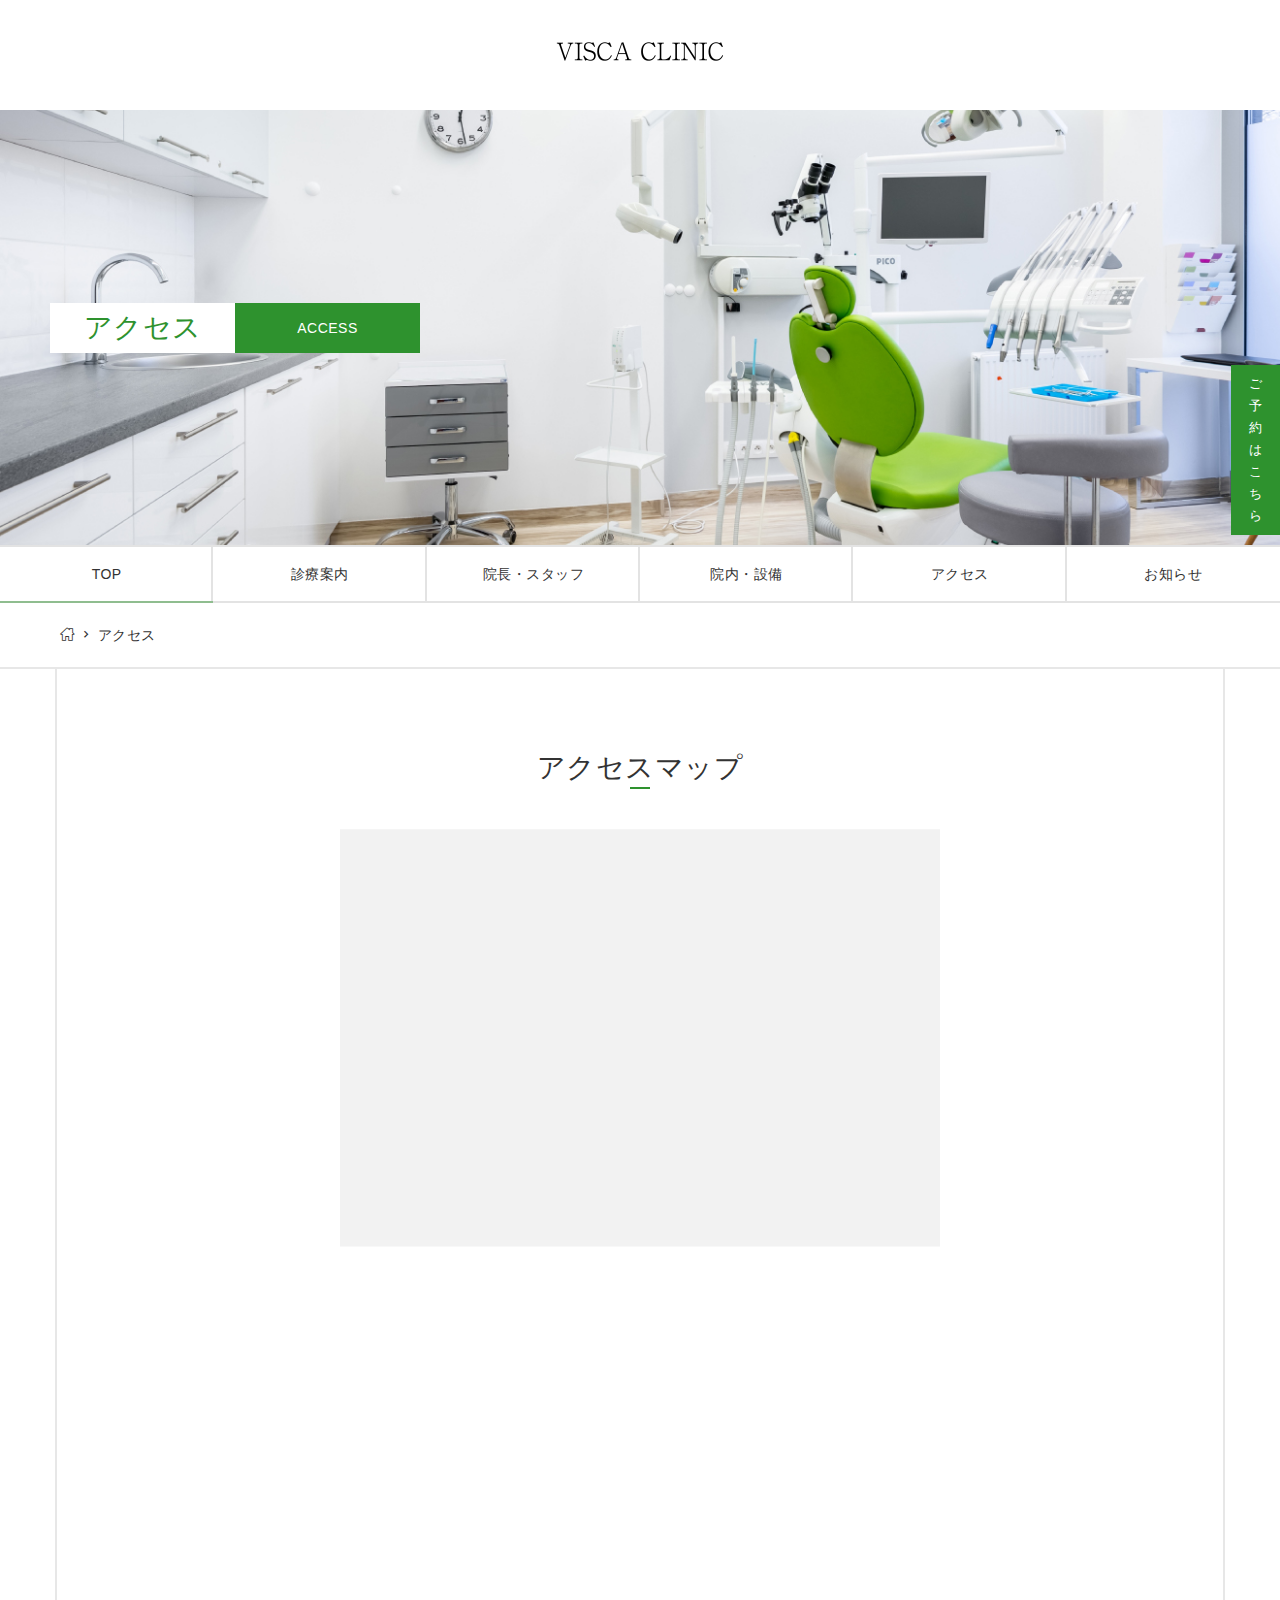
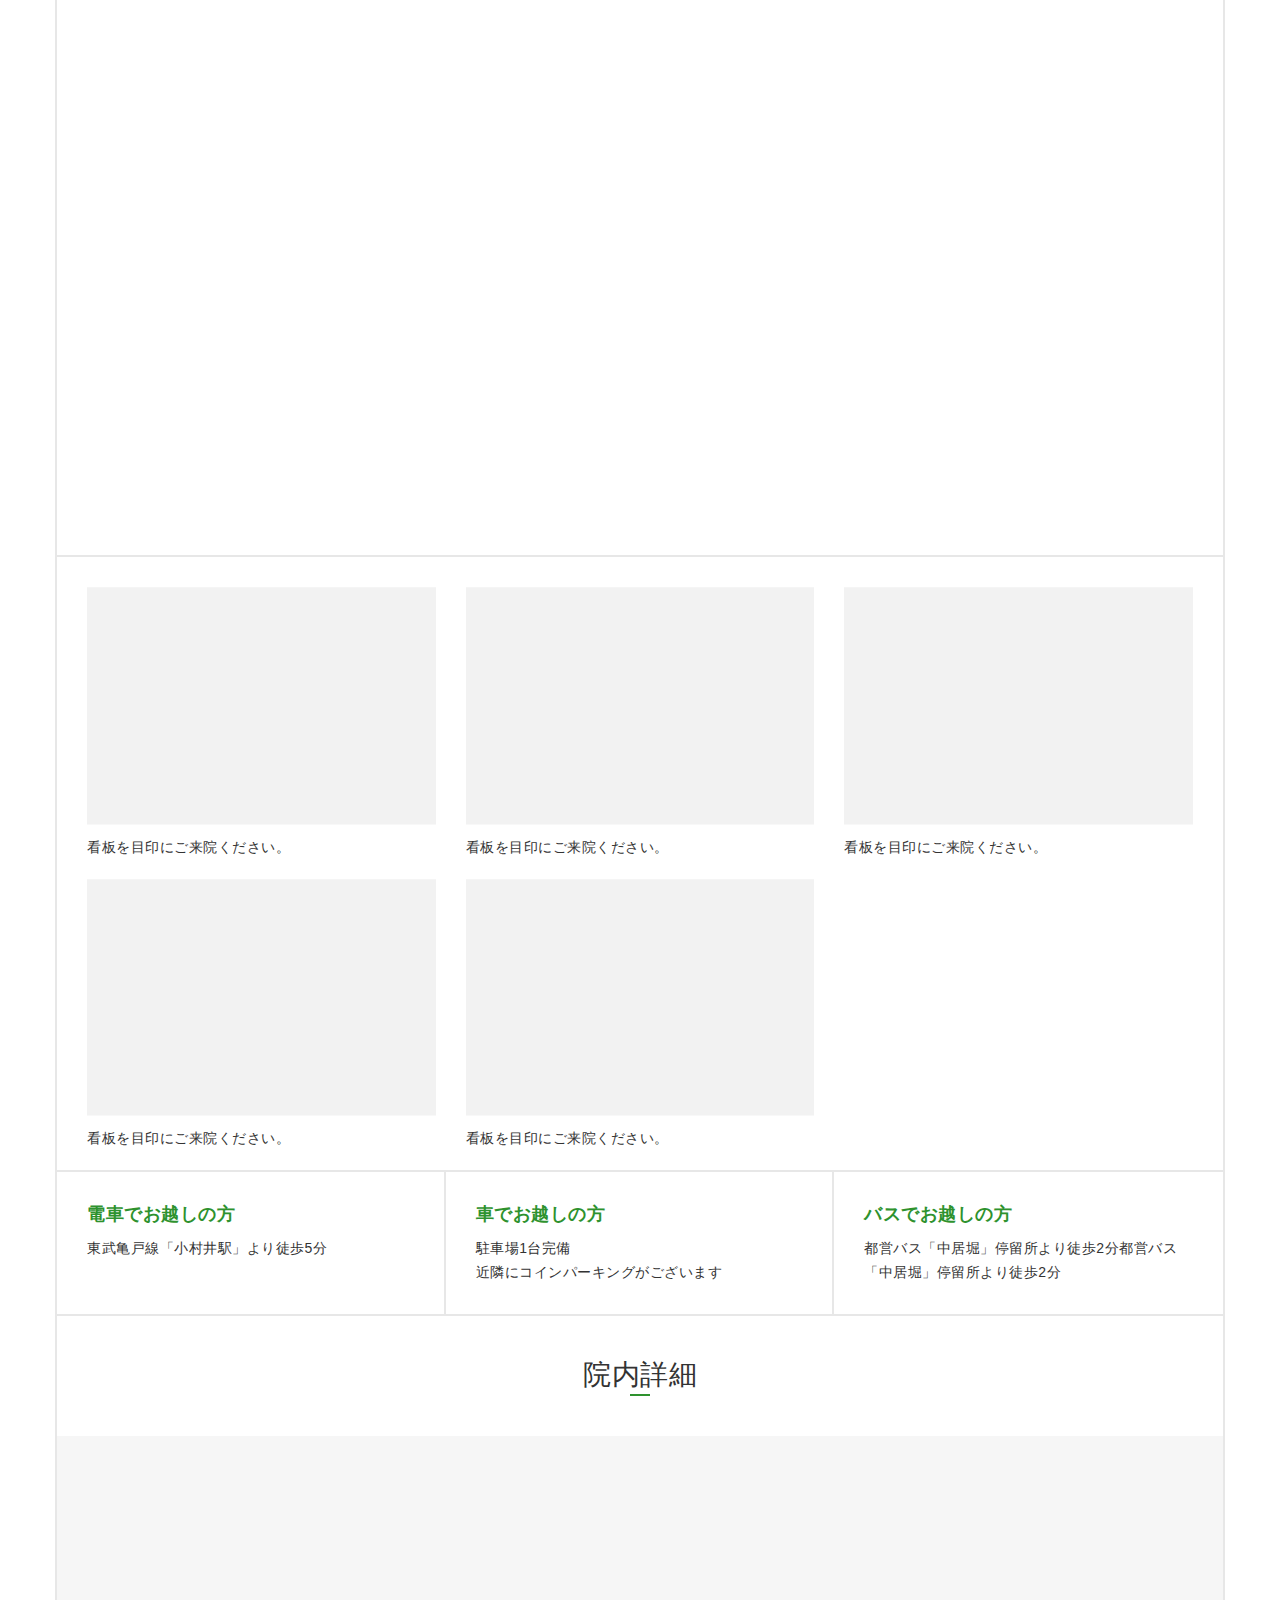
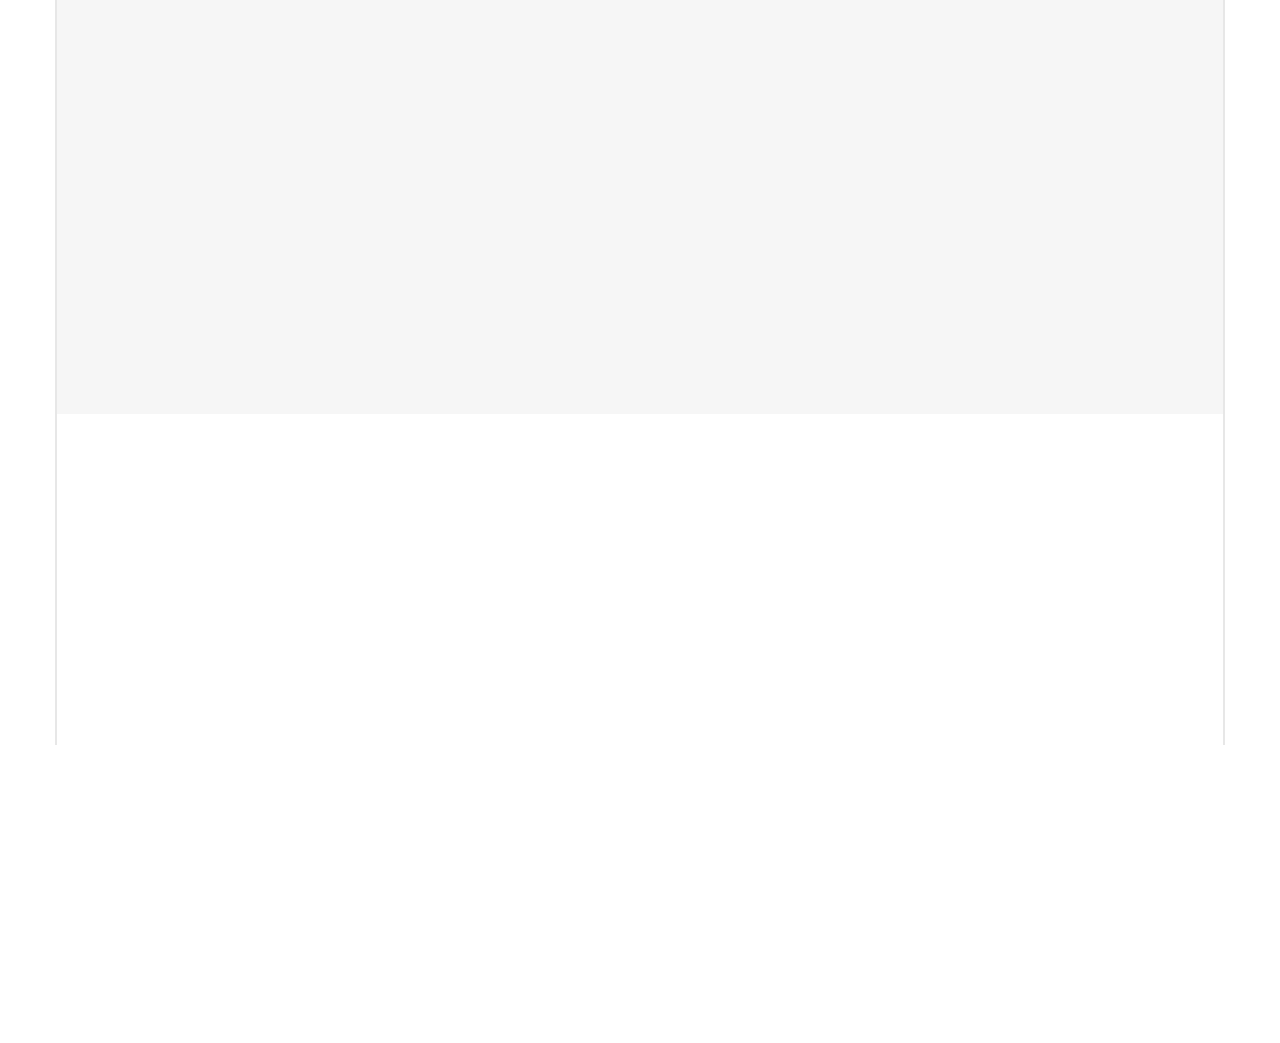
==== commit 09611835: "add project" ====
--- a/access.html
+++ b/access.html
@@ -35,48 +35,51 @@
 
   <!-- Content -->
   <main>
+      <section class="page__header">
+          <div class="page__header__banner dnfix__thumb">
+              <img src="./assets/images/banner-home.jpg" alt="" class="img-fluid">
+              <div class="page__header__meta">
+                  <div class="item__wrap d-flex">
+                      <div class="item__sub">アクセス</div>
+                      <div class="item__title">ACCESS</div>
+                  </div>
+              </div>
+          </div>
+      </section>
+      <div class="menu-primary">
+          <ul>
+              <li class="menu-item logo">
+                  <a href="index.html"><img src="./assets/images/logo.png" alt=""></a>
+              </li>
+              <li class="menu-item active">
+                  <a href="index.html">TOP</a>
+              </li>
+              <li class="menu-item">
+                  <a href="service.html">診療案内</a>
+              </li>
+              <li class="menu-item">
+                  <a href="staff.html">院長・スタッフ</a>
+              </li>
+              <li class="menu-item">
+                  <a href="clinic.html">院内・設備</a>
+              </li>
+              <li class="menu-item">
+                  <a href="access.html">アクセス</a>
+              </li>
+              <li class="menu-item">
+                  <a href="info-list.html">お知らせ</a>
+              </li>
+          </ul>
+      </div>
+      <section class="sc__breadcrumb">
+          <div class="sc__wrap">
+              <span><a href="#" class="home"><span property="name"><span class="icon-home"></span></a></span>
+              <span class="icon-keyboard_arrow_right"></span>
+              <span class="current-item">アクセス</span>
+          </div>
+      </section>
     <div class="container box-layout">
         <div class="box-layout__wrap">
-            <section class="page__header">
-                <div class="page__header__banner dnfix__thumb">
-                    <img src="./assets/images/banner-home.jpg" alt="" class="img-fluid">
-                    <div class="page__header__meta">
-                        <div class="item__wrap d-flex">
-                            <div class="item__sub">アクセス</div>
-                            <div class="item__title">ACCESS</div>
-                        </div>
-                    </div>
-                </div>
-            </section>
-            <div class="menu-primary">
-                <ul>
-                    <li class="menu-item">
-                        <a href="index.html">TOP</a>
-                    </li>
-                    <li class="menu-item">
-                        <a href="service.html">診療案内</a>
-                    </li>
-                    <li class="menu-item">
-                        <a href="staff.html">院長・スタッフ</a>
-                    </li>
-                    <li class="menu-item">
-                        <a href="clinic.html">院内・設備</a>
-                    </li>
-                    <li class="menu-item active">
-                        <a href="access.html">アクセス</a>
-                    </li>
-                    <li class="menu-item">
-                        <a href="info-list.html">お知らせ</a>
-                    </li>
-                </ul>
-            </div>
-            <section class="sc__breadcrumb">
-                <div class="sc__wrap">
-                    <span><a href="#" class="home"><span property="name"><span class="icon-home"></span></a></span>
-                    <span class="icon-keyboard_arrow_right"></span>
-                    <span class="current-item">アクセス</span>
-                </div>
-            </section>
             <section class="section">
                 <div class="sc__header text-center">
                     <p class="sc__title"><span>アクセスマップ</span></p>
@@ -85,11 +88,11 @@
                     <img src="./assets/images/access-img-1.png" alt="" class="img-fluid">
                 </div>
             </section>
-            <section class="section section--maps wow fadeInUp">
-                <img src="./assets/images/map-home.jpg" alt="maps">
-            </section>
-
-            <section class="section section--visca-clinic px-0 px-md-5 wow fadeInUp">
+            <section class="section section--maps  wow fadeInUp">
+                <iframe src="https://www.google.com/maps/embed?pb=!1m18!1m12!1m3!1d6670.329095552194!2d139.71073345015904!3d35.69623027855732!2m3!1f0!2f0!3f0!3m2!1i1024!2i768!4f13.1!3m3!1m2!1s0x60188d62cb9383d1%3A0xb95732443f29f692!2sZERO%20Nursery!5e0!3m2!1svi!2s!4v1616595921472!5m2!1svi!2s" width="600" height="450" style="border:0;" allowfullscreen="" loading="lazy"></iframe>
+            </section>
+
+            <section class="section section--visca-clinic page px-0 px-md-5 wow fadeInUp">
                     <div class="clinic">
                         <div class="clinic__content">
                             <img src="./assets/images/logo.png" alt="logo">
@@ -386,7 +389,17 @@
           </li>
       </ul>
   </div>
-  <div class="button__fix d-none d-md-block"><a href="">ご予約はこちら</a></div>
+  <div class="button__fix d-none d-md-block">
+      <a href="">
+          <span>ご</span>
+          <span>予</span>
+          <span>約</span>
+          <span>は</span>
+          <span>こ</span>
+          <span>ち</span>
+          <span>ら</span>
+      </a>
+  </div>
   <div class="pagetop">
     <a href="#">Top</a>
   </div>
--- a/assets/css/main.css
+++ b/assets/css/main.css
@@ -38,7 +38,7 @@
   display: block; }
 
 body {
-  font-family: 'YuGothic', sans-serif;
+  font-family: 'Noto Sans JP', sans-serif;
   background-color: #fff;
   color: #333333;
   font-style: normal;
@@ -58,7 +58,7 @@
   transition: all 0.3s; }
 
 h1, h2, h3, h4, h5, h6 {
-  font-family: 'Yu Mincho', sans-serif;
+  font-family: 'Noto Serif JP', serif;
   font-weight: 400; }
 
 ol, ul {
@@ -128,7 +128,10 @@
   border-top-right-radius: 20px; }
   @media (max-width: 991px) {
     .schedule {
-      padding: 30px 15px 20px 15px; } }
+      padding: 30px 15px 10px 15px; } }
+  .schedule .text {
+    margin-top: 5px;
+    text-align: center; }
 
 .table-schedule {
   border-collapse: collapse;
@@ -269,6 +272,18 @@
         padding-left: 26px; }
     .pagination__item svg {
       margin: 0px 5px; }
+    @media (max-width: 992px) {
+      .pagination__item.text a {
+        width: 37px;
+        height: 37px;
+        line-height: 37px;
+        display: inline-block;
+        text-align: center;
+        background: #D8D8D8; }
+        .pagination__item.text a span {
+          display: none; }
+        .pagination__item.text a svg path {
+          fill: #333; } }
     @media (max-width: 992px) and (min-width: 480px) {
       .pagination__item.text {
         padding: 0px 5px; }
@@ -282,26 +297,19 @@
           width: 37px;
           height: 37px;
           line-height: 37px; } }
-    @media (max-width: 520px) {
+    @media (max-width: 479px) {
       .pagination__item.text {
-        width: 100%;
-        text-align: center;
-        padding: 5px 5px; }
-        .pagination__item.text.right {
-          padding-right: 5px;
-          padding-bottom: 10px; }
-        .pagination__item.text.left {
-          padding-left: 5px;
-          padding-top: 10px; }
+        padding: 0px 4px; }
         .pagination__item.text a {
           display: inline-block;
-          min-width: 173px;
-          background-color: #D8D8D8; }
-          .pagination__item.text a svg path {
-            stroke: #222222; } }
-    @media (max-width: 479px) {
-      .pagination__item.text a {
-        min-width: 125px; } }
+          line-height: 25px;
+          text-align: center;
+          width: 25px;
+          height: 25px; }
+        .pagination__item.text.right {
+          padding-right: 4px; }
+        .pagination__item.text.left {
+          padding-left: 4px; } }
 
 .navigation {
   display: flex;
@@ -313,17 +321,17 @@
     color: #222222; }
     .navigation li a svg {
       margin: 0px 5px; }
-  .navigation li span {
+  .navigation li .link {
     display: inline-block;
     font-size: 13px;
     color: #fff;
     background-color: #222222;
     padding: 1px 29px; }
   @media (max-width: 992px) and (min-width: 480px) {
-    .navigation li a, .navigation li span {
+    .navigation li a, .navigation li .link {
       font-size: 19px; } }
   @media (max-width: 479px) {
-    .navigation li span {
+    .navigation li .link {
       padding: 1px 20px; } }
 
 .breadcrumbs .breadcrumb {
@@ -455,7 +463,7 @@
     max-width: 100%;
     padding: 0; }
     .box-layout .section--visca-clinic .clinic__content {
-      padding: 30px; }
+      padding: 30px 25px; }
     .box-layout .schedule {
       width: 100%; }
     .box-layout .table-schedule {
@@ -598,19 +606,18 @@
 .button__fix {
   position: fixed;
   top: 50%;
+  transform: translateY(-50%);
   z-index: 99;
-  right: -60px;
+  right: 0px;
   background: #2e922e;
   color: #fff;
-  padding: 8px 33px;
+  padding: 8px 18px;
   font-size: 13px;
-  -webkit-transform: rotate(90deg);
-  -moz-transform: rotate(90deg);
-  -ms-transform: rotate(90deg);
-  -o-transform: rotate(90deg);
-  transform: rotate(90deg); }
+  line-height: 22px; }
   .button__fix a {
-    color: #fff; }
+    color: #fff;
+    display: flex;
+    flex-direction: column; }
   .button__fix:hover {
     background-color: #257325; }
 
@@ -676,6 +683,19 @@
       align-items: center; }
     .header .btn-menu {
       display: block; } }
+  @media (max-width: 992px) {
+    .header {
+      padding: 17px 0px;
+      position: fixed;
+      top: 0;
+      left: 0;
+      width: 100%;
+      z-index: 9999;
+      background-color: #fff; } }
+
+@media (max-width: 992px) {
+  body {
+    padding-top: 70px; } }
 
 .menu-primary ul {
   display: flex;
@@ -687,6 +707,10 @@
     position: relative;
     width: 16.66666666666667%;
     text-align: center; }
+    .menu-primary ul li.logo {
+      display: none; }
+      .menu-primary ul li.logo img {
+        max-width: 90%; }
     .menu-primary ul li a {
       display: block;
       padding: 15px 5px; }
@@ -718,12 +742,16 @@
 @media (max-width: 991px) {
   .menu-primary {
     display: none; } }
+.menu-primary.downscrolled ul li {
+  width: 14.28571428571429%; }
+  .menu-primary.downscrolled ul li.logo {
+    display: block; }
 
 .nav-mobile {
   position: fixed;
   left: 0;
   bottom: 0;
-  top: 120px;
+  top: 70px;
   opacity: 0;
   width: 100%;
   z-index: 1001;
@@ -862,7 +890,6 @@
   visibility: hidden;
   width: 40px;
   height: 40px;
-  border-radius: 50%;
   background: #2e922e;
   display: flex;
   align-items: center;
@@ -873,6 +900,12 @@
   .pagetop.active {
     opacity: 1;
     visibility: visible; }
+
+.menu-primary {
+  position: sticky;
+  top: 0;
+  z-index: 99;
+  background: #fff; }
 
 .page__header {
   position: relative; }
@@ -925,8 +958,14 @@
       left: 15px; } }
 
 .sc__breadcrumb {
-  padding: 20px 50px;
+  padding: 20px 0px;
   border-bottom: 2px solid #e7e7e7; }
+  .sc__breadcrumb .sc__wrap {
+    width: calc(100% - 120px);
+    margin: auto; }
+    @media screen and (max-width: 767px) {
+      .sc__breadcrumb .sc__wrap {
+        width: calc(100% - 50px); } }
 
 .sc__header {
   margin-bottom: 30px; }
@@ -1011,10 +1050,20 @@
       width: 100%;
       z-index: 1; }
     .banner.banner--home .main__slider .slider__item__title {
-      font-family: 'Yu Mincho', sans-serif;
+      font-family: 'Noto Serif JP', serif;
       font-size: 32px;
       line-height: normal;
       color: #ffffff; }
+  .banner.banner--home .flickity-slider {
+    transform: none !important; }
+  .banner.banner--home .item__wrap {
+    left: 0 !important;
+    opacity: 0;
+    transition: opacity 0.3s;
+    z-index: -1; }
+  .banner.banner--home .item__wrap.is-selected {
+    opacity: 1;
+    z-index: 0; }
   .banner__address {
     position: absolute;
     left: 0;
@@ -1046,7 +1095,7 @@
     z-index: 2; }
   @media (max-width: 1200px) {
     .banner .banner__address {
-      bottom: 200px; } }
+      bottom: 235px; } }
   @media (max-width: 991px) {
     .banner.banner--home .main__slider .slider__item__box {
       top: 44%;
@@ -1077,6 +1126,8 @@
   @media (max-width: 575px) {
     .banner.banner--home .main__slider .slider__item__box {
       top: 25%; }
+      .banner.banner--home .main__slider .slider__item__box .container {
+        padding: 0; }
     .banner.banner--home .main__slider .slider__item__title {
       font-size: 36px; }
     .banner.banner--home .banner__address__box > li {
@@ -1164,7 +1215,7 @@
   .section--two .title-2 {
     position: relative;
     text-align: center;
-    font-size: 28px;
+    font-size: 34px;
     letter-spacing: 2px;
     padding-bottom: 10px;
     margin-bottom: 30px; }
@@ -1177,6 +1228,9 @@
       width: 20px;
       height: 2px;
       background-color: #2e922e; }
+    @media (max-width: 479px) {
+      .section--two .title-2 {
+        font-size: 30px; } }
   .section--two .sub {
     text-align: center;
     margin-bottom: 75px; }
@@ -1202,18 +1256,25 @@
       font-size: 21px;
       line-height: 36px; }
     .section--two .text-box .title {
-      font-size: 27px;
+      font-size: 20px;
       line-height: 38px; } }
   @media (max-width: 767px) {
     .section--two {
       padding: 80px 0px 20px; }
       .section--two .text-box {
         margin-bottom: 60px; } }
+  @media (max-width: 600px) {
+    .section--two .text-box .title {
+      font-size: 20px;
+      line-height: 38px; } }
   @media (max-width: 479px) {
     .section--two {
       padding: 60px 0px 30px; }
       .section--two .text-box {
-        margin-bottom: 40px; } }
+        margin-bottom: 40px; }
+      .section--two .sub {
+        font-size: 14px;
+        line-height: 24px; } }
   .section--opening .description {
     margin-bottom: 65px; }
   .section--opening .box-open {
@@ -1234,7 +1295,7 @@
       border-top-left-radius: 5px;
       border-top-right-radius: 5px;
       color: #fff;
-      font-size: 16px; }
+      font-size: 20px; }
     .section--opening .box-open .content {
       margin-bottom: 15px; }
     .section--opening .box-open .time-open {
@@ -1270,9 +1331,9 @@
           display: flex;
           align-items: center; }
           .section--opening .wrap-article .article .title .left span {
-            font-family: 'Yu Mincho', sans-serif;
+            font-family: 'Noto Serif JP', serif;
             color: #2e922e;
-            font-size: 18px;
+            font-size: 24px;
             margin-right: 10px; }
         .section--opening .wrap-article .article .title a:hover {
           color: #2e922e; }
@@ -1294,7 +1355,8 @@
         font-size: 19.5px; } }
     @media (max-width: 600px) {
       .section--opening .wrap-article {
-        padding: 100px 15px; } }
+        padding: 100px 25px;
+        margin: 100px -25px 0px; } }
     @media (max-width: 479px) {
       .section--opening .wrap-article {
         padding-bottom: 60px;
@@ -1310,7 +1372,8 @@
     min-height: 105px; }
     .section .list-new li .meta {
       font-size: 13px;
-      margin-bottom: 5px; }
+      margin-bottom: 5px;
+      color: #333333; }
       .section .list-new li .meta span {
         padding: 0px 3px;
         font-size: 11px;
@@ -1414,9 +1477,11 @@
   .section--great .great-thumb {
     width: 30%;
     padding-right: 36px; }
-    .section--great .great-thumb .text span {
-      font-size: 18px;
-      font-weight: 700; }
+    .section--great .great-thumb .text {
+      margin-top: 20px; }
+      .section--great .great-thumb .text span {
+        font-size: 18px;
+        font-weight: 700; }
   .section--great .great-content {
     width: 70%;
     padding-left: 5px; }
@@ -1469,7 +1534,7 @@
         .section--great .great-content .title {
           text-align: center; }
         .section--great .great-content .box {
-          padding: 30px 3px; }
+          padding: 30px 10px; }
           .section--great .great-content .box-text {
             width: 100%;
             text-align: center; }
@@ -1537,7 +1602,7 @@
             width: 20%;
             border-bottom: 2px solid #f1f1f1;
             border-left: 2px solid #f1f1f1;
-            padding: 0.75rem; }
+            padding: 1.05rem 0.75rem; }
           .section--service .service__table ul .item {
             position: relative;
             padding-left: 25px;
@@ -1589,7 +1654,6 @@
         margin-left: 5%; } }
     @media (max-width: 479px) {
       .section--service .service__table ul li {
-        width: 100%;
         border-left: none; }
         .section--service .service__table ul li .item {
           margin-left: 5%;
@@ -1634,11 +1698,14 @@
       .section--infomation .wrap-info {
         padding: 0px 15px; }
         .section--infomation .wrap-info .list-info li .title {
-          width: 130px; }
+          width: 100px; }
         .section--infomation .wrap-info .list-info li p {
           width: calc(100% - 130px); }
         .section--infomation .wrap-info .list-info.style-2 li .title {
           width: 150px; } }
+    @media (max-width: 479px) {
+      .section--infomation .wrap-info .list-info li .title {
+        width: 88px; } }
   .section--features .sc__wrap {
     position: relative; }
   .section--features .features__slider:not(.flickity-enabled) .slider__item + .slider__item {
@@ -1670,7 +1737,7 @@
       position: absolute;
       top: 50px;
       left: 100px;
-      width: 575px;
+      width: 44%;
       padding: 70px 50px 40px;
       background-color: #fff;
       box-shadow: 0px 0px 10px 1px #efefef; }
@@ -1730,7 +1797,7 @@
     .section--features .features__slider .slider__item__box {
       width: 82%;
       top: auto;
-      bottom: 75px;
+      bottom: 100px;
       left: 0;
       right: 0;
       margin: auto;
@@ -1747,7 +1814,11 @@
       font-size: 21px;
       text-align: left; }
     .section--features .features__slider .slider__item__wrap {
-      padding-bottom: 280px; }
+      padding-bottom: 0px;
+      display: flex;
+      flex-direction: column; }
+    .section--features .features__slider .slider__item__box {
+      position: relative; }
     .section--features .features__slider .slider__item__date {
       top: -30px;
       left: -30px;
@@ -1757,10 +1828,9 @@
       .section--features .features__slider .slider__item__date .-text {
         font-size: 12px; }
     .section--features .features__slider .slider__item__readmore {
-      font-size: 19.5px;
-      margin-bottom: 75px; }
+      font-size: 19.5px; }
     .section--features .slider__nav {
-      bottom: 0;
+      bottom: 30px;
       left: 0;
       right: 0;
       justify-content: center;
@@ -1776,8 +1846,6 @@
   @media (max-width: 525px) {
     .section--features .features__slider .slider__item__readmore {
       margin-bottom: 0; }
-    .section--features .features__slider .slider__item__wrap {
-      padding-bottom: 200px; }
     .section--features .features__slider .slider__item__box {
       padding: 70px 30px 30px; }
     .section--features .features__slider .slider__item__title {
@@ -1796,16 +1864,11 @@
     .section--features .features__slider .slider__item__readmore {
       font-size: 16px; } }
   @media (max-width: 460px) {
-    .section--features .features__slider .slider__item__wrap {
-      padding-bottom: 300px; }
     .section--features .features__slider .slider__item__title {
       font-size: 24px;
       margin-bottom: 20px; }
     .section--features .features__slider .slider__item__sub {
       font-size: 14px; } }
-  @media (max-width: 360px) {
-    .section--features .features__slider .slider__item__wrap {
-      padding-bottom: 400px; } }
   .section--clinic .clinic__slider {
     margin-bottom: 30px; }
     .section--clinic .clinic__slider:not(.flickity-enabled) .slider__item + .slider__item {
@@ -1847,7 +1910,8 @@
     padding: 3px 25px;
     border: 1px solid #28a745;
     color: #fff;
-    background-color: #2e922e; }
+    background-color: #2e922e;
+    margin-top: 25px; }
     .section--clinic .sc__readmore img {
       display: inline-block;
       margin-left: 10px; }
@@ -1959,9 +2023,9 @@
     border-bottom: 2px solid #efefef;
     padding-bottom: 12px; }
     .section .title-section-2 span {
-      font-family: 'Yu Mincho', sans-serif;
+      font-family: 'Noto Serif JP', serif;
       color: #2e922e;
-      font-size: 18px;
+      font-size: 24px;
       margin-right: 10px; }
     @media (max-width: 992px) and (min-width: 480px) {
       .section .title-section-2 span {
@@ -2049,7 +2113,7 @@
       width: 55%; } }
   @media (max-width: 1200px) {
     .section--visca-clinic .clinic__content .schedule {
-      padding: 30px 0px 20px; }
+      padding: 10px 0px; }
       .section--visca-clinic .clinic__content .schedule .table-schedule thead th:first-child {
         width: 107px; }
       .section--visca-clinic .clinic__content .schedule .table-schedule th, .section--visca-clinic .clinic__content .schedule .table-schedule td {
@@ -2095,21 +2159,14 @@
           min-width: 30px;
           padding: 5px 0px; } }
   .section--maps {
-    position: relative;
-    padding-top: 30.4%; }
-    @media (max-width: 992px) {
-      .section--maps {
-        padding-top: 60%; } }
-    @media (max-width: 767px) {
-      .section--maps {
-        padding-top: 73%; } }
-    .section--maps img {
-      position: absolute;
-      left: 0;
-      top: 0;
-      width: 100%;
-      height: 100%;
-      object-fit: cover; }
+    padding: 0px 0px 40px;
+    -webkit-filter: grayscale(100%);
+    filter: grayscale(100%); }
+    .section--maps iframe {
+      width: 100%; }
+      @media (max-width: 479px) {
+        .section--maps iframe {
+          height: 340px; } }
   .section--contact {
     padding: 40px 0px; }
     .section--contact .contact-home {
@@ -2119,6 +2176,9 @@
       display: flex;
       flex-wrap: wrap;
       justify-content: space-between; }
+      @media (max-width: 630px) {
+        .section--contact .contact-home {
+          border: 5px solid #2e922e; } }
       .section--contact .contact-home .title {
         font-size: 16px;
         margin-bottom: 20px;
@@ -2137,7 +2197,7 @@
             padding: 60px 50px 40px; } }
         @media (max-width: 630px) {
           .section--contact .contact-home__phone {
-            padding: 30px 20px 30px; } }
+            padding: 30px 15px 15px; } }
         .section--contact .contact-home__phone .font-size12 {
           font-size: 12px; }
         .section--contact .contact-home__phone .border-phone {
@@ -2218,10 +2278,6 @@
               width: auto;
               min-width: 240px; } }
         @media (max-width: 479px) {
-          .section--contact .contact-home__qr .code-qr {
-            display: block; }
-            .section--contact .contact-home__qr .code-qr .icon {
-              margin-bottom: 10px; }
           .section--contact .contact-home__qr .qr-button .button {
             width: 100%;
             display: block;
@@ -2229,7 +2285,9 @@
             min-height: auto; } }
         @media (max-width: 340px) {
           .section--contact .contact-home__qr .code-qr .content p {
-            font-size: 11px; } }
+            font-size: 11px; }
+          .section--contact .contact-home__qr .qr-button .button {
+            min-width: 220px; } }
       .section--contact .contact-home__featured {
         display: flex;
         align-items: flex-end;
@@ -2241,7 +2299,10 @@
         .section--contact .contact-home__phone, .section--contact .contact-home__qr, .section--contact .contact-home__featured {
           width: 100%; }
         .section--contact .contact-home__featured {
-          justify-content: flex-end; } }
+          justify-content: center; } }
+      @media (max-width: 600px) {
+        .section--contact .contact-home__featured img {
+          width: 100%; } }
 
 .access__box {
   padding: 30px 30px 0;
@@ -2266,12 +2327,12 @@
       margin-bottom: 10px; }
 @media screen and (max-width: 767px) {
   .access__box {
-    padding: 30px 50px 0; }
+    padding: 30px 25px 0; }
     .access__box .item__meta {
       font-size: 21px;
       padding: 20px 0 30px; }
   .access__box2__item {
-    padding: 40px; }
+    padding: 40px 25px; }
     .access__box2__item .item__title {
       font-size: 27px; }
     .access__box2__item .item__sub {
@@ -2320,7 +2381,7 @@
     border-right: 2px solid #e7e7e7; }
     .section--staff-three .content-one-haft .title {
       color: #46B161;
-      font-size: 18px;
+      font-size: 24px;
       text-align: center;
       margin-bottom: 15px;
       font-weight: 700; }
@@ -2442,7 +2503,7 @@
         width: 100%; }
       @media (max-width: 767px) {
         .section .veter-list__item .thumb {
-          padding: 0px 30px; } }
+          padding: 0px 25px; } }
     .section .veter-list__item .content {
       background: #fff;
       padding: 10px 30px 25px;
@@ -2542,9 +2603,13 @@
             font-weight: 500;
             margin-right: 5px; }
       .page-info .list-new li .link a, .page-info .list-new li .link span {
-        font-size: 24px;
-        line-height: 42px;
-        font-family: 'Yu Mincho', sans-serif; }
+        font-size: 20px;
+        line-height: 30px;
+        font-family: 'Noto Serif JP', serif; }
+        @media (max-width: 992px) {
+          .page-info .list-new li .link a, .page-info .list-new li .link span {
+            font-size: 18px;
+            line-height: 28px; } }
   @media (max-width: 992px) {
     .page-info__left {
       border-top: 2px solid #e7e7e7;
@@ -2611,7 +2676,7 @@
         line-height: 24px;
         margin-bottom: 10px;
         font-weight: 700;
-        font-family: 'YuGothic', sans-serif; }
+        font-family: 'Noto Sans JP', sans-serif; }
       .page-info-detail .content br {
         display: none; }
       .page-info-detail .content .sub, .page-info-detail .content .text {
@@ -2721,13 +2786,17 @@
     width: 25%;
     padding: 0px 5px 10px; }
   .service-select .select-custom {
+    display: inline-block;
     height: 42px;
+    line-height: 34px;
     font-size: 13px;
     color: #fff;
     padding: 5px 20px;
     background-color: #2e922e;
+    text-align: center;
     appearance: none;
     width: 100%;
+    text-align: center;
     cursor: pointer;
     border: none;
     outline: none; }
@@ -2782,7 +2851,12 @@
   padding: 30px;
   background-color: rgba(46, 146, 46, 0.05); }
   .service-image .thumb img {
-    width: 100%; }
+    max-width: 570px;
+    margin: auto; }
+    @media (max-width: 992px) {
+      .service-image .thumb img {
+        max-width: 100%;
+        width: 100%; } }
   .service-image .content {
     padding: 30px; }
     .service-image .content .title {
@@ -2832,7 +2906,7 @@
         padding: 30px 0px 40px; } }
   @media (max-width: 576px) {
     .service-detail.service-image {
-      margin: 80px -15px 0; } }
+      margin: 80px 0 0; } }
 
 .service-check {
   margin-bottom: 25px; }
@@ -2873,7 +2947,7 @@
       .service-imagebox__item .top .content {
         width: calc(100% - 220px); }
         .service-imagebox__item .top .content .title {
-          font-family: 'Yu Mincho', sans-serif;
+          font-family: 'Noto Serif JP', serif;
           font-size: 18px;
           color: #28a745;
           margin-bottom: 15px; }
@@ -2965,6 +3039,29 @@
         font-size: 27px;
         line-height: 47px; } }
 
+.section--visca-clinic.page {
+  padding: 40px 0px 80px; }
+  @media (max-width: 600px) {
+    .section--visca-clinic.page {
+      padding: 20px 0px 60px; } }
+  @media (max-width: 1250px) {
+    .section--visca-clinic.page .clinic__content {
+      width: 45%; }
+    .section--visca-clinic.page .schedule {
+      max-width: 55%; } }
+  @media (max-width: 1056px) {
+    .section--visca-clinic.page .schedule {
+      max-width: 100%; } }
+  @media (max-width: 991px) {
+    .section--visca-clinic.page .clinic__content {
+      width: 100%;
+      padding: 0px 25px;
+      margin-bottom: 30px; }
+    .section--visca-clinic.page .schedule {
+      padding: 10px 15px 10px 15px;
+      margin: 0px 25px; }
+    .section--visca-clinic.page .table-schedule {
+      width: 100%; } }
 .section--clinic-page {
   padding: 80px 0px 10px; }
   .section--clinic-page .title-2 {
